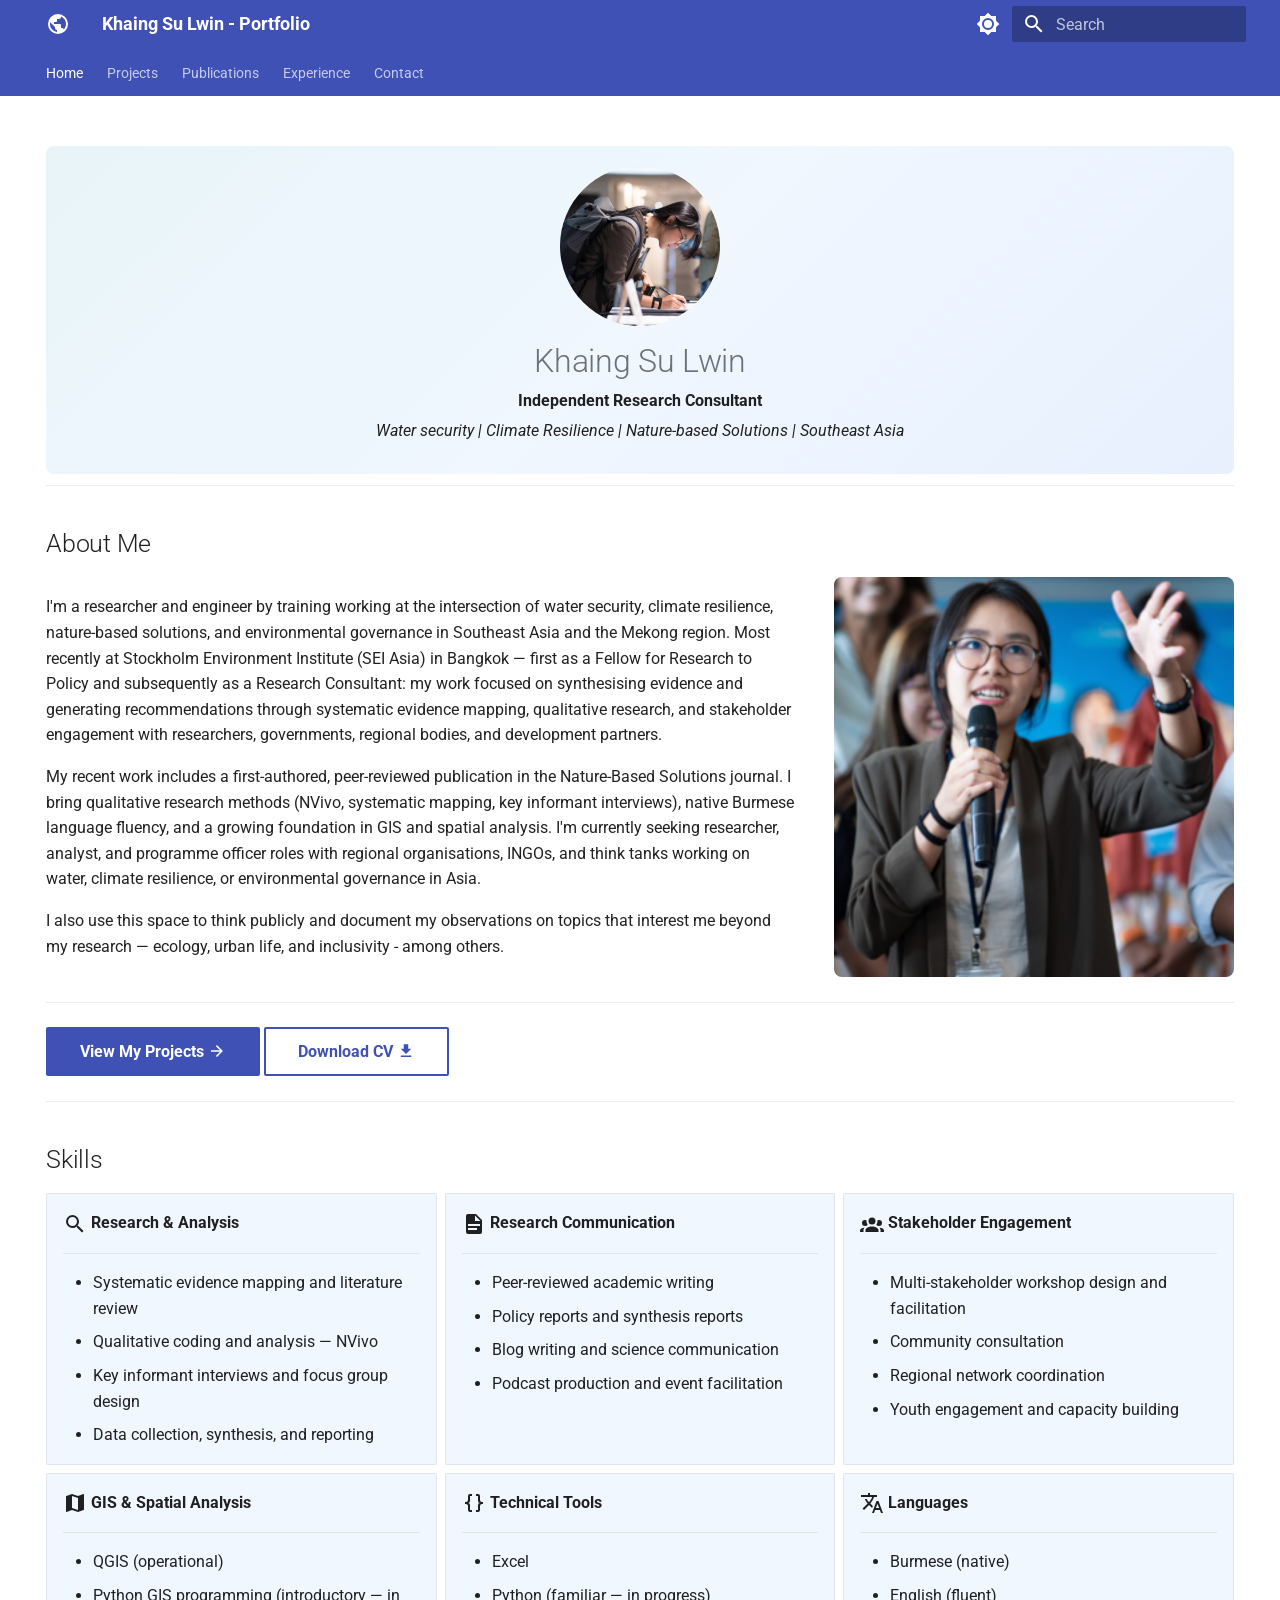
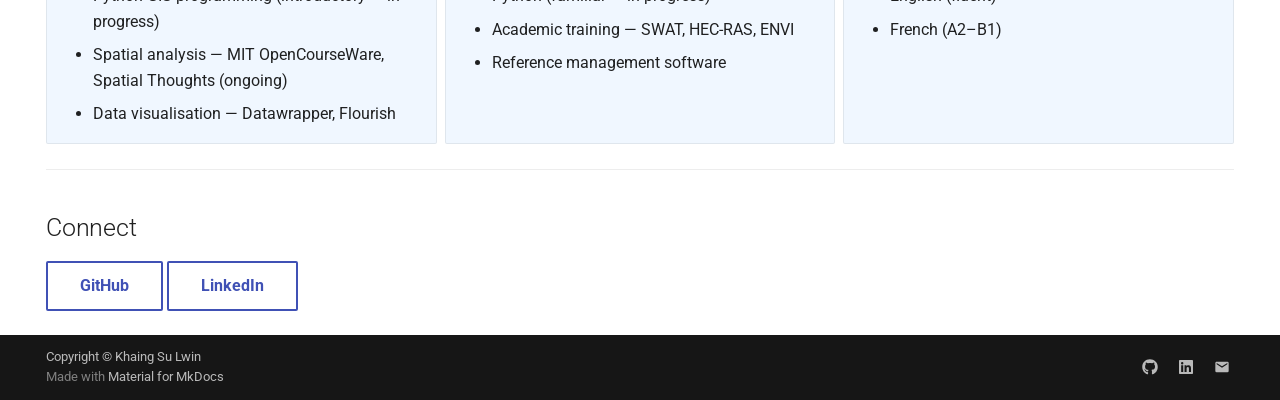
==== index.html @ aa9172c3 "Deployed 5aaf630 with MkDocs version: 1.6.1" ====
<!doctype html>
<html lang="en" class="no-js">
  <head>
    
      <meta charset="utf-8">
      <meta name="viewport" content="width=device-width,initial-scale=1">
      
        <meta name="description" content="Portfolio of Khaing Su Lwin — GIS, Remote Sensing, and Spatial Data Science">
      
      
        <meta name="author" content="Khaing Su Lwin">
      
      
      
      
        <link rel="next" href="projects/">
      
      
        
      
      
      <link rel="icon" href="assets/images/favicon.png">
      <meta name="generator" content="mkdocs-1.6.1, mkdocs-material-9.7.6">
    
    
      
        <title>Khaing Su Lwin - Portfolio</title>
      
    
    
      <link rel="stylesheet" href="assets/stylesheets/main.484c7ddc.min.css">
      
        
        <link rel="stylesheet" href="assets/stylesheets/palette.ab4e12ef.min.css">
      
      


    
    
      
    
    
      
        
        
        <link rel="preconnect" href="https://fonts.gstatic.com" crossorigin>
        <link rel="stylesheet" href="https://fonts.googleapis.com/css?family=Roboto:300,300i,400,400i,700,700i%7CRoboto+Mono:400,400i,700,700i&display=fallback">
        <style>:root{--md-text-font:"Roboto";--md-code-font:"Roboto Mono"}</style>
      
    
    
      <link rel="stylesheet" href="assets/css/extra.css">
    
    <script>__md_scope=new URL(".",location),__md_hash=e=>[...e].reduce(((e,_)=>(e<<5)-e+_.charCodeAt(0)),0),__md_get=(e,_=localStorage,t=__md_scope)=>JSON.parse(_.getItem(t.pathname+"."+e)),__md_set=(e,_,t=localStorage,a=__md_scope)=>{try{t.setItem(a.pathname+"."+e,JSON.stringify(_))}catch(e){}}</script>
    
      

    
    
  </head>
  
  
    
    
      
    
    
    
    
    <body dir="ltr" data-md-color-scheme="default" data-md-color-primary="indigo" data-md-color-accent="blue">
  
    
    <input class="md-toggle" data-md-toggle="drawer" type="checkbox" id="__drawer" autocomplete="off">
    <input class="md-toggle" data-md-toggle="search" type="checkbox" id="__search" autocomplete="off">
    <label class="md-overlay" for="__drawer"></label>
    <div data-md-component="skip">
      
        
        <a href="#about-me" class="md-skip">
          Skip to content
        </a>
      
    </div>
    <div data-md-component="announce">
      
    </div>
    
    
      

<header class="md-header" data-md-component="header">
  <nav class="md-header__inner md-grid" aria-label="Header">
    <a href="." title="Khaing Su Lwin - Portfolio" class="md-header__button md-logo" aria-label="Khaing Su Lwin - Portfolio" data-md-component="logo">
      
  
  <svg xmlns="http://www.w3.org/2000/svg" viewBox="0 0 24 24"><path d="M17.9 17.39c-.26-.8-1.01-1.39-1.9-1.39h-1v-3a1 1 0 0 0-1-1H8v-2h2a1 1 0 0 0 1-1V7h2a2 2 0 0 0 2-2v-.41a7.984 7.984 0 0 1 2.9 12.8M11 19.93c-3.95-.49-7-3.85-7-7.93 0-.62.08-1.22.21-1.79L9 15v1a2 2 0 0 0 2 2m1-16A10 10 0 0 0 2 12a10 10 0 0 0 10 10 10 10 0 0 0 10-10A10 10 0 0 0 12 2"/></svg>

    </a>
    <label class="md-header__button md-icon" for="__drawer">
      
      <svg xmlns="http://www.w3.org/2000/svg" viewBox="0 0 24 24"><path d="M3 6h18v2H3zm0 5h18v2H3zm0 5h18v2H3z"/></svg>
    </label>
    <div class="md-header__title" data-md-component="header-title">
      <div class="md-header__ellipsis">
        <div class="md-header__topic">
          <span class="md-ellipsis">
            Khaing Su Lwin - Portfolio
          </span>
        </div>
        <div class="md-header__topic" data-md-component="header-topic">
          <span class="md-ellipsis">
            
              Home
            
          </span>
        </div>
      </div>
    </div>
    
      
        <form class="md-header__option" data-md-component="palette">
  
    
    
    
    <input class="md-option" data-md-color-media="" data-md-color-scheme="default" data-md-color-primary="indigo" data-md-color-accent="blue"  aria-label="Switch to dark mode"  type="radio" name="__palette" id="__palette_0">
    
      <label class="md-header__button md-icon" title="Switch to dark mode" for="__palette_1" hidden>
        <svg xmlns="http://www.w3.org/2000/svg" viewBox="0 0 24 24"><path d="M12 8a4 4 0 0 0-4 4 4 4 0 0 0 4 4 4 4 0 0 0 4-4 4 4 0 0 0-4-4m0 10a6 6 0 0 1-6-6 6 6 0 0 1 6-6 6 6 0 0 1 6 6 6 6 0 0 1-6 6m8-9.31V4h-4.69L12 .69 8.69 4H4v4.69L.69 12 4 15.31V20h4.69L12 23.31 15.31 20H20v-4.69L23.31 12z"/></svg>
      </label>
    
  
    
    
    
    <input class="md-option" data-md-color-media="" data-md-color-scheme="slate" data-md-color-primary="indigo" data-md-color-accent="blue"  aria-label="Switch to light mode"  type="radio" name="__palette" id="__palette_1">
    
      <label class="md-header__button md-icon" title="Switch to light mode" for="__palette_0" hidden>
        <svg xmlns="http://www.w3.org/2000/svg" viewBox="0 0 24 24"><path d="M12 18c-.89 0-1.74-.2-2.5-.55C11.56 16.5 13 14.42 13 12s-1.44-4.5-3.5-5.45C10.26 6.2 11.11 6 12 6a6 6 0 0 1 6 6 6 6 0 0 1-6 6m8-9.31V4h-4.69L12 .69 8.69 4H4v4.69L.69 12 4 15.31V20h4.69L12 23.31 15.31 20H20v-4.69L23.31 12z"/></svg>
      </label>
    
  
</form>
      
    
    
      <script>var palette=__md_get("__palette");if(palette&&palette.color){if("(prefers-color-scheme)"===palette.color.media){var media=matchMedia("(prefers-color-scheme: light)"),input=document.querySelector(media.matches?"[data-md-color-media='(prefers-color-scheme: light)']":"[data-md-color-media='(prefers-color-scheme: dark)']");palette.color.media=input.getAttribute("data-md-color-media"),palette.color.scheme=input.getAttribute("data-md-color-scheme"),palette.color.primary=input.getAttribute("data-md-color-primary"),palette.color.accent=input.getAttribute("data-md-color-accent")}for(var[key,value]of Object.entries(palette.color))document.body.setAttribute("data-md-color-"+key,value)}</script>
    
    
    
      
      
        <label class="md-header__button md-icon" for="__search">
          
          <svg xmlns="http://www.w3.org/2000/svg" viewBox="0 0 24 24"><path d="M9.5 3A6.5 6.5 0 0 1 16 9.5c0 1.61-.59 3.09-1.56 4.23l.27.27h.79l5 5-1.5 1.5-5-5v-.79l-.27-.27A6.52 6.52 0 0 1 9.5 16 6.5 6.5 0 0 1 3 9.5 6.5 6.5 0 0 1 9.5 3m0 2C7 5 5 7 5 9.5S7 14 9.5 14 14 12 14 9.5 12 5 9.5 5"/></svg>
        </label>
        <div class="md-search" data-md-component="search" role="dialog">
  <label class="md-search__overlay" for="__search"></label>
  <div class="md-search__inner" role="search">
    <form class="md-search__form" name="search">
      <input type="text" class="md-search__input" name="query" aria-label="Search" placeholder="Search" autocapitalize="off" autocorrect="off" autocomplete="off" spellcheck="false" data-md-component="search-query" required>
      <label class="md-search__icon md-icon" for="__search">
        
        <svg xmlns="http://www.w3.org/2000/svg" viewBox="0 0 24 24"><path d="M9.5 3A6.5 6.5 0 0 1 16 9.5c0 1.61-.59 3.09-1.56 4.23l.27.27h.79l5 5-1.5 1.5-5-5v-.79l-.27-.27A6.52 6.52 0 0 1 9.5 16 6.5 6.5 0 0 1 3 9.5 6.5 6.5 0 0 1 9.5 3m0 2C7 5 5 7 5 9.5S7 14 9.5 14 14 12 14 9.5 12 5 9.5 5"/></svg>
        
        <svg xmlns="http://www.w3.org/2000/svg" viewBox="0 0 24 24"><path d="M20 11v2H8l5.5 5.5-1.42 1.42L4.16 12l7.92-7.92L13.5 5.5 8 11z"/></svg>
      </label>
      <nav class="md-search__options" aria-label="Search">
        
        <button type="reset" class="md-search__icon md-icon" title="Clear" aria-label="Clear" tabindex="-1">
          
          <svg xmlns="http://www.w3.org/2000/svg" viewBox="0 0 24 24"><path d="M19 6.41 17.59 5 12 10.59 6.41 5 5 6.41 10.59 12 5 17.59 6.41 19 12 13.41 17.59 19 19 17.59 13.41 12z"/></svg>
        </button>
      </nav>
      
    </form>
    <div class="md-search__output">
      <div class="md-search__scrollwrap" tabindex="0" data-md-scrollfix>
        <div class="md-search-result" data-md-component="search-result">
          <div class="md-search-result__meta">
            Initializing search
          </div>
          <ol class="md-search-result__list" role="presentation"></ol>
        </div>
      </div>
    </div>
  </div>
</div>
      
    
    
  </nav>
  
</header>
    
    <div class="md-container" data-md-component="container">
      
      
        
          
            
<nav class="md-tabs" aria-label="Tabs" data-md-component="tabs">
  <div class="md-grid">
    <ul class="md-tabs__list">
      
        
  
  
  
    
  
  
    <li class="md-tabs__item md-tabs__item--active">
      <a href="." class="md-tabs__link">
        
  
  
    
  
  Home

      </a>
    </li>
  

      
        
  
  
  
  
    
    
      <li class="md-tabs__item">
        <a href="projects/" class="md-tabs__link">
          
  
  
  Projects

        </a>
      </li>
    
  

      
        
  
  
  
  
    <li class="md-tabs__item">
      <a href="publications/" class="md-tabs__link">
        
  
  
    
  
  Publications

      </a>
    </li>
  

      
        
  
  
  
  
    <li class="md-tabs__item">
      <a href="experience/" class="md-tabs__link">
        
  
  
    
  
  Experience

      </a>
    </li>
  

      
        
  
  
  
  
    <li class="md-tabs__item">
      <a href="contact/" class="md-tabs__link">
        
  
  
    
  
  Contact

      </a>
    </li>
  

      
    </ul>
  </div>
</nav>
          
        
      
      <main class="md-main" data-md-component="main">
        <div class="md-main__inner md-grid">
          
            
              
                
              
              <div class="md-sidebar md-sidebar--primary" data-md-component="sidebar" data-md-type="navigation" hidden>
                <div class="md-sidebar__scrollwrap">
                  <div class="md-sidebar__inner">
                    


  


<nav class="md-nav md-nav--primary md-nav--lifted" aria-label="Navigation" data-md-level="0">
  <label class="md-nav__title" for="__drawer">
    <a href="." title="Khaing Su Lwin - Portfolio" class="md-nav__button md-logo" aria-label="Khaing Su Lwin - Portfolio" data-md-component="logo">
      
  
  <svg xmlns="http://www.w3.org/2000/svg" viewBox="0 0 24 24"><path d="M17.9 17.39c-.26-.8-1.01-1.39-1.9-1.39h-1v-3a1 1 0 0 0-1-1H8v-2h2a1 1 0 0 0 1-1V7h2a2 2 0 0 0 2-2v-.41a7.984 7.984 0 0 1 2.9 12.8M11 19.93c-3.95-.49-7-3.85-7-7.93 0-.62.08-1.22.21-1.79L9 15v1a2 2 0 0 0 2 2m1-16A10 10 0 0 0 2 12a10 10 0 0 0 10 10 10 10 0 0 0 10-10A10 10 0 0 0 12 2"/></svg>

    </a>
    Khaing Su Lwin - Portfolio
  </label>
  
  <ul class="md-nav__list" data-md-scrollfix>
    
      
      
  
  
    
  
  
  
    <li class="md-nav__item md-nav__item--active">
      
      <input class="md-nav__toggle md-toggle" type="checkbox" id="__toc">
      
      
      
        <label class="md-nav__link md-nav__link--active" for="__toc">
          
  
  
  <span class="md-ellipsis">
    
  
    Home
  

    
  </span>
  
  

          <span class="md-nav__icon md-icon"></span>
        </label>
      
      <a href="." class="md-nav__link md-nav__link--active">
        
  
  
  <span class="md-ellipsis">
    
  
    Home
  

    
  </span>
  
  

      </a>
      
        

<nav class="md-nav md-nav--secondary" aria-label="Table of contents">
  
  
  
  
    <label class="md-nav__title" for="__toc">
      <span class="md-nav__icon md-icon"></span>
      Table of contents
    </label>
    <ul class="md-nav__list" data-md-component="toc" data-md-scrollfix>
      
        <li class="md-nav__item">
  <a href="#about-me" class="md-nav__link">
    <span class="md-ellipsis">
      
        About Me
      
    </span>
  </a>
  
</li>
      
        <li class="md-nav__item">
  <a href="#skills" class="md-nav__link">
    <span class="md-ellipsis">
      
        Skills
      
    </span>
  </a>
  
</li>
      
        <li class="md-nav__item">
  <a href="#connect" class="md-nav__link">
    <span class="md-ellipsis">
      
        Connect
      
    </span>
  </a>
  
</li>
      
    </ul>
  
</nav>
      
    </li>
  

    
      
      
  
  
  
  
    
    
    
    
      
      
    
    
    <li class="md-nav__item md-nav__item--nested">
      
        
        
        <input class="md-nav__toggle md-toggle " type="checkbox" id="__nav_2" >
        
          
          <label class="md-nav__link" for="__nav_2" id="__nav_2_label" tabindex="0">
            
  
  
  <span class="md-ellipsis">
    
  
    Projects
  

    
  </span>
  
  

            <span class="md-nav__icon md-icon"></span>
          </label>
        
        <nav class="md-nav" data-md-level="1" aria-labelledby="__nav_2_label" aria-expanded="false">
          <label class="md-nav__title" for="__nav_2">
            <span class="md-nav__icon md-icon"></span>
            
  
    Projects
  

          </label>
          <ul class="md-nav__list" data-md-scrollfix>
            
              
                
  
  
  
  
    <li class="md-nav__item">
      <a href="projects/" class="md-nav__link">
        
  
  
  <span class="md-ellipsis">
    
  
    All Projects
  

    
  </span>
  
  

      </a>
    </li>
  

              
            
              
                
  
  
  
  
    <li class="md-nav__item">
      <a href="projects/sample-project/" class="md-nav__link">
        
  
  
  <span class="md-ellipsis">
    
  
    Sample Project
  

    
  </span>
  
  

      </a>
    </li>
  

              
            
              
                
  
  
  
  
    <li class="md-nav__item">
      <a href="projects/sample-notebook/" class="md-nav__link">
        
  
  
  <span class="md-ellipsis">
    
  
    Sample Notebook
  

    
  </span>
  
  

      </a>
    </li>
  

              
            
          </ul>
        </nav>
      
    </li>
  

    
      
      
  
  
  
  
    <li class="md-nav__item">
      <a href="publications/" class="md-nav__link">
        
  
  
  <span class="md-ellipsis">
    
  
    Publications
  

    
  </span>
  
  

      </a>
    </li>
  

    
      
      
  
  
  
  
    <li class="md-nav__item">
      <a href="experience/" class="md-nav__link">
        
  
  
  <span class="md-ellipsis">
    
  
    Experience
  

    
  </span>
  
  

      </a>
    </li>
  

    
      
      
  
  
  
  
    <li class="md-nav__item">
      <a href="contact/" class="md-nav__link">
        
  
  
  <span class="md-ellipsis">
    
  
    Contact
  

    
  </span>
  
  

      </a>
    </li>
  

    
  </ul>
</nav>
                  </div>
                </div>
              </div>
            
            
              
                
              
              <div class="md-sidebar md-sidebar--secondary" data-md-component="sidebar" data-md-type="toc" hidden>
                <div class="md-sidebar__scrollwrap">
                  <div class="md-sidebar__inner">
                    

<nav class="md-nav md-nav--secondary" aria-label="Table of contents">
  
  
  
  
    <label class="md-nav__title" for="__toc">
      <span class="md-nav__icon md-icon"></span>
      Table of contents
    </label>
    <ul class="md-nav__list" data-md-component="toc" data-md-scrollfix>
      
        <li class="md-nav__item">
  <a href="#about-me" class="md-nav__link">
    <span class="md-ellipsis">
      
        About Me
      
    </span>
  </a>
  
</li>
      
        <li class="md-nav__item">
  <a href="#skills" class="md-nav__link">
    <span class="md-ellipsis">
      
        Skills
      
    </span>
  </a>
  
</li>
      
        <li class="md-nav__item">
  <a href="#connect" class="md-nav__link">
    <span class="md-ellipsis">
      
        Connect
      
    </span>
  </a>
  
</li>
      
    </ul>
  
</nav>
                  </div>
                </div>
              </div>
            
          
          
            <div class="md-content" data-md-component="content">
              
              <article class="md-content__inner md-typeset">
                
                  
  




<!--
CHECKLIST FOR THIS PAGE:
- [ ] Replace [YOUR NAME] with your full name (3 places)
- [ ] Replace [YOUR JOB TITLE] with your current or target role
- [ ] Replace [YOUR TAGLINE] with a short phrase describing your focus
- [ ] Rewrite the About Me paragraph with your own words
- [ ] Replace assets/images/profile.png with your actual photo (keep the filename or update it below)
- [ ] Replace assets/images/about.png with your own image (a field photo, map, or workspace shot)
- [ ] Edit the skill cards to match your actual skills (add, remove, or rename cards as needed)
- [ ] Update GitHub and LinkedIn links in the Connect section
- [ ] Add your CV PDF to docs/assets/ and update the filename in the Download CV button
-->

<div class="hero">
  <img src="assets/images/profile.png" alt="Khaing Su Lwin" class="profile-photo">
  <h1>Khaing Su Lwin</h1>
  <p><strong>Independent Research Consultant</strong></p>
  <p><em>Water security | Climate Resilience | Nature-based Solutions | Southeast Asia</em></p>
</div>

<hr />
<h2 id="about-me">About Me</h2>
<div class="about-section">
<div class="about-text">
<p>I'm a researcher and engineer by training working at the intersection of water security, climate resilience, nature-based solutions, and environmental governance in Southeast Asia and the Mekong region.
Most recently at Stockholm Environment Institute (SEI Asia) in Bangkok — first as a Fellow for Research to Policy and subsequently as a Research Consultant: my work focused on synthesising evidence and generating recommendations through systematic evidence mapping, qualitative research, and stakeholder engagement with researchers, governments, regional bodies, and development partners.</p>
<p>My recent work includes a first-authored, peer-reviewed publication in the Nature-Based Solutions journal. I bring qualitative research methods (NVivo, systematic mapping, key informant interviews), native Burmese language fluency, and a growing foundation in GIS and spatial analysis. I'm currently seeking researcher, analyst, and programme officer roles with regional organisations, INGOs, and think tanks working on water, climate resilience, or environmental governance in Asia.</p>
<p>I also use this space to think publicly and document my observations on topics that interest me beyond my research — ecology, urban life, and inclusivity - among others.</p>
</div>
<div class="about-image">
  <img src="assets/images/about.png" alt="About">
</div>
</div>
<hr />
<p><a class="md-button md-button--primary" href="projects/">View My Projects <span class="twemoji"><svg xmlns="http://www.w3.org/2000/svg" viewBox="0 0 24 24"><path d="M4 11v2h12l-5.5 5.5 1.42 1.42L19.84 12l-7.92-7.92L10.5 5.5 16 11z"/></svg></span></a>
<a class="md-button" href="assets/khaing-su-lwin-CV.pdf">Download CV <span class="twemoji"><svg xmlns="http://www.w3.org/2000/svg" viewBox="0 0 24 24"><path d="M5 20h14v-2H5m14-9h-4V3H9v6H5l7 7z"/></svg></span></a></p>
<hr />
<h2 id="skills">Skills</h2>
<div class="grid cards">
<ul>
<li>
<p><span class="twemoji lg middle"><svg xmlns="http://www.w3.org/2000/svg" viewBox="0 0 24 24"><path d="M9.5 3A6.5 6.5 0 0 1 16 9.5c0 1.61-.59 3.09-1.56 4.23l.27.27h.79l5 5-1.5 1.5-5-5v-.79l-.27-.27A6.52 6.52 0 0 1 9.5 16 6.5 6.5 0 0 1 3 9.5 6.5 6.5 0 0 1 9.5 3m0 2C7 5 5 7 5 9.5S7 14 9.5 14 14 12 14 9.5 12 5 9.5 5"/></svg></span> <strong>Research &amp; Analysis</strong></p>
<hr />
<ul>
<li>Systematic evidence mapping and literature review</li>
<li>Qualitative coding and analysis — NVivo</li>
<li>Key informant interviews and focus group design</li>
<li>Data collection, synthesis, and reporting</li>
</ul>
</li>
<li>
<p><span class="twemoji lg middle"><svg xmlns="http://www.w3.org/2000/svg" viewBox="0 0 24 24"><path d="M13 9h5.5L13 3.5zM6 2h8l6 6v12a2 2 0 0 1-2 2H6a2 2 0 0 1-2-2V4c0-1.11.89-2 2-2m9 16v-2H6v2zm3-4v-2H6v2z"/></svg></span> <strong>Research Communication</strong></p>
<hr />
<ul>
<li>Peer-reviewed academic writing</li>
<li>Policy reports and synthesis reports</li>
<li>Blog writing and science communication</li>
<li>Podcast production and event facilitation</li>
</ul>
</li>
<li>
<p><span class="twemoji lg middle"><svg xmlns="http://www.w3.org/2000/svg" viewBox="0 0 24 24"><path d="M12 5.5A3.5 3.5 0 0 1 15.5 9a3.5 3.5 0 0 1-3.5 3.5A3.5 3.5 0 0 1 8.5 9 3.5 3.5 0 0 1 12 5.5M5 8c.56 0 1.08.15 1.53.42-.15 1.43.27 2.85 1.13 3.96C7.16 13.34 6.16 14 5 14a3 3 0 0 1-3-3 3 3 0 0 1 3-3m14 0a3 3 0 0 1 3 3 3 3 0 0 1-3 3c-1.16 0-2.16-.66-2.66-1.62a5.54 5.54 0 0 0 1.13-3.96c.45-.27.97-.42 1.53-.42M5.5 18.25c0-2.07 2.91-3.75 6.5-3.75s6.5 1.68 6.5 3.75V20h-13zM0 20v-1.5c0-1.39 1.89-2.56 4.45-2.9-.59.68-.95 1.62-.95 2.65V20zm24 0h-3.5v-1.75c0-1.03-.36-1.97-.95-2.65 2.56.34 4.45 1.51 4.45 2.9z"/></svg></span> <strong>Stakeholder Engagement</strong></p>
<hr />
<ul>
<li>Multi-stakeholder workshop design and facilitation</li>
<li>Community consultation</li>
<li>Regional network coordination</li>
<li>Youth engagement and capacity building</li>
</ul>
</li>
<li>
<p><span class="twemoji lg middle"><svg xmlns="http://www.w3.org/2000/svg" viewBox="0 0 24 24"><path d="m15 19-6-2.11V5l6 2.11M20.5 3h-.16L15 5.1 9 3 3.36 4.9c-.21.07-.36.25-.36.48V20.5a.5.5 0 0 0 .5.5c.05 0 .11 0 .16-.03L9 18.9l6 2.1 5.64-1.9c.21-.1.36-.25.36-.48V3.5a.5.5 0 0 0-.5-.5"/></svg></span> <strong>GIS &amp; Spatial Analysis</strong></p>
<hr />
<ul>
<li>QGIS (operational)</li>
<li>Python GIS programming (introductory — in progress)</li>
<li>Spatial analysis — MIT OpenCourseWare, Spatial Thoughts (ongoing)</li>
<li>Data visualisation — Datawrapper, Flourish</li>
</ul>
</li>
<li>
<p><span class="twemoji lg middle"><svg xmlns="http://www.w3.org/2000/svg" viewBox="0 0 24 24"><path d="M8 3a2 2 0 0 0-2 2v4a2 2 0 0 1-2 2H3v2h1a2 2 0 0 1 2 2v4a2 2 0 0 0 2 2h2v-2H8v-5a2 2 0 0 0-2-2 2 2 0 0 0 2-2V5h2V3m6 0a2 2 0 0 1 2 2v4a2 2 0 0 0 2 2h1v2h-1a2 2 0 0 0-2 2v4a2 2 0 0 1-2 2h-2v-2h2v-5a2 2 0 0 1 2-2 2 2 0 0 1-2-2V5h-2V3z"/></svg></span> <strong>Technical Tools</strong></p>
<hr />
<ul>
<li>Excel</li>
<li>Python (familiar — in progress)</li>
<li>Academic training — SWAT, HEC-RAS, ENVI</li>
<li>Reference management software</li>
</ul>
</li>
<li>
<p><span class="twemoji lg middle"><svg xmlns="http://www.w3.org/2000/svg" viewBox="0 0 24 24"><path d="m12.87 15.07-2.54-2.51.03-.03A17.5 17.5 0 0 0 14.07 6H17V4h-7V2H8v2H1v2h11.17C11.5 7.92 10.44 9.75 9 11.35 8.07 10.32 7.3 9.19 6.69 8h-2c.73 1.63 1.73 3.17 2.98 4.56l-5.09 5.02L4 19l5-5 3.11 3.11zM18.5 10h-2L12 22h2l1.12-3h4.75L21 22h2zm-2.62 7 1.62-4.33L19.12 17z"/></svg></span> <strong>Languages</strong></p>
<hr />
<ul>
<li>Burmese (native)</li>
<li>English (fluent)</li>
<li>French (A2–B1)</li>
</ul>
</li>
</ul>
</div>
<hr />
<h2 id="connect">Connect</h2>
<p><a class="md-button" href="https://github.com/khaingsulwin">GitHub</a>
<a class="md-button" href="https://linkedin.com/in/khaing-su-lwin">LinkedIn</a></p>







  
  




  



                
              </article>
            </div>
          
          
<script>var target=document.getElementById(location.hash.slice(1));target&&target.name&&(target.checked=target.name.startsWith("__tabbed_"))</script>
        </div>
        
          <button type="button" class="md-top md-icon" data-md-component="top" hidden>
  
  <svg xmlns="http://www.w3.org/2000/svg" viewBox="0 0 24 24"><path d="M13 20h-2V8l-5.5 5.5-1.42-1.42L12 4.16l7.92 7.92-1.42 1.42L13 8z"/></svg>
  Back to top
</button>
        
      </main>
      
        <footer class="md-footer">
  
  <div class="md-footer-meta md-typeset">
    <div class="md-footer-meta__inner md-grid">
      <div class="md-copyright">
  
    <div class="md-copyright__highlight">
      Copyright &copy; Khaing Su Lwin
    </div>
  
  
    Made with
    <a href="https://squidfunk.github.io/mkdocs-material/" target="_blank" rel="noopener">
      Material for MkDocs
    </a>
  
</div>
      
        
<div class="md-social">
  
    
    
    
    
      
      
    
    <a href="https://github.com/khaingsulwin" target="_blank" rel="noopener" title="github.com" class="md-social__link">
      <svg xmlns="http://www.w3.org/2000/svg" viewBox="0 0 512 512"><!--! Font Awesome Free 7.1.0 by @fontawesome - https://fontawesome.com License - https://fontawesome.com/license/free (Icons: CC BY 4.0, Fonts: SIL OFL 1.1, Code: MIT License) Copyright 2025 Fonticons, Inc.--><path d="M173.9 397.4c0 2-2.3 3.6-5.2 3.6-3.3.3-5.6-1.3-5.6-3.6 0-2 2.3-3.6 5.2-3.6 3-.3 5.6 1.3 5.6 3.6m-31.1-4.5c-.7 2 1.3 4.3 4.3 4.9 2.6 1 5.6 0 6.2-2s-1.3-4.3-4.3-5.2c-2.6-.7-5.5.3-6.2 2.3m44.2-1.7c-2.9.7-4.9 2.6-4.6 4.9.3 2 2.9 3.3 5.9 2.6 2.9-.7 4.9-2.6 4.6-4.6-.3-1.9-3-3.2-5.9-2.9M252.8 8C114.1 8 8 113.3 8 252c0 110.9 69.8 205.8 169.5 239.2 12.8 2.3 17.3-5.6 17.3-12.1 0-6.2-.3-40.4-.3-61.4 0 0-70 15-84.7-29.8 0 0-11.4-29.1-27.8-36.6 0 0-22.9-15.7 1.6-15.4 0 0 24.9 2 38.6 25.8 21.9 38.6 58.6 27.5 72.9 20.9 2.3-16 8.8-27.1 16-33.7-55.9-6.2-112.3-14.3-112.3-110.5 0-27.5 7.6-41.3 23.6-58.9-2.6-6.5-11.1-33.3 2.6-67.9 20.9-6.5 69 27 69 27 20-5.6 41.5-8.5 62.8-8.5s42.8 2.9 62.8 8.5c0 0 48.1-33.6 69-27 13.7 34.7 5.2 61.4 2.6 67.9 16 17.7 25.8 31.5 25.8 58.9 0 96.5-58.9 104.2-114.8 110.5 9.2 7.9 17 22.9 17 46.4 0 33.7-.3 75.4-.3 83.6 0 6.5 4.6 14.4 17.3 12.1C436.2 457.8 504 362.9 504 252 504 113.3 391.5 8 252.8 8M105.2 352.9c-1.3 1-1 3.3.7 5.2 1.6 1.6 3.9 2.3 5.2 1 1.3-1 1-3.3-.7-5.2-1.6-1.6-3.9-2.3-5.2-1m-10.8-8.1c-.7 1.3.3 2.9 2.3 3.9 1.6 1 3.6.7 4.3-.7.7-1.3-.3-2.9-2.3-3.9-2-.6-3.6-.3-4.3.7m32.4 35.6c-1.6 1.3-1 4.3 1.3 6.2 2.3 2.3 5.2 2.6 6.5 1 1.3-1.3.7-4.3-1.3-6.2-2.2-2.3-5.2-2.6-6.5-1m-11.4-14.7c-1.6 1-1.6 3.6 0 5.9s4.3 3.3 5.6 2.3c1.6-1.3 1.6-3.9 0-6.2-1.4-2.3-4-3.3-5.6-2"/></svg>
    </a>
  
    
    
    
    
      
      
    
    <a href="https://linkedin.com/in/khaing-su-lwin" target="_blank" rel="noopener" title="linkedin.com" class="md-social__link">
      <svg xmlns="http://www.w3.org/2000/svg" viewBox="0 0 448 512"><!--! Font Awesome Free 7.1.0 by @fontawesome - https://fontawesome.com License - https://fontawesome.com/license/free (Icons: CC BY 4.0, Fonts: SIL OFL 1.1, Code: MIT License) Copyright 2025 Fonticons, Inc.--><path d="M416 32H31.9C14.3 32 0 46.5 0 64.3v383.4C0 465.5 14.3 480 31.9 480H416c17.6 0 32-14.5 32-32.3V64.3c0-17.8-14.4-32.3-32-32.3M135.4 416H69V202.2h66.5V416zM102.2 96a38.5 38.5 0 1 1 0 77 38.5 38.5 0 1 1 0-77m282.1 320h-66.4V312c0-24.8-.5-56.7-34.5-56.7-34.6 0-39.9 27-39.9 54.9V416h-66.4V202.2h63.7v29.2h.9c8.9-16.8 30.6-34.5 62.9-34.5 67.2 0 79.7 44.3 79.7 101.9z"/></svg>
    </a>
  
    
    
    
    
    <a href="mailto:khaingsulwin.lu@gmail.com" target="_blank" rel="noopener" title="" class="md-social__link">
      <svg xmlns="http://www.w3.org/2000/svg" viewBox="0 0 24 24"><path d="m20 8-8 5-8-5V6l8 5 8-5m0-2H4c-1.11 0-2 .89-2 2v12a2 2 0 0 0 2 2h16a2 2 0 0 0 2-2V6a2 2 0 0 0-2-2"/></svg>
    </a>
  
</div>
      
    </div>
  </div>
</footer>
      
    </div>
    <div class="md-dialog" data-md-component="dialog">
      <div class="md-dialog__inner md-typeset"></div>
    </div>
    
    
    
      
      
      <script id="__config" type="application/json">{"annotate": null, "base": ".", "features": ["navigation.tabs", "navigation.top", "content.code.copy"], "search": "assets/javascripts/workers/search.2c215733.min.js", "tags": null, "translations": {"clipboard.copied": "Copied to clipboard", "clipboard.copy": "Copy to clipboard", "search.result.more.one": "1 more on this page", "search.result.more.other": "# more on this page", "search.result.none": "No matching documents", "search.result.one": "1 matching document", "search.result.other": "# matching documents", "search.result.placeholder": "Type to start searching", "search.result.term.missing": "Missing", "select.version": "Select version"}, "version": null}</script>
    
    
      <script src="assets/javascripts/bundle.79ae519e.min.js"></script>
      
    
  </body>
</html>
---- assets/stylesheets/main.484c7ddc.min.css ----
@charset "UTF-8";html{-webkit-text-size-adjust:none;-moz-text-size-adjust:none;text-size-adjust:none;box-sizing:border-box}*,:after,:before{box-sizing:inherit}@media (prefers-reduced-motion){*,:after,:before{transition:none!important}}body{margin:0}a,button,input,label{-webkit-tap-highlight-color:transparent}a{color:inherit;text-decoration:none}hr{border:0;box-sizing:initial;display:block;height:.05rem;overflow:visible;padding:0}small{font-size:80%}sub,sup{line-height:1em}img{border-style:none}table{border-collapse:initial;border-spacing:0}td,th{font-weight:400;vertical-align:top}button{background:#0000;border:0;font-family:inherit;font-size:inherit;margin:0;padding:0}input{border:0;outline:none}:root{--md-primary-fg-color:#4051b5;--md-primary-fg-color--light:#5d6cc0;--md-primary-fg-color--dark:#303fa1;--md-primary-bg-color:#fff;--md-primary-bg-color--light:#ffffffb3;--md-accent-fg-color:#526cfe;--md-accent-fg-color--transparent:#526cfe1a;--md-accent-bg-color:#fff;--md-accent-bg-color--light:#ffffffb3}[data-md-color-scheme=default]{color-scheme:light}[data-md-color-scheme=default] img[src$="#gh-dark-mode-only"],[data-md-color-scheme=default] img[src$="#only-dark"]{display:none}:root,[data-md-color-scheme=default]{--md-hue:225deg;--md-default-fg-color:#000000de;--md-default-fg-color--light:#0000008a;--md-default-fg-color--lighter:#00000052;--md-default-fg-color--lightest:#00000012;--md-default-bg-color:#fff;--md-default-bg-color--light:#ffffffb3;--md-default-bg-color--lighter:#ffffff4d;--md-default-bg-color--lightest:#ffffff1f;--md-code-fg-color:#36464e;--md-code-bg-color:#f5f5f5;--md-code-bg-color--light:#f5f5f5b3;--md-code-bg-color--lighter:#f5f5f54d;--md-code-hl-color:#4287ff;--md-code-hl-color--light:#4287ff1a;--md-code-hl-number-color:#d52a2a;--md-code-hl-special-color:#db1457;--md-code-hl-function-color:#a846b9;--md-code-hl-constant-color:#6e59d9;--md-code-hl-keyword-color:#3f6ec6;--md-code-hl-string-color:#1c7d4d;--md-code-hl-name-color:var(--md-code-fg-color);--md-code-hl-operator-color:var(--md-default-fg-color--light);--md-code-hl-punctuation-color:var(--md-default-fg-color--light);--md-code-hl-comment-color:var(--md-default-fg-color--light);--md-code-hl-generic-color:var(--md-default-fg-color--light);--md-code-hl-variable-color:var(--md-default-fg-color--light);--md-typeset-color:var(--md-default-fg-color);--md-typeset-a-color:var(--md-primary-fg-color);--md-typeset-del-color:#f5503d26;--md-typeset-ins-color:#0bd57026;--md-typeset-kbd-color:#fafafa;--md-typeset-kbd-accent-color:#fff;--md-typeset-kbd-border-color:#b8b8b8;--md-typeset-mark-color:#ffff0080;--md-typeset-table-color:#0000001f;--md-typeset-table-color--light:rgba(0,0,0,.035);--md-admonition-fg-color:var(--md-default-fg-color);--md-admonition-bg-color:var(--md-default-bg-color);--md-warning-fg-color:#000000de;--md-warning-bg-color:#ff9;--md-footer-fg-color:#fff;--md-footer-fg-color--light:#ffffffb3;--md-footer-fg-color--lighter:#ffffff73;--md-footer-bg-color:#000000de;--md-footer-bg-color--dark:#00000052;--md-shadow-z1:0 0.2rem 0.5rem #0000000d,0 0 0.05rem #0000001a;--md-shadow-z2:0 0.2rem 0.5rem #0000001a,0 0 0.05rem #00000040;--md-shadow-z3:0 0.2rem 0.5rem #0003,0 0 0.05rem #00000059}.md-icon svg{fill:currentcolor;display:block;height:1.2rem;width:1.2rem}body{-webkit-font-smoothing:antialiased;-moz-osx-font-smoothing:grayscale;--md-text-font-family:var(--md-text-font,_),-apple-system,BlinkMacSystemFont,Helvetica,Arial,sans-serif;--md-code-font-family:var(--md-code-font,_),SFMono-Regular,Consolas,Menlo,monospace}aside,body,input{font-feature-settings:"kern","liga";color:var(--md-typeset-color);font-family:var(--md-text-font-family)}code,kbd,pre{font-feature-settings:"kern";font-family:var(--md-code-font-family)}:root{--md-typeset-table-sort-icon:url('data:image/svg+xml;charset=utf-8,<svg xmlns="http://www.w3.org/2000/svg" viewBox="0 0 24 24"><path d="m18 21-4-4h3V7h-3l4-4 4 4h-3v10h3M2 19v-2h10v2M2 13v-2h7v2M2 7V5h4v2z"/></svg>');--md-typeset-table-sort-icon--asc:url('data:image/svg+xml;charset=utf-8,<svg xmlns="http://www.w3.org/2000/svg" viewBox="0 0 24 24"><path d="M19 17h3l-4 4-4-4h3V3h2M2 17h10v2H2M6 5v2H2V5m0 6h7v2H2z"/></svg>');--md-typeset-table-sort-icon--desc:url('data:image/svg+xml;charset=utf-8,<svg xmlns="http://www.w3.org/2000/svg" viewBox="0 0 24 24"><path d="M19 7h3l-4-4-4 4h3v14h2M2 17h10v2H2M6 5v2H2V5m0 6h7v2H2z"/></svg>')}.md-typeset{-webkit-print-color-adjust:exact;color-adjust:exact;font-size:.8rem;line-height:1.6;overflow-wrap:break-word}@media print{.md-typeset{font-size:.68rem}}.md-typeset blockquote,.md-typeset dl,.md-typeset figure,.md-typeset ol,.md-typeset pre,.md-typeset ul{margin-bottom:1em;margin-top:1em}.md-typeset h1{color:var(--md-default-fg-color--light);font-size:2em;line-height:1.3;margin:0 0 1.25em}.md-typeset h1,.md-typeset h2{font-weight:300;letter-spacing:-.01em}.md-typeset h2{font-size:1.5625em;line-height:1.4;margin:1.6em 0 .64em}.md-typeset h3{font-size:1.25em;font-weight:400;letter-spacing:-.01em;line-height:1.5;margin:1.6em 0 .8em}.md-typeset h2+h3{margin-top:.8em}.md-typeset h4{font-weight:700;letter-spacing:-.01em;margin:1em 0}.md-typeset h5,.md-typeset h6{color:var(--md-default-fg-color--light);font-size:.8em;font-weight:700;letter-spacing:-.01em;margin:1.25em 0}.md-typeset h5{text-transform:uppercase}.md-typeset h5 code{text-transform:none}.md-typeset hr{border-bottom:.05rem solid var(--md-default-fg-color--lightest);display:flow-root;margin:1.5em 0}.md-typeset a{color:var(--md-typeset-a-color);word-break:break-word}.md-typeset a,.md-typeset a:before{transition:color 125ms}.md-typeset a:focus,.md-typeset a:hover{color:var(--md-accent-fg-color)}.md-typeset a:focus code,.md-typeset a:hover code{background-color:var(--md-accent-fg-color--transparent);color:var(--md-accent-fg-color)}.md-typeset a code{color:var(--md-typeset-a-color)}.md-typeset a.focus-visible{outline-color:var(--md-accent-fg-color);outline-offset:.2rem}.md-typeset code,.md-typeset kbd,.md-typeset pre{color:var(--md-code-fg-color);direction:ltr;font-variant-ligatures:none;transition:background-color 125ms}@media print{.md-typeset code,.md-typeset kbd,.md-typeset pre{white-space:pre-wrap}}.md-typeset code{background-color:var(--md-code-bg-color);border-radius:.1rem;-webkit-box-decoration-break:clone;box-decoration-break:clone;font-size:.85em;padding:0 .2941176471em;transition:color 125ms,background-color 125ms;word-break:break-word}.md-typeset code:not(.focus-visible){-webkit-tap-highlight-color:transparent;outline:none}.md-typeset pre{display:flow-root;line-height:1.4;position:relative}.md-typeset pre>code{-webkit-box-decoration-break:slice;box-decoration-break:slice;box-shadow:none;display:block;margin:0;outline-color:var(--md-accent-fg-color);overflow:auto;padding:.7720588235em 1.1764705882em;scrollbar-color:var(--md-default-fg-color--lighter) #0000;scrollbar-width:thin;touch-action:auto;word-break:normal}.md-typeset pre>code:hover{scrollbar-color:var(--md-accent-fg-color) #0000}.md-typeset pre>code::-webkit-scrollbar{height:.2rem;width:.2rem}.md-typeset pre>code::-webkit-scrollbar-thumb{background-color:var(--md-default-fg-color--lighter)}.md-typeset pre>code::-webkit-scrollbar-thumb:hover{background-color:var(--md-accent-fg-color)}.md-typeset kbd{background-color:var(--md-typeset-kbd-color);border-radius:.1rem;box-shadow:0 .1rem 0 .05rem var(--md-typeset-kbd-border-color),0 .1rem 0 var(--md-typeset-kbd-border-color),0 -.1rem .2rem var(--md-typeset-kbd-accent-color) inset;color:var(--md-default-fg-color);display:inline-block;font-size:.75em;padding:0 .6666666667em;vertical-align:text-top;word-break:break-word}.md-typeset mark{background-color:var(--md-typeset-mark-color);-webkit-box-decoration-break:clone;box-decoration-break:clone;color:inherit;word-break:break-word}.md-typeset abbr{cursor:help;text-decoration:none}.md-typeset [data-preview],.md-typeset abbr{border-bottom:.05rem dotted var(--md-default-fg-color--light)}.md-typeset small{opacity:.75}[dir=ltr] .md-typeset sub,[dir=ltr] .md-typeset sup{margin-left:.078125em}[dir=rtl] .md-typeset sub,[dir=rtl] .md-typeset sup{margin-right:.078125em}[dir=ltr] .md-typeset blockquote{padding-left:.6rem}[dir=rtl] .md-typeset blockquote{padding-right:.6rem}[dir=ltr] .md-typeset blockquote{border-left:.2rem solid var(--md-default-fg-color--lighter)}[dir=rtl] .md-typeset blockquote{border-right:.2rem solid var(--md-default-fg-color--lighter)}.md-typeset blockquote{color:var(--md-default-fg-color--light);margin-left:0;margin-right:0}.md-typeset ul{list-style-type:disc}.md-typeset ul[type]{list-style-type:revert-layer}[dir=ltr] .md-typeset ol,[dir=ltr] .md-typeset ul{margin-left:.625em}[dir=rtl] .md-typeset ol,[dir=rtl] .md-typeset ul{margin-right:.625em}.md-typeset ol,.md-typeset ul{padding:0}.md-typeset ol:not([hidden]),.md-typeset ul:not([hidden]){display:flow-root}.md-typeset ol ol,.md-typeset ul ol{list-style-type:lower-alpha}.md-typeset ol ol ol,.md-typeset ul ol ol{list-style-type:lower-roman}.md-typeset ol ol ol ol,.md-typeset ul ol ol ol{list-style-type:upper-alpha}.md-typeset ol ol ol ol ol,.md-typeset ul ol ol ol ol{list-style-type:upper-roman}.md-typeset ol[type],.md-typeset ul[type]{list-style-type:revert-layer}[dir=ltr] .md-typeset ol li,[dir=ltr] .md-typeset ul li{margin-left:1.25em}[dir=rtl] .md-typeset ol li,[dir=rtl] .md-typeset ul li{margin-right:1.25em}.md-typeset ol li,.md-typeset ul li{margin-bottom:.5em}.md-typeset ol li blockquote,.md-typeset ol li p,.md-typeset ul li blockquote,.md-typeset ul li p{margin:.5em 0}.md-typeset ol li:last-child,.md-typeset ul li:last-child{margin-bottom:0}[dir=ltr] .md-typeset ol li ol,[dir=ltr] .md-typeset ol li ul,[dir=ltr] .md-typeset ul li ol,[dir=ltr] .md-typeset ul li ul{margin-left:.625em}[dir=rtl] .md-typeset ol li ol,[dir=rtl] .md-typeset ol li ul,[dir=rtl] .md-typeset ul li ol,[dir=rtl] .md-typeset ul li ul{margin-right:.625em}.md-typeset ol li ol,.md-typeset ol li ul,.md-typeset ul li ol,.md-typeset ul li ul{margin-bottom:.5em;margin-top:.5em}[dir=ltr] .md-typeset dd{margin-left:1.875em}[dir=rtl] .md-typeset dd{margin-right:1.875em}.md-typeset dd{margin-bottom:1.5em;margin-top:1em}.md-typeset img,.md-typeset svg,.md-typeset video{height:auto;max-width:100%}.md-typeset img[align=left]{margin:1em 1em 1em 0}.md-typeset img[align=right]{margin:1em 0 1em 1em}.md-typeset img[align]:only-child{margin-top:0}.md-typeset figure{display:flow-root;margin:1em auto;max-width:100%;text-align:center;width:fit-content}.md-typeset figure img{display:block;margin:0 auto}.md-typeset figcaption{font-style:italic;margin:1em auto;max-width:24rem}.md-typeset iframe{max-width:100%}.md-typeset table:not([class]){background-color:var(--md-default-bg-color);border:.05rem solid var(--md-typeset-table-color);border-radius:.1rem;display:inline-block;font-size:.64rem;max-width:100%;overflow:auto;touch-action:auto}@media print{.md-typeset table:not([class]){display:table}}.md-typeset table:not([class])+*{margin-top:1.5em}.md-typeset table:not([class]) td>:first-child,.md-typeset table:not([class]) th>:first-child{margin-top:0}.md-typeset table:not([class]) td>:last-child,.md-typeset table:not([class]) th>:last-child{margin-bottom:0}.md-typeset table:not([class]) td:not([align]),.md-typeset table:not([class]) th:not([align]){text-align:left}[dir=rtl] .md-typeset table:not([class]) td:not([align]),[dir=rtl] .md-typeset table:not([class]) th:not([align]){text-align:right}.md-typeset table:not([class]) th{font-weight:700;min-width:5rem;padding:.9375em 1.25em;vertical-align:top}.md-typeset table:not([class]) td{border-top:.05rem solid var(--md-typeset-table-color);padding:.9375em 1.25em;vertical-align:top}.md-typeset table:not([class]) tbody tr{transition:background-color 125ms}.md-typeset table:not([class]) tbody tr:hover{background-color:var(--md-typeset-table-color--light);box-shadow:0 .05rem 0 var(--md-default-bg-color) inset}.md-typeset table:not([class]) a{word-break:normal}.md-typeset table th[role=columnheader]{cursor:pointer}[dir=ltr] .md-typeset table th[role=columnheader]:after{margin-left:.5em}[dir=rtl] .md-typeset table th[role=columnheader]:after{margin-right:.5em}.md-typeset table th[role=columnheader]:after{content:"";display:inline-block;height:1.2em;-webkit-mask-image:var(--md-typeset-table-sort-icon);mask-image:var(--md-typeset-table-sort-icon);-webkit-mask-repeat:no-repeat;mask-repeat:no-repeat;-webkit-mask-size:contain;mask-size:contain;transition:background-color 125ms;vertical-align:text-bottom;width:1.2em}.md-typeset table th[role=columnheader]:hover:after{background-color:var(--md-default-fg-color--lighter)}.md-typeset table th[role=columnheader][aria-sort=ascending]:after{background-color:var(--md-default-fg-color--light);-webkit-mask-image:var(--md-typeset-table-sort-icon--asc);mask-image:var(--md-typeset-table-sort-icon--asc)}.md-typeset table th[role=columnheader][aria-sort=descending]:after{background-color:var(--md-default-fg-color--light);-webkit-mask-image:var(--md-typeset-table-sort-icon--desc);mask-image:var(--md-typeset-table-sort-icon--desc)}.md-typeset__scrollwrap{margin:1em -.8rem;overflow-x:auto;touch-action:auto}.md-typeset__table{display:inline-block;margin-bottom:.5em;padding:0 .8rem}@media print{.md-typeset__table{display:block}}html .md-typeset__table table{display:table;margin:0;overflow:hidden;width:100%}@media screen and (max-width:44.984375em){.md-content__inner>pre{margin:1em -.8rem}.md-content__inner>pre code{border-radius:0}}.md-typeset .md-author{border-radius:100%;display:block;flex-shrink:0;height:1.6rem;overflow:hidden;position:relative;transition:color 125ms,transform 125ms;width:1.6rem}.md-typeset .md-author img{display:block}.md-typeset .md-author--more{background:var(--md-default-fg-color--lightest);color:var(--md-default-fg-color--lighter);font-size:.6rem;font-weight:700;line-height:1.6rem;text-align:center}.md-typeset .md-author--long{height:2.4rem;width:2.4rem}.md-typeset a.md-author{transform:scale(1)}.md-typeset a.md-author img{border-radius:100%;filter:grayscale(100%) opacity(75%);transition:filter 125ms}.md-typeset a.md-author:focus,.md-typeset a.md-author:hover{transform:scale(1.1);z-index:1}.md-typeset a.md-author:focus img,.md-typeset a.md-author:hover img{filter:grayscale(0)}.md-banner{background-color:var(--md-footer-bg-color);color:var(--md-footer-fg-color);overflow:auto}@media print{.md-banner{display:none}}.md-banner--warning{background-color:var(--md-warning-bg-color);color:var(--md-warning-fg-color)}.md-banner__inner{font-size:.7rem;margin:.6rem auto;padding:0 .8rem}[dir=ltr] .md-banner__button{float:right}[dir=rtl] .md-banner__button{float:left}.md-banner__button{color:inherit;cursor:pointer;transition:opacity .25s}.no-js .md-banner__button{display:none}.md-banner__button:hover{opacity:.7}html{font-size:125%;height:100%;overflow-x:hidden}@media screen and (min-width:100em){html{font-size:137.5%}}@media screen and (min-width:125em){html{font-size:150%}}body{background-color:var(--md-default-bg-color);display:flex;flex-direction:column;font-size:.5rem;min-height:100%;position:relative;width:100%}@media print{body{display:block}}@media screen and (max-width:59.984375em){body[data-md-scrolllock]{position:fixed}}.md-grid{margin-left:auto;margin-right:auto;max-width:61rem}.md-container{display:flex;flex-direction:column;flex-grow:1}@media print{.md-container{display:block}}.md-main{flex-grow:1}.md-main__inner{display:flex;height:100%;margin-top:1.5rem}.md-ellipsis{overflow:hidden;text-overflow:ellipsis}.md-toggle{display:none}.md-option{height:0;opacity:0;position:absolute;width:0}.md-option:checked+label:not([hidden]){display:block}.md-option.focus-visible+label{outline-color:var(--md-accent-fg-color);outline-style:auto}.md-skip{background-color:var(--md-default-fg-color);border-radius:.1rem;color:var(--md-default-bg-color);font-size:.64rem;margin:.5rem;opacity:0;outline-color:var(--md-accent-fg-color);padding:.3rem .5rem;position:fixed;transform:translateY(.4rem);z-index:-1}.md-skip:focus{opacity:1;transform:translateY(0);transition:transform .25s cubic-bezier(.4,0,.2,1),opacity 175ms 75ms;z-index:10}@page{margin:25mm}:root{--md-clipboard-icon:url('data:image/svg+xml;charset=utf-8,<svg xmlns="http://www.w3.org/2000/svg" viewBox="0 0 24 24"><path d="M19 21H8V7h11m0-2H8a2 2 0 0 0-2 2v14a2 2 0 0 0 2 2h11a2 2 0 0 0 2-2V7a2 2 0 0 0-2-2m-3-4H4a2 2 0 0 0-2 2v14h2V3h12z"/></svg>')}.md-clipboard{border-radius:.1rem;color:var(--md-default-fg-color--lightest);cursor:pointer;height:1.5em;outline-color:var(--md-accent-fg-color);outline-offset:.1rem;transition:color .25s;width:1.5em;z-index:1}@media print{.md-clipboard{display:none}}.md-clipboard:not(.focus-visible){-webkit-tap-highlight-color:transparent;outline:none}:hover>.md-clipboard{color:var(--md-default-fg-color--light)}.md-clipboard:focus,.md-clipboard:hover{color:var(--md-accent-fg-color)}.md-clipboard:after{background-color:currentcolor;content:"";display:block;height:1.125em;margin:0 auto;-webkit-mask-image:var(--md-clipboard-icon);mask-image:var(--md-clipboard-icon);-webkit-mask-position:center;mask-position:center;-webkit-mask-repeat:no-repeat;mask-repeat:no-repeat;-webkit-mask-size:contain;mask-size:contain;width:1.125em}.md-clipboard--inline{cursor:pointer}.md-clipboard--inline code{transition:color .25s,background-color .25s}.md-clipboard--inline:focus code,.md-clipboard--inline:hover code{background-color:var(--md-accent-fg-color--transparent);color:var(--md-accent-fg-color)}:root{--md-code-select-icon:url('data:image/svg+xml;charset=utf-8,<svg xmlns="http://www.w3.org/2000/svg" viewBox="0 0 24 24"><path d="M19 19h-4v2h4c1.1 0 2-.9 2-2v-4h-2m0-12h-4v2h4v4h2V5c0-1.1-.9-2-2-2M5 5h4V3H5c-1.1 0-2 .9-2 2v4h2m0 6H3v4c0 1.1.9 2 2 2h4v-2H5zm2-4h2v2H7zm4 0h2v2h-2zm4 0h2v2h-2zM7 7h2v2H7zm4 0h2v2h-2zm4 0h2v2h-2zm-8 8h2v2H7zm4 0h2v2h-2zm4 0h2v2h-2z"/></svg>');--md-code-copy-icon:url('data:image/svg+xml;charset=utf-8,<svg xmlns="http://www.w3.org/2000/svg" viewBox="0 0 24 24"><path d="M19 21H8V7h11m0-2H8a2 2 0 0 0-2 2v14a2 2 0 0 0 2 2h11a2 2 0 0 0 2-2V7a2 2 0 0 0-2-2m-3-4H4a2 2 0 0 0-2 2v14h2V3h12z"/></svg>')}.md-typeset .md-code__content{display:grid}.md-code__nav{background-color:var(--md-code-bg-color--lighter);border-radius:.1rem;display:flex;gap:.2rem;padding:.2rem;position:absolute;right:.25em;top:.25em;transition:background-color .25s;z-index:1}:hover>.md-code__nav{background-color:var(--md-code-bg-color--light)}.md-code__button{color:var(--md-default-fg-color--lightest);cursor:pointer;display:block;height:1.5em;outline-color:var(--md-accent-fg-color);outline-offset:.1rem;transition:color .25s;width:1.5em}:hover>*>.md-code__button{color:var(--md-default-fg-color--light)}.md-code__button.focus-visible,.md-code__button:hover{color:var(--md-accent-fg-color)}.md-code__button--active{color:var(--md-default-fg-color)!important}.md-code__button:after{background-color:currentcolor;content:"";display:block;height:1.125em;margin:0 auto;-webkit-mask-position:center;mask-position:center;-webkit-mask-repeat:no-repeat;mask-repeat:no-repeat;-webkit-mask-size:contain;mask-size:contain;width:1.125em}.md-code__button[data-md-type=select]:after{-webkit-mask-image:var(--md-code-select-icon);mask-image:var(--md-code-select-icon)}.md-code__button[data-md-type=copy]:after{-webkit-mask-image:var(--md-code-copy-icon);mask-image:var(--md-code-copy-icon)}@keyframes consent{0%{opacity:0;transform:translateY(100%)}to{opacity:1;transform:translateY(0)}}@keyframes overlay{0%{opacity:0}to{opacity:1}}.md-consent__overlay{animation:overlay .25s both;-webkit-backdrop-filter:blur(.1rem);backdrop-filter:blur(.1rem);background-color:#0000008a;height:100%;opacity:1;position:fixed;top:0;width:100%;z-index:5}.md-consent__inner{animation:consent .5s cubic-bezier(.1,.7,.1,1) both;background-color:var(--md-default-bg-color);border:0;border-radius:.1rem;bottom:0;box-shadow:0 0 .2rem #0000001a,0 .2rem .4rem #0003;max-height:100%;overflow:auto;padding:0;position:fixed;width:100%;z-index:5}.md-consent__form{padding:.8rem}.md-consent__settings{display:none;margin:1em 0}input:checked+.md-consent__settings{display:block}.md-consent__controls{margin-bottom:.8rem}.md-typeset .md-consent__controls .md-button{display:inline}@media screen and (max-width:44.984375em){.md-typeset .md-consent__controls .md-button{display:block;margin-top:.4rem;text-align:center;width:100%}}.md-consent label{cursor:pointer}.md-content{flex-grow:1;min-width:0}.md-content__inner{margin:0 .8rem 1.2rem;padding-top:.6rem}@media screen and (min-width:76.25em){[dir=ltr] .md-sidebar--primary:not([hidden])~.md-content>.md-content__inner{margin-left:1.2rem}[dir=ltr] .md-sidebar--secondary:not([hidden])~.md-content>.md-content__inner,[dir=rtl] .md-sidebar--primary:not([hidden])~.md-content>.md-content__inner{margin-right:1.2rem}[dir=rtl] .md-sidebar--secondary:not([hidden])~.md-content>.md-content__inner{margin-left:1.2rem}}.md-content__inner:before{content:"";display:block;height:.4rem}.md-content__inner>:last-child{margin-bottom:0}[dir=ltr] .md-content__button{float:right}[dir=rtl] .md-content__button{float:left}[dir=ltr] .md-content__button{margin-left:.4rem}[dir=rtl] .md-content__button{margin-right:.4rem}.md-content__button{margin:.4rem 0;padding:0}@media print{.md-content__button{display:none}}.md-typeset .md-content__button{color:var(--md-default-fg-color--lighter)}.md-content__button svg{display:inline;vertical-align:top}[dir=rtl] .md-content__button svg{transform:scaleX(-1)}[dir=ltr] .md-dialog{right:.8rem}[dir=rtl] .md-dialog{left:.8rem}.md-dialog{background-color:var(--md-default-fg-color);border-radius:.1rem;bottom:.8rem;box-shadow:var(--md-shadow-z3);min-width:11.1rem;opacity:0;padding:.4rem .6rem;pointer-events:none;position:fixed;transform:translateY(100%);transition:transform 0ms .4s,opacity .4s;z-index:4}@media print{.md-dialog{display:none}}.md-dialog--active{opacity:1;pointer-events:auto;transform:translateY(0);transition:transform .4s cubic-bezier(.075,.85,.175,1),opacity .4s}.md-dialog__inner{color:var(--md-default-bg-color);font-size:.7rem}.md-feedback{margin:2em 0 1em;text-align:center}.md-feedback fieldset{border:none;margin:0;padding:0}.md-feedback__title{font-weight:700;margin:1em auto}.md-feedback__inner{position:relative}.md-feedback__list{display:flex;flex-wrap:wrap;place-content:baseline center;position:relative}.md-feedback__list:hover .md-icon:not(:disabled){color:var(--md-default-fg-color--lighter)}:disabled .md-feedback__list{min-height:1.8rem}.md-feedback__icon{color:var(--md-default-fg-color--light);cursor:pointer;flex-shrink:0;margin:0 .1rem;transition:color 125ms}.md-feedback__icon:not(:disabled).md-icon:hover{color:var(--md-accent-fg-color)}.md-feedback__icon:disabled{color:var(--md-default-fg-color--lightest);pointer-events:none}.md-feedback__note{opacity:0;position:relative;transform:translateY(.4rem);transition:transform .4s cubic-bezier(.1,.7,.1,1),opacity .15s}.md-feedback__note>*{margin:0 auto;max-width:16rem}:disabled .md-feedback__note{opacity:1;transform:translateY(0)}@media print{.md-feedback{display:none}}.md-footer{background-color:var(--md-footer-bg-color);color:var(--md-footer-fg-color)}@media print{.md-footer{display:none}}.md-footer__inner{justify-content:space-between;overflow:auto;padding:.2rem}.md-footer__inner:not([hidden]){display:flex}.md-footer__link{align-items:end;display:flex;flex-grow:0.01;margin-bottom:.4rem;margin-top:1rem;max-width:100%;outline-color:var(--md-accent-fg-color);overflow:hidden;transition:opacity .25s}.md-footer__link:focus,.md-footer__link:hover{opacity:.7}[dir=rtl] .md-footer__link svg{transform:scaleX(-1)}@media screen and (max-width:44.984375em){.md-footer__link--prev{flex-shrink:0}.md-footer__link--prev .md-footer__title{display:none}}[dir=ltr] .md-footer__link--next{margin-left:auto}[dir=rtl] .md-footer__link--next{margin-right:auto}.md-footer__link--next{text-align:right}[dir=rtl] .md-footer__link--next{text-align:left}.md-footer__title{flex-grow:1;font-size:.9rem;margin-bottom:.7rem;max-width:calc(100% - 2.4rem);padding:0 1rem;white-space:nowrap}.md-footer__button{margin:.2rem;padding:.4rem}.md-footer__direction{font-size:.64rem;opacity:.7}.md-footer-meta{background-color:var(--md-footer-bg-color--dark)}.md-footer-meta__inner{display:flex;flex-wrap:wrap;justify-content:space-between;padding:.2rem}html .md-footer-meta.md-typeset a{color:var(--md-footer-fg-color--light)}html .md-footer-meta.md-typeset a:focus,html .md-footer-meta.md-typeset a:hover{color:var(--md-footer-fg-color)}.md-copyright{color:var(--md-footer-fg-color--lighter);font-size:.64rem;margin:auto .6rem;padding:.4rem 0;width:100%}@media screen and (min-width:45em){.md-copyright{width:auto}}.md-copyright__highlight{color:var(--md-footer-fg-color--light)}.md-social{display:inline-flex;gap:.2rem;margin:0 .4rem;padding:.2rem 0 .6rem}@media screen and (min-width:45em){.md-social{padding:.6rem 0}}.md-social__link{display:inline-block;height:1.6rem;text-align:center;width:1.6rem}.md-social__link:before{line-height:1.9}.md-social__link svg{fill:currentcolor;max-height:.8rem;vertical-align:-25%}.md-typeset .md-button{border:.1rem solid;border-radius:.1rem;color:var(--md-primary-fg-color);cursor:pointer;display:inline-block;font-weight:700;padding:.625em 2em;transition:color 125ms,background-color 125ms,border-color 125ms}.md-typeset .md-button--primary{background-color:var(--md-primary-fg-color);border-color:var(--md-primary-fg-color);color:var(--md-primary-bg-color)}.md-typeset .md-button:focus,.md-typeset .md-button:hover{background-color:var(--md-accent-fg-color);border-color:var(--md-accent-fg-color);color:var(--md-accent-bg-color)}[dir=ltr] .md-typeset .md-input{border-top-left-radius:.1rem}[dir=ltr] .md-typeset .md-input,[dir=rtl] .md-typeset .md-input{border-top-right-radius:.1rem}[dir=rtl] .md-typeset .md-input{border-top-left-radius:.1rem}.md-typeset .md-input{border-bottom:.1rem solid var(--md-default-fg-color--lighter);box-shadow:var(--md-shadow-z1);font-size:.8rem;height:1.8rem;padding:0 .6rem;transition:border .25s,box-shadow .25s}.md-typeset .md-input:focus,.md-typeset .md-input:hover{border-bottom-color:var(--md-accent-fg-color);box-shadow:var(--md-shadow-z2)}.md-typeset .md-input--stretch{width:100%}.md-header{background-color:var(--md-primary-fg-color);box-shadow:0 0 .2rem #0000,0 .2rem .4rem #0000;color:var(--md-primary-bg-color);display:block;left:0;position:sticky;right:0;top:0;z-index:4}@media print{.md-header{display:none}}.md-header[hidden]{transform:translateY(-100%);transition:transform .25s cubic-bezier(.8,0,.6,1),box-shadow .25s}.md-header--shadow{box-shadow:0 0 .2rem #0000001a,0 .2rem .4rem #0003;transition:transform .25s cubic-bezier(.1,.7,.1,1),box-shadow .25s}.md-header__inner{align-items:center;display:flex;padding:0 .2rem}.md-header__button{color:currentcolor;cursor:pointer;margin:.2rem;outline-color:var(--md-accent-fg-color);padding:.4rem;position:relative;transition:opacity .25s;vertical-align:middle;z-index:1}.md-header__button:hover{opacity:.7}.md-header__button:not([hidden]){display:inline-block}.md-header__button:not(.focus-visible){-webkit-tap-highlight-color:transparent;outline:none}.md-header__button.md-logo{margin:.2rem;padding:.4rem}@media screen and (max-width:76.234375em){.md-header__button.md-logo{display:none}}.md-header__button.md-logo img,.md-header__button.md-logo svg{fill:currentcolor;display:block;height:1.2rem;width:auto}@media screen and (min-width:60em){.md-header__button[for=__search]{display:none}}.no-js .md-header__button[for=__search]{display:none}[dir=rtl] .md-header__button[for=__search] svg{transform:scaleX(-1)}@media screen and (min-width:76.25em){.md-header__button[for=__drawer]{display:none}}.md-header__topic{display:flex;max-width:100%;position:absolute;transition:transform .4s cubic-bezier(.1,.7,.1,1),opacity .15s;white-space:nowrap}.md-header__topic+.md-header__topic{opacity:0;pointer-events:none;transform:translateX(1.25rem);transition:transform .4s cubic-bezier(1,.7,.1,.1),opacity .15s;z-index:-1}[dir=rtl] .md-header__topic+.md-header__topic{transform:translateX(-1.25rem)}.md-header__topic:first-child{font-weight:700}[dir=ltr] .md-header__title{margin-left:1rem;margin-right:.4rem}[dir=rtl] .md-header__title{margin-left:.4rem;margin-right:1rem}.md-header__title{flex-grow:1;font-size:.9rem;height:2.4rem;line-height:2.4rem}.md-header__title--active .md-header__topic{opacity:0;pointer-events:none;transform:translateX(-1.25rem);transition:transform .4s cubic-bezier(1,.7,.1,.1),opacity .15s;z-index:-1}[dir=rtl] .md-header__title--active .md-header__topic{transform:translateX(1.25rem)}.md-header__title--active .md-header__topic+.md-header__topic{opacity:1;pointer-events:auto;transform:translateX(0);transition:transform .4s cubic-bezier(.1,.7,.1,1),opacity .15s;z-index:0}.md-header__title>.md-header__ellipsis{height:100%;position:relative;width:100%}.md-header__option{display:flex;flex-shrink:0;max-width:100%;transition:max-width 0ms .25s,opacity .25s .25s;white-space:nowrap}[data-md-toggle=search]:checked~.md-header .md-header__option{max-width:0;opacity:0;transition:max-width 0ms,opacity 0ms}.md-header__option>input{bottom:0}.md-header__source{display:none}@media screen and (min-width:60em){[dir=ltr] .md-header__source{margin-left:1rem}[dir=rtl] .md-header__source{margin-right:1rem}.md-header__source{display:block;max-width:11.7rem;width:11.7rem}}@media screen and (min-width:76.25em){[dir=ltr] .md-header__source{margin-left:1.4rem}[dir=rtl] .md-header__source{margin-right:1.4rem}}.md-meta{color:var(--md-default-fg-color--light);font-size:.7rem;line-height:1.3}.md-meta__list{display:inline-flex;flex-wrap:wrap;list-style:none;margin:0;padding:0}.md-meta__item:not(:last-child):after{content:"·";margin-left:.2rem;margin-right:.2rem}.md-meta__link{color:var(--md-typeset-a-color)}.md-meta__link:focus,.md-meta__link:hover{color:var(--md-accent-fg-color)}.md-draft{background-color:#ff1744;border-radius:.125em;color:#fff;display:inline-block;font-weight:700;padding-left:.5714285714em;padding-right:.5714285714em}:root{--md-nav-icon--prev:url('data:image/svg+xml;charset=utf-8,<svg xmlns="http://www.w3.org/2000/svg" viewBox="0 0 24 24"><path d="M20 11v2H8l5.5 5.5-1.42 1.42L4.16 12l7.92-7.92L13.5 5.5 8 11z"/></svg>');--md-nav-icon--next:url('data:image/svg+xml;charset=utf-8,<svg xmlns="http://www.w3.org/2000/svg" viewBox="0 0 24 24"><path d="M8.59 16.58 13.17 12 8.59 7.41 10 6l6 6-6 6z"/></svg>');--md-toc-icon:url('data:image/svg+xml;charset=utf-8,<svg xmlns="http://www.w3.org/2000/svg" viewBox="0 0 24 24"><path d="M3 9h14V7H3zm0 4h14v-2H3zm0 4h14v-2H3zm16 0h2v-2h-2zm0-10v2h2V7zm0 6h2v-2h-2z"/></svg>')}.md-nav{font-size:.7rem;line-height:1.3}.md-nav__title{color:var(--md-default-fg-color--light);display:block;font-weight:700;overflow:hidden;padding:0 .6rem;text-overflow:ellipsis}.md-nav__title .md-nav__button{display:none}.md-nav__title .md-nav__button img{height:100%;width:auto}.md-nav__title .md-nav__button.md-logo img,.md-nav__title .md-nav__button.md-logo svg{fill:currentcolor;display:block;height:2.4rem;max-width:100%;object-fit:contain;width:auto}.md-nav__list{list-style:none;margin:0;padding:0}.md-nav__link{align-items:flex-start;display:flex;gap:.4rem;margin-top:.625em;scroll-snap-align:start;transition:color 125ms}.md-nav__link--passed,.md-nav__link--passed code{color:var(--md-default-fg-color--light)}.md-nav__item .md-nav__link--active,.md-nav__item .md-nav__link--active code{color:var(--md-typeset-a-color)}.md-nav__link .md-ellipsis{position:relative}.md-nav__link .md-ellipsis code{word-break:normal}[dir=ltr] .md-nav__link .md-icon:last-child{margin-left:auto}[dir=rtl] .md-nav__link .md-icon:last-child{margin-right:auto}.md-nav__link .md-typeset{font-size:.7rem;line-height:1.3}.md-nav__link svg{fill:currentcolor;flex-shrink:0;height:1.3em;position:relative}.md-nav__link[for]:focus,.md-nav__link[for]:hover,.md-nav__link[href]:focus,.md-nav__link[href]:hover{color:var(--md-accent-fg-color);cursor:pointer}.md-nav__link[for]:focus code,.md-nav__link[for]:hover code,.md-nav__link[href]:focus code,.md-nav__link[href]:hover code{background-color:var(--md-accent-fg-color--transparent);color:var(--md-accent-fg-color)}.md-nav__link.focus-visible{outline-color:var(--md-accent-fg-color);outline-offset:.2rem}.md-nav--primary .md-nav__link[for=__toc]{display:none}.md-nav--primary .md-nav__link[for=__toc] .md-icon:after{background-color:currentcolor;display:block;height:100%;-webkit-mask-image:var(--md-toc-icon);mask-image:var(--md-toc-icon);width:100%}.md-nav--primary .md-nav__link[for=__toc]~.md-nav{display:none}.md-nav__container>.md-nav__link{margin-top:0}.md-nav__container>.md-nav__link:first-child{flex-grow:1;min-width:0}.md-nav__icon{flex-shrink:0}.md-nav__source{display:none}@media screen and (max-width:76.234375em){.md-nav--primary,.md-nav--primary .md-nav{background-color:var(--md-default-bg-color);display:flex;flex-direction:column;height:100%;left:0;position:absolute;right:0;top:0;z-index:1}.md-nav--primary .md-nav__item,.md-nav--primary .md-nav__title{font-size:.8rem;line-height:1.5}.md-nav--primary .md-nav__title{background-color:var(--md-default-fg-color--lightest);color:var(--md-default-fg-color--light);cursor:pointer;height:5.6rem;line-height:2.4rem;padding:3rem .8rem .2rem;position:relative;white-space:nowrap}[dir=ltr] .md-nav--primary .md-nav__title .md-nav__icon{left:.4rem}[dir=rtl] .md-nav--primary .md-nav__title .md-nav__icon{right:.4rem}.md-nav--primary .md-nav__title .md-nav__icon{display:block;height:1.2rem;margin:.2rem;position:absolute;top:.4rem;width:1.2rem}.md-nav--primary .md-nav__title .md-nav__icon:after{background-color:currentcolor;content:"";display:block;height:100%;-webkit-mask-image:var(--md-nav-icon--prev);mask-image:var(--md-nav-icon--prev);-webkit-mask-position:center;mask-position:center;-webkit-mask-repeat:no-repeat;mask-repeat:no-repeat;-webkit-mask-size:contain;mask-size:contain;width:100%}.md-nav--primary .md-nav__title~.md-nav__list{background-color:var(--md-default-bg-color);box-shadow:0 .05rem 0 var(--md-default-fg-color--lightest) inset;overflow-y:auto;scroll-snap-type:y mandatory;touch-action:pan-y}.md-nav--primary .md-nav__title~.md-nav__list>:first-child{border-top:0}.md-nav--primary .md-nav__title[for=__drawer]{background-color:var(--md-primary-fg-color);color:var(--md-primary-bg-color);font-weight:700}.md-nav--primary .md-nav__title .md-logo{display:block;left:.2rem;margin:.2rem;padding:.4rem;position:absolute;right:.2rem;top:.2rem}.md-nav--primary .md-nav__list{flex:1}.md-nav--primary .md-nav__item{border-top:.05rem solid var(--md-default-fg-color--lightest)}.md-nav--primary .md-nav__item--active>.md-nav__link{color:var(--md-typeset-a-color)}.md-nav--primary .md-nav__item--active>.md-nav__link:focus,.md-nav--primary .md-nav__item--active>.md-nav__link:hover{color:var(--md-accent-fg-color)}.md-nav--primary .md-nav__link{margin-top:0;padding:.6rem .8rem}.md-nav--primary .md-nav__link svg{margin-top:.1em}.md-nav--primary .md-nav__link>.md-nav__link{padding:0}[dir=ltr] .md-nav--primary .md-nav__link .md-nav__icon{margin-right:-.2rem}[dir=rtl] .md-nav--primary .md-nav__link .md-nav__icon{margin-left:-.2rem}.md-nav--primary .md-nav__link .md-nav__icon{font-size:1.2rem;height:1.2rem;width:1.2rem}.md-nav--primary .md-nav__link .md-nav__icon:after{background-color:currentcolor;content:"";display:block;height:100%;-webkit-mask-image:var(--md-nav-icon--next);mask-image:var(--md-nav-icon--next);-webkit-mask-position:center;mask-position:center;-webkit-mask-repeat:no-repeat;mask-repeat:no-repeat;-webkit-mask-size:contain;mask-size:contain;width:100%}[dir=rtl] .md-nav--primary .md-nav__icon:after{transform:scale(-1)}.md-nav--primary .md-nav--secondary .md-nav{background-color:initial;position:static}[dir=ltr] .md-nav--primary .md-nav--secondary .md-nav .md-nav__link{padding-left:1.4rem}[dir=rtl] .md-nav--primary .md-nav--secondary .md-nav .md-nav__link{padding-right:1.4rem}[dir=ltr] .md-nav--primary .md-nav--secondary .md-nav .md-nav .md-nav__link{padding-left:2rem}[dir=rtl] .md-nav--primary .md-nav--secondary .md-nav .md-nav .md-nav__link{padding-right:2rem}[dir=ltr] .md-nav--primary .md-nav--secondary .md-nav .md-nav .md-nav .md-nav__link{padding-left:2.6rem}[dir=rtl] .md-nav--primary .md-nav--secondary .md-nav .md-nav .md-nav .md-nav__link{padding-right:2.6rem}[dir=ltr] .md-nav--primary .md-nav--secondary .md-nav .md-nav .md-nav .md-nav .md-nav__link{padding-left:3.2rem}[dir=rtl] .md-nav--primary .md-nav--secondary .md-nav .md-nav .md-nav .md-nav .md-nav__link{padding-right:3.2rem}.md-nav--secondary{background-color:initial}.md-nav__toggle~.md-nav{display:flex;opacity:0;transform:translateX(100%);transition:transform .25s cubic-bezier(.8,0,.6,1),opacity 125ms 50ms}[dir=rtl] .md-nav__toggle~.md-nav{transform:translateX(-100%)}.md-nav__toggle:checked~.md-nav{opacity:1;transform:translateX(0);transition:transform .25s cubic-bezier(.4,0,.2,1),opacity 125ms 125ms}.md-nav__toggle:checked~.md-nav>.md-nav__list{backface-visibility:hidden}}@media screen and (max-width:59.984375em){.md-nav--primary .md-nav__link[for=__toc]{display:flex}.md-nav--primary .md-nav__link[for=__toc] .md-icon:after{content:""}.md-nav--primary .md-nav__link[for=__toc]+.md-nav__link{display:none}.md-nav--primary .md-nav__link[for=__toc]~.md-nav{display:flex}.md-nav__source{background-color:var(--md-primary-fg-color--dark);color:var(--md-primary-bg-color);display:block;padding:0 .2rem}}@media screen and (min-width:60em) and (max-width:76.234375em){.md-nav--integrated .md-nav__link[for=__toc]{display:flex}.md-nav--integrated .md-nav__link[for=__toc] .md-icon:after{content:""}.md-nav--integrated .md-nav__link[for=__toc]+.md-nav__link{display:none}.md-nav--integrated .md-nav__link[for=__toc]~.md-nav{display:flex}}@media screen and (min-width:60em){.md-nav{margin-bottom:-.4rem}.md-nav--secondary .md-nav__title{background:var(--md-default-bg-color);box-shadow:0 0 .4rem .4rem var(--md-default-bg-color);position:sticky;top:0;z-index:1}.md-nav--secondary .md-nav__title[for=__toc]{scroll-snap-align:start}.md-nav--secondary .md-nav__title .md-nav__icon{display:none}[dir=ltr] .md-nav--secondary .md-nav__list{padding-left:.6rem}[dir=rtl] .md-nav--secondary .md-nav__list{padding-right:.6rem}.md-nav--secondary .md-nav__list{padding-bottom:.4rem}[dir=ltr] .md-nav--secondary .md-nav__item>.md-nav__link{margin-right:.4rem}[dir=rtl] .md-nav--secondary .md-nav__item>.md-nav__link{margin-left:.4rem}}@media screen and (min-width:76.25em){.md-nav{margin-bottom:-.4rem;transition:max-height .25s cubic-bezier(.86,0,.07,1)}.md-nav--primary .md-nav__title{background:var(--md-default-bg-color);box-shadow:0 0 .4rem .4rem var(--md-default-bg-color);position:sticky;top:0;z-index:1}.md-nav--primary .md-nav__title[for=__drawer]{scroll-snap-align:start}.md-nav--primary .md-nav__title .md-nav__icon{display:none}[dir=ltr] .md-nav--primary .md-nav__list{padding-left:.6rem}[dir=rtl] .md-nav--primary .md-nav__list{padding-right:.6rem}.md-nav--primary .md-nav__list{padding-bottom:.4rem}[dir=ltr] .md-nav--primary .md-nav__item>.md-nav__link{margin-right:.4rem}[dir=rtl] .md-nav--primary .md-nav__item>.md-nav__link{margin-left:.4rem}.md-nav__toggle~.md-nav{display:grid;grid-template-rows:minmax(.4rem,0fr);opacity:0;transition:grid-template-rows .25s cubic-bezier(.86,0,.07,1),opacity .25s,visibility 0ms .25s;visibility:collapse}.md-nav__toggle~.md-nav>.md-nav__list{overflow:hidden}.md-nav__toggle.md-toggle--indeterminate~.md-nav,.md-nav__toggle:checked~.md-nav{grid-template-rows:minmax(.4rem,1fr);opacity:1;transition:grid-template-rows .25s cubic-bezier(.86,0,.07,1),opacity .15s .1s,visibility 0ms;visibility:visible}.md-nav__toggle.md-toggle--indeterminate~.md-nav{transition:none}.md-nav__item--nested>.md-nav>.md-nav__title{display:none}.md-nav__item--section{display:block;margin:1.25em 0}.md-nav__item--section:last-child{margin-bottom:0}.md-nav__item--section>.md-nav__link{font-weight:700}.md-nav__item--section>.md-nav__link[for]{color:var(--md-default-fg-color--light)}.md-nav__item--section>.md-nav__link:not(.md-nav__container){pointer-events:none}.md-nav__item--section>.md-nav__link .md-icon,.md-nav__item--section>.md-nav__link>[for]{display:none}[dir=ltr] .md-nav__item--section>.md-nav{margin-left:-.6rem}[dir=rtl] .md-nav__item--section>.md-nav{margin-right:-.6rem}.md-nav__item--section>.md-nav{display:block;opacity:1;visibility:visible}.md-nav__item--section>.md-nav>.md-nav__list>.md-nav__item{padding:0}.md-nav__icon{border-radius:100%;height:.9rem;transition:background-color .25s;width:.9rem}.md-nav__icon:hover{background-color:var(--md-accent-fg-color--transparent)}.md-nav__icon:after{background-color:currentcolor;border-radius:100%;content:"";display:inline-block;height:100%;-webkit-mask-image:var(--md-nav-icon--next);mask-image:var(--md-nav-icon--next);-webkit-mask-position:center;mask-position:center;-webkit-mask-repeat:no-repeat;mask-repeat:no-repeat;-webkit-mask-size:contain;mask-size:contain;transition:transform .25s;vertical-align:-.1rem;width:100%}[dir=rtl] .md-nav__icon:after{transform:rotate(180deg)}.md-nav__item--nested .md-nav__toggle:checked~.md-nav__link .md-nav__icon:after,.md-nav__item--nested .md-toggle--indeterminate~.md-nav__link .md-nav__icon:after{transform:rotate(90deg)}.md-nav--lifted>.md-nav__list>.md-nav__item,.md-nav--lifted>.md-nav__title{display:none}.md-nav--lifted>.md-nav__list>.md-nav__item--active{display:block}.md-nav--lifted>.md-nav__list>.md-nav__item--active>.md-nav__link{background:var(--md-default-bg-color);box-shadow:0 0 .4rem .4rem var(--md-default-bg-color);margin-top:0;position:sticky;top:0;z-index:1}.md-nav--lifted>.md-nav__list>.md-nav__item--active>.md-nav__link:not(.md-nav__container){pointer-events:none}.md-nav--lifted>.md-nav__list>.md-nav__item--active.md-nav__item--section{margin:0}[dir=ltr] .md-nav--lifted>.md-nav__list>.md-nav__item>.md-nav:not(.md-nav--secondary){margin-left:-.6rem}[dir=rtl] .md-nav--lifted>.md-nav__list>.md-nav__item>.md-nav:not(.md-nav--secondary){margin-right:-.6rem}.md-nav--lifted>.md-nav__list>.md-nav__item>[for]{color:var(--md-default-fg-color--light)}.md-nav--lifted .md-nav[data-md-level="1"]{grid-template-rows:minmax(.4rem,1fr);opacity:1;visibility:visible}[dir=ltr] .md-nav--integrated>.md-nav__list>.md-nav__item--active .md-nav--secondary{border-left:.05rem solid var(--md-primary-fg-color)}[dir=rtl] .md-nav--integrated>.md-nav__list>.md-nav__item--active .md-nav--secondary{border-right:.05rem solid var(--md-primary-fg-color)}.md-nav--integrated>.md-nav__list>.md-nav__item--active .md-nav--secondary{display:block;margin-bottom:1.25em;opacity:1;visibility:visible}.md-nav--integrated>.md-nav__list>.md-nav__item--active .md-nav--secondary>.md-nav__list{overflow:visible;padding-bottom:0}.md-nav--integrated>.md-nav__list>.md-nav__item--active .md-nav--secondary>.md-nav__title{display:none}}.md-pagination{font-size:.8rem;font-weight:700;gap:.4rem}.md-pagination,.md-pagination>*{align-items:center;display:flex;justify-content:center}.md-pagination>*{border-radius:.2rem;height:1.8rem;min-width:1.8rem;text-align:center}.md-pagination__current{background-color:var(--md-default-fg-color--lightest);color:var(--md-default-fg-color--light)}.md-pagination__link{transition:color 125ms,background-color 125ms}.md-pagination__link:focus,.md-pagination__link:hover{background-color:var(--md-accent-fg-color--transparent);color:var(--md-accent-fg-color)}.md-pagination__link:focus svg,.md-pagination__link:hover svg{color:var(--md-accent-fg-color)}.md-pagination__link.focus-visible{outline-color:var(--md-accent-fg-color);outline-offset:.2rem}.md-pagination__link svg{fill:currentcolor;color:var(--md-default-fg-color--lighter);display:block;max-height:100%;width:1.2rem}:root{--md-path-icon:url('data:image/svg+xml;charset=utf-8,<svg xmlns="http://www.w3.org/2000/svg" viewBox="0 0 24 24"><path d="M8.59 16.58 13.17 12 8.59 7.41 10 6l6 6-6 6z"/></svg>')}.md-path{font-size:.7rem;margin:0 .8rem;overflow:auto;padding-top:1.2rem}.md-path:not([hidden]){display:block}@media screen and (min-width:76.25em){.md-path{margin:0 1.2rem}}.md-path__list{align-items:center;display:flex;gap:.2rem;list-style:none;margin:0;padding:0}.md-path__item:not(:first-child){display:inline-flex;gap:.2rem;white-space:nowrap}.md-path__item:not(:first-child):before{background-color:var(--md-default-fg-color--lighter);content:"";display:inline;height:.8rem;-webkit-mask-image:var(--md-path-icon);mask-image:var(--md-path-icon);width:.8rem}.md-path__link{align-items:center;color:var(--md-default-fg-color--light);display:flex}.md-path__link:focus,.md-path__link:hover{color:var(--md-accent-fg-color)}:root{--md-post-pin-icon:url('data:image/svg+xml;charset=utf-8,<svg xmlns="http://www.w3.org/2000/svg" viewBox="0 0 24 24"><path d="M16 12V4h1V2H7v2h1v8l-2 2v2h5.2v6h1.6v-6H18v-2z"/></svg>')}.md-post__back{border-bottom:.05rem solid var(--md-default-fg-color--lightest);margin-bottom:1.2rem;padding-bottom:1.2rem}@media screen and (max-width:76.234375em){.md-post__back{display:none}}[dir=rtl] .md-post__back svg{transform:scaleX(-1)}.md-post__authors{display:flex;flex-direction:column;gap:.6rem;margin:0 .6rem 1.2rem}.md-post .md-post__meta a{transition:color 125ms}.md-post .md-post__meta a:focus,.md-post .md-post__meta a:hover{color:var(--md-accent-fg-color)}.md-post__title{color:var(--md-default-fg-color--light);font-weight:700}.md-post--excerpt{margin-bottom:3.2rem}.md-post--excerpt .md-post__header{align-items:center;display:flex;gap:.6rem;min-height:1.6rem}.md-post--excerpt .md-post__authors{align-items:center;display:inline-flex;flex-direction:row;gap:.2rem;margin:0;min-height:2.4rem}[dir=ltr] .md-post--excerpt .md-post__meta .md-meta__list{margin-right:.4rem}[dir=rtl] .md-post--excerpt .md-post__meta .md-meta__list{margin-left:.4rem}.md-post--excerpt .md-post__content>:first-child{--md-scroll-margin:6rem;margin-top:0}.md-post>.md-nav--secondary{margin:1em 0}.md-pin{background:var(--md-default-fg-color--lightest);border-radius:1rem;margin-top:-.05rem;padding:.2rem}.md-pin:after{background-color:currentcolor;content:"";display:block;height:.6rem;margin:0 auto;-webkit-mask-image:var(--md-post-pin-icon);mask-image:var(--md-post-pin-icon);-webkit-mask-position:center;mask-position:center;-webkit-mask-repeat:no-repeat;mask-repeat:no-repeat;-webkit-mask-size:contain;mask-size:contain;width:.6rem}.md-profile{align-items:center;display:flex;font-size:.7rem;gap:.6rem;line-height:1.4;width:100%}.md-profile__description{flex-grow:1}.md-content--post{display:flex}@media screen and (max-width:76.234375em){.md-content--post{flex-flow:column-reverse}}.md-content--post>.md-content__inner{flex-grow:1;min-width:0}@media screen and (min-width:76.25em){[dir=ltr] .md-content--post>.md-content__inner{margin-left:1.2rem}[dir=rtl] .md-content--post>.md-content__inner{margin-right:1.2rem}}@media screen and (max-width:76.234375em){.md-sidebar.md-sidebar--post{padding:0;position:static;width:100%}.md-sidebar.md-sidebar--post .md-sidebar__scrollwrap{overflow:visible}.md-sidebar.md-sidebar--post .md-sidebar__inner{padding:0}.md-sidebar.md-sidebar--post .md-post__meta{margin-left:.6rem;margin-right:.6rem}.md-sidebar.md-sidebar--post .md-nav__item{border:none;display:inline}.md-sidebar.md-sidebar--post .md-nav__list{display:inline-flex;flex-wrap:wrap;gap:.6rem;padding-bottom:.6rem;padding-top:.6rem}.md-sidebar.md-sidebar--post .md-nav__link{padding:0}.md-sidebar.md-sidebar--post .md-nav{height:auto;margin-bottom:0;position:static}}:root{--md-progress-value:0;--md-progress-delay:400ms}.md-progress{background:var(--md-primary-bg-color);height:.075rem;opacity:min(clamp(0,var(--md-progress-value),1),clamp(0,100 - var(--md-progress-value),1));position:fixed;top:0;transform:scaleX(calc(var(--md-progress-value)*1%));transform-origin:left;transition:transform .5s cubic-bezier(.19,1,.22,1),opacity .25s var(--md-progress-delay);width:100%;z-index:4}:root{--md-search-result-icon:url('data:image/svg+xml;charset=utf-8,<svg xmlns="http://www.w3.org/2000/svg" viewBox="0 0 24 24"><path d="M14 2H6a2 2 0 0 0-2 2v16a2 2 0 0 0 2 2h7c-.41-.25-.8-.56-1.14-.9-.33-.33-.61-.7-.86-1.1H6V4h7v5h5v1.18c.71.16 1.39.43 2 .82V8zm6.31 16.9c1.33-2.11.69-4.9-1.4-6.22-2.11-1.33-4.91-.68-6.22 1.4-1.34 2.11-.69 4.89 1.4 6.22 1.46.93 3.32.93 4.79.02L22 23.39 23.39 22zm-3.81.1a2.5 2.5 0 0 1-2.5-2.5 2.5 2.5 0 0 1 2.5-2.5 2.5 2.5 0 0 1 2.5 2.5 2.5 2.5 0 0 1-2.5 2.5"/></svg>')}.md-search{position:relative}@media screen and (min-width:60em){.md-search{padding:.2rem 0}}.no-js .md-search{display:none}.md-search__overlay{opacity:0;z-index:1}@media screen and (max-width:59.984375em){[dir=ltr] .md-search__overlay{left:-2.2rem}[dir=rtl] .md-search__overlay{right:-2.2rem}.md-search__overlay{background-color:var(--md-default-bg-color);border-radius:1rem;height:2rem;overflow:hidden;pointer-events:none;position:absolute;top:-1rem;transform-origin:center;transition:transform .3s .1s,opacity .2s .2s;width:2rem}[data-md-toggle=search]:checked~.md-header .md-search__overlay{opacity:1;transition:transform .4s,opacity .1s}}@media screen and (min-width:60em){[dir=ltr] .md-search__overlay{left:0}[dir=rtl] .md-search__overlay{right:0}.md-search__overlay{background-color:#0000008a;cursor:pointer;height:0;position:fixed;top:0;transition:width 0ms .25s,height 0ms .25s,opacity .25s;width:0}[data-md-toggle=search]:checked~.md-header .md-search__overlay{height:200vh;opacity:1;transition:width 0ms,height 0ms,opacity .25s;width:100%}}@media screen and (max-width:29.984375em){[data-md-toggle=search]:checked~.md-header .md-search__overlay{transform:scale(45)}}@media screen and (min-width:30em) and (max-width:44.984375em){[data-md-toggle=search]:checked~.md-header .md-search__overlay{transform:scale(60)}}@media screen and (min-width:45em) and (max-width:59.984375em){[data-md-toggle=search]:checked~.md-header .md-search__overlay{transform:scale(75)}}.md-search__inner{backface-visibility:hidden}@media screen and (max-width:59.984375em){[dir=ltr] .md-search__inner{left:0}[dir=rtl] .md-search__inner{right:0}.md-search__inner{height:0;opacity:0;overflow:hidden;position:fixed;top:0;transform:translateX(5%);transition:width 0ms .3s,height 0ms .3s,transform .15s cubic-bezier(.4,0,.2,1) .15s,opacity .15s .15s;width:0;z-index:2}[dir=rtl] .md-search__inner{transform:translateX(-5%)}[data-md-toggle=search]:checked~.md-header .md-search__inner{height:100%;opacity:1;transform:translateX(0);transition:width 0ms 0ms,height 0ms 0ms,transform .15s cubic-bezier(.1,.7,.1,1) .15s,opacity .15s .15s;width:100%}}@media screen and (min-width:60em){[dir=ltr] .md-search__inner{float:right}[dir=rtl] .md-search__inner{float:left}.md-search__inner{padding:.1rem 0;position:relative;transition:width .25s cubic-bezier(.1,.7,.1,1);width:11.7rem}}@media screen and (min-width:60em) and (max-width:76.234375em){[data-md-toggle=search]:checked~.md-header .md-search__inner{width:23.4rem}}@media screen and (min-width:76.25em){[data-md-toggle=search]:checked~.md-header .md-search__inner{width:34.4rem}}.md-search__form{background-color:var(--md-default-bg-color);box-shadow:0 0 .6rem #0000;height:2.4rem;position:relative;transition:color .25s,background-color .25s;z-index:2}@media screen and (min-width:60em){.md-search__form{background-color:#00000042;border-radius:.1rem;height:1.8rem}.md-search__form:hover{background-color:#ffffff1f}}[data-md-toggle=search]:checked~.md-header .md-search__form{background-color:var(--md-default-bg-color);border-radius:.1rem .1rem 0 0;box-shadow:0 0 .6rem #00000012;color:var(--md-default-fg-color)}[dir=ltr] .md-search__input{padding-left:3.6rem;padding-right:2.2rem}[dir=rtl] .md-search__input{padding-left:2.2rem;padding-right:3.6rem}.md-search__input{background:#0000;font-size:.9rem;height:100%;position:relative;text-overflow:ellipsis;width:100%;z-index:2}.md-search__input::placeholder{transition:color .25s}.md-search__input::placeholder,.md-search__input~.md-search__icon{color:var(--md-default-fg-color--light)}.md-search__input::-ms-clear{display:none}@media screen and (max-width:59.984375em){.md-search__input{font-size:.9rem;height:2.4rem;width:100%}}@media screen and (min-width:60em){[dir=ltr] .md-search__input{padding-left:2.2rem}[dir=rtl] .md-search__input{padding-right:2.2rem}.md-search__input{color:inherit;font-size:.8rem}.md-search__input::placeholder{color:var(--md-primary-bg-color--light)}.md-search__input+.md-search__icon{color:var(--md-primary-bg-color)}[data-md-toggle=search]:checked~.md-header .md-search__input{text-overflow:clip}[data-md-toggle=search]:checked~.md-header .md-search__input+.md-search__icon{color:var(--md-default-fg-color--light)}[data-md-toggle=search]:checked~.md-header .md-search__input::placeholder{color:#0000}}.md-search__icon{cursor:pointer;display:inline-block;height:1.2rem;transition:color .25s,opacity .25s;width:1.2rem}.md-search__icon:hover{opacity:.7}[dir=ltr] .md-search__icon[for=__search]{left:.5rem}[dir=rtl] .md-search__icon[for=__search]{right:.5rem}.md-search__icon[for=__search]{position:absolute;top:.3rem;z-index:2}[dir=rtl] .md-search__icon[for=__search] svg{transform:scaleX(-1)}@media screen and (max-width:59.984375em){[dir=ltr] .md-search__icon[for=__search]{left:.8rem}[dir=rtl] .md-search__icon[for=__search]{right:.8rem}.md-search__icon[for=__search]{top:.6rem}.md-search__icon[for=__search] svg:first-child{display:none}}@media screen and (min-width:60em){.md-search__icon[for=__search]{pointer-events:none}.md-search__icon[for=__search] svg:last-child{display:none}}[dir=ltr] .md-search__options{right:.5rem}[dir=rtl] .md-search__options{left:.5rem}.md-search__options{pointer-events:none;position:absolute;top:.3rem;z-index:2}@media screen and (max-width:59.984375em){[dir=ltr] .md-search__options{right:.8rem}[dir=rtl] .md-search__options{left:.8rem}.md-search__options{top:.6rem}}[dir=ltr] .md-search__options>.md-icon{margin-left:.2rem}[dir=rtl] .md-search__options>.md-icon{margin-right:.2rem}.md-search__options>.md-icon{color:var(--md-default-fg-color--light);opacity:0;transform:scale(.75);transition:transform .15s cubic-bezier(.1,.7,.1,1),opacity .15s}.md-search__options>.md-icon:not(.focus-visible){-webkit-tap-highlight-color:transparent;outline:none}[data-md-toggle=search]:checked~.md-header .md-search__input:valid~.md-search__options>.md-icon{opacity:1;pointer-events:auto;transform:scale(1)}[data-md-toggle=search]:checked~.md-header .md-search__input:valid~.md-search__options>.md-icon:hover{opacity:.7}[dir=ltr] .md-search__suggest{padding-left:3.6rem;padding-right:2.2rem}[dir=rtl] .md-search__suggest{padding-left:2.2rem;padding-right:3.6rem}.md-search__suggest{align-items:center;color:var(--md-default-fg-color--lighter);display:flex;font-size:.9rem;height:100%;opacity:0;position:absolute;top:0;transition:opacity 50ms;white-space:nowrap;width:100%}@media screen and (min-width:60em){[dir=ltr] .md-search__suggest{padding-left:2.2rem}[dir=rtl] .md-search__suggest{padding-right:2.2rem}.md-search__suggest{font-size:.8rem}}[data-md-toggle=search]:checked~.md-header .md-search__suggest{opacity:1;transition:opacity .3s .1s}[dir=ltr] .md-search__output{border-bottom-left-radius:.1rem}[dir=ltr] .md-search__output,[dir=rtl] .md-search__output{border-bottom-right-radius:.1rem}[dir=rtl] .md-search__output{border-bottom-left-radius:.1rem}.md-search__output{overflow:hidden;position:absolute;width:100%;z-index:1}@media screen and (max-width:59.984375em){.md-search__output{bottom:0;top:2.4rem}}@media screen and (min-width:60em){.md-search__output{opacity:0;top:1.9rem;transition:opacity .4s}[data-md-toggle=search]:checked~.md-header .md-search__output{box-shadow:var(--md-shadow-z3);opacity:1}}.md-search__scrollwrap{backface-visibility:hidden;background-color:var(--md-default-bg-color);height:100%;overflow-y:auto;touch-action:pan-y}@media (-webkit-max-device-pixel-ratio:1),(max-resolution:1dppx){.md-search__scrollwrap{transform:translateZ(0)}}@media screen and (min-width:60em) and (max-width:76.234375em){.md-search__scrollwrap{width:23.4rem}}@media screen and (min-width:76.25em){.md-search__scrollwrap{width:34.4rem}}@media screen and (min-width:60em){.md-search__scrollwrap{max-height:0;scrollbar-color:var(--md-default-fg-color--lighter) #0000;scrollbar-width:thin}[data-md-toggle=search]:checked~.md-header .md-search__scrollwrap{max-height:75vh}.md-search__scrollwrap:hover{scrollbar-color:var(--md-accent-fg-color) #0000}.md-search__scrollwrap::-webkit-scrollbar{height:.2rem;width:.2rem}.md-search__scrollwrap::-webkit-scrollbar-thumb{background-color:var(--md-default-fg-color--lighter)}.md-search__scrollwrap::-webkit-scrollbar-thumb:hover{background-color:var(--md-accent-fg-color)}}.md-search-result{color:var(--md-default-fg-color);word-break:break-word}.md-search-result__meta{background-color:var(--md-default-fg-color--lightest);color:var(--md-default-fg-color--light);font-size:.64rem;line-height:1.8rem;padding:0 .8rem;scroll-snap-align:start}@media screen and (min-width:60em){[dir=ltr] .md-search-result__meta{padding-left:2.2rem}[dir=rtl] .md-search-result__meta{padding-right:2.2rem}}.md-search-result__list{list-style:none;margin:0;padding:0;-webkit-user-select:none;user-select:none}.md-search-result__item{box-shadow:0 -.05rem var(--md-default-fg-color--lightest)}.md-search-result__item:first-child{box-shadow:none}.md-search-result__link{display:block;outline:none;scroll-snap-align:start;transition:background-color .25s}.md-search-result__link:focus,.md-search-result__link:hover{background-color:var(--md-accent-fg-color--transparent)}.md-search-result__link:last-child p:last-child{margin-bottom:.6rem}.md-search-result__more>summary{cursor:pointer;display:block;outline:none;position:sticky;scroll-snap-align:start;top:0;z-index:1}.md-search-result__more>summary::marker{display:none}.md-search-result__more>summary::-webkit-details-marker{display:none}.md-search-result__more>summary>div{color:var(--md-typeset-a-color);font-size:.64rem;padding:.75em .8rem;transition:color .25s,background-color .25s}@media screen and (min-width:60em){[dir=ltr] .md-search-result__more>summary>div{padding-left:2.2rem}[dir=rtl] .md-search-result__more>summary>div{padding-right:2.2rem}}.md-search-result__more>summary:focus>div,.md-search-result__more>summary:hover>div{background-color:var(--md-accent-fg-color--transparent);color:var(--md-accent-fg-color)}.md-search-result__more[open]>summary{background-color:var(--md-default-bg-color)}.md-search-result__article{overflow:hidden;padding:0 .8rem;position:relative}@media screen and (min-width:60em){[dir=ltr] .md-search-result__article{padding-left:2.2rem}[dir=rtl] .md-search-result__article{padding-right:2.2rem}}[dir=ltr] .md-search-result__icon{left:0}[dir=rtl] .md-search-result__icon{right:0}.md-search-result__icon{color:var(--md-default-fg-color--light);height:1.2rem;margin:.5rem;position:absolute;width:1.2rem}@media screen and (max-width:59.984375em){.md-search-result__icon{display:none}}.md-search-result__icon:after{background-color:currentcolor;content:"";display:inline-block;height:100%;-webkit-mask-image:var(--md-search-result-icon);mask-image:var(--md-search-result-icon);-webkit-mask-position:center;mask-position:center;-webkit-mask-repeat:no-repeat;mask-repeat:no-repeat;-webkit-mask-size:contain;mask-size:contain;width:100%}[dir=rtl] .md-search-result__icon:after{transform:scaleX(-1)}.md-search-result .md-typeset{color:var(--md-default-fg-color--light);font-size:.64rem;line-height:1.6}.md-search-result .md-typeset h1{color:var(--md-default-fg-color);font-size:.8rem;font-weight:400;line-height:1.4;margin:.55rem 0}.md-search-result .md-typeset h1 mark{text-decoration:none}.md-search-result .md-typeset h2{color:var(--md-default-fg-color);font-size:.64rem;font-weight:700;line-height:1.6;margin:.5em 0}.md-search-result .md-typeset h2 mark{text-decoration:none}.md-search-result__terms{color:var(--md-default-fg-color);display:block;font-size:.64rem;font-style:italic;margin:.5em 0}.md-search-result mark{background-color:initial;color:var(--md-accent-fg-color);text-decoration:underline}.md-select{position:relative;z-index:1}.md-select__inner{background-color:var(--md-default-bg-color);border-radius:.1rem;box-shadow:var(--md-shadow-z2);color:var(--md-default-fg-color);left:50%;margin-top:.2rem;max-height:0;opacity:0;position:absolute;top:calc(100% - .2rem);transform:translate3d(-50%,.3rem,0);transition:transform .25s 375ms,opacity .25s .25s,max-height 0ms .5s}.md-select:focus-within .md-select__inner,.md-select:hover .md-select__inner{max-height:10rem;opacity:1;transform:translate3d(-50%,0,0);transition:transform .25s cubic-bezier(.1,.7,.1,1),opacity .25s,max-height 0ms}.md-select__inner:after{border-bottom:.2rem solid #0000;border-bottom-color:var(--md-default-bg-color);border-left:.2rem solid #0000;border-right:.2rem solid #0000;border-top:0;content:"";height:0;left:50%;margin-left:-.2rem;margin-top:-.2rem;position:absolute;top:0;width:0}.md-select__list{border-radius:.1rem;font-size:.8rem;list-style-type:none;margin:0;max-height:inherit;overflow:auto;padding:0}.md-select__item{line-height:1.8rem}[dir=ltr] .md-select__link{padding-left:.6rem;padding-right:1.2rem}[dir=rtl] .md-select__link{padding-left:1.2rem;padding-right:.6rem}.md-select__link{cursor:pointer;display:block;outline:none;scroll-snap-align:start;transition:background-color .25s,color .25s;width:100%}.md-select__link:focus,.md-select__link:hover{color:var(--md-accent-fg-color)}.md-select__link:focus{background-color:var(--md-default-fg-color--lightest)}.md-sidebar{align-self:flex-start;flex-shrink:0;padding:1.2rem 0;position:sticky;top:2.4rem;width:12.1rem}@media print{.md-sidebar{display:none}}@media screen and (max-width:76.234375em){[dir=ltr] .md-sidebar--primary{left:-12.1rem}[dir=rtl] .md-sidebar--primary{right:-12.1rem}.md-sidebar--primary{background-color:var(--md-default-bg-color);display:block;height:100%;position:fixed;top:0;transform:translateX(0);transition:transform .25s cubic-bezier(.4,0,.2,1),box-shadow .25s;width:12.1rem;z-index:5}[data-md-toggle=drawer]:checked~.md-container .md-sidebar--primary{box-shadow:var(--md-shadow-z3);transform:translateX(12.1rem)}[dir=rtl] [data-md-toggle=drawer]:checked~.md-container .md-sidebar--primary{transform:translateX(-12.1rem)}.md-sidebar--primary .md-sidebar__scrollwrap{bottom:0;left:0;margin:0;overflow:hidden;position:absolute;right:0;scroll-snap-type:none;top:0}}@media screen and (min-width:76.25em){.md-sidebar{height:0}.no-js .md-sidebar{height:auto}.md-header--lifted~.md-container .md-sidebar{top:4.8rem}}.md-sidebar--secondary{display:none;order:2}@media screen and (min-width:60em){.md-sidebar--secondary{height:0}.no-js .md-sidebar--secondary{height:auto}.md-sidebar--secondary:not([hidden]){display:block}.md-sidebar--secondary .md-sidebar__scrollwrap{touch-action:pan-y}}.md-sidebar__scrollwrap{backface-visibility:hidden;margin:0 .2rem;overflow-y:auto;scrollbar-color:var(--md-default-fg-color--lighter) #0000}@media screen and (min-width:60em){.md-sidebar__scrollwrap{scrollbar-gutter:stable;scrollbar-width:thin}}.md-sidebar__scrollwrap::-webkit-scrollbar{height:.2rem;width:.2rem}.md-sidebar__scrollwrap:focus-within,.md-sidebar__scrollwrap:hover{scrollbar-color:var(--md-accent-fg-color) #0000}.md-sidebar__scrollwrap:focus-within::-webkit-scrollbar-thumb,.md-sidebar__scrollwrap:hover::-webkit-scrollbar-thumb{background-color:var(--md-default-fg-color--lighter)}.md-sidebar__scrollwrap:focus-within::-webkit-scrollbar-thumb:hover,.md-sidebar__scrollwrap:hover::-webkit-scrollbar-thumb:hover{background-color:var(--md-accent-fg-color)}@supports selector(::-webkit-scrollbar){.md-sidebar__scrollwrap{scrollbar-gutter:auto}[dir=ltr] .md-sidebar__inner{padding-right:calc(100% - 11.5rem)}[dir=rtl] .md-sidebar__inner{padding-left:calc(100% - 11.5rem)}}@media screen and (max-width:76.234375em){.md-overlay{background-color:#0000008a;height:0;opacity:0;position:fixed;top:0;transition:width 0ms .25s,height 0ms .25s,opacity .25s;width:0;z-index:5}[data-md-toggle=drawer]:checked~.md-overlay{height:100%;opacity:1;transition:width 0ms,height 0ms,opacity .25s;width:100%}}@keyframes facts{0%{height:0}to{height:.65rem}}@keyframes fact{0%{opacity:0;transform:translateY(100%)}50%{opacity:0}to{opacity:1;transform:translateY(0)}}:root{--md-source-forks-icon:url('data:image/svg+xml;charset=utf-8,<svg xmlns="http://www.w3.org/2000/svg" viewBox="0 0 16 16"><path d="M5 5.372v.878c0 .414.336.75.75.75h4.5a.75.75 0 0 0 .75-.75v-.878a2.25 2.25 0 1 1 1.5 0v.878a2.25 2.25 0 0 1-2.25 2.25h-1.5v2.128a2.251 2.251 0 1 1-1.5 0V8.5h-1.5A2.25 2.25 0 0 1 3.5 6.25v-.878a2.25 2.25 0 1 1 1.5 0M5 3.25a.75.75 0 1 0-1.5 0 .75.75 0 0 0 1.5 0m6.75.75a.75.75 0 1 0 0-1.5.75.75 0 0 0 0 1.5m-3 8.75a.75.75 0 1 0-1.5 0 .75.75 0 0 0 1.5 0"/></svg>');--md-source-repositories-icon:url('data:image/svg+xml;charset=utf-8,<svg xmlns="http://www.w3.org/2000/svg" viewBox="0 0 16 16"><path d="M2 2.5A2.5 2.5 0 0 1 4.5 0h8.75a.75.75 0 0 1 .75.75v12.5a.75.75 0 0 1-.75.75h-2.5a.75.75 0 0 1 0-1.5h1.75v-2h-8a1 1 0 0 0-.714 1.7.75.75 0 1 1-1.072 1.05A2.5 2.5 0 0 1 2 11.5Zm10.5-1h-8a1 1 0 0 0-1 1v6.708A2.5 2.5 0 0 1 4.5 9h8ZM5 12.25a.25.25 0 0 1 .25-.25h3.5a.25.25 0 0 1 .25.25v3.25a.25.25 0 0 1-.4.2l-1.45-1.087a.25.25 0 0 0-.3 0L5.4 15.7a.25.25 0 0 1-.4-.2Z"/></svg>');--md-source-stars-icon:url('data:image/svg+xml;charset=utf-8,<svg xmlns="http://www.w3.org/2000/svg" viewBox="0 0 16 16"><path d="M8 .25a.75.75 0 0 1 .673.418l1.882 3.815 4.21.612a.75.75 0 0 1 .416 1.279l-3.046 2.97.719 4.192a.751.751 0 0 1-1.088.791L8 12.347l-3.766 1.98a.75.75 0 0 1-1.088-.79l.72-4.194L.818 6.374a.75.75 0 0 1 .416-1.28l4.21-.611L7.327.668A.75.75 0 0 1 8 .25m0 2.445L6.615 5.5a.75.75 0 0 1-.564.41l-3.097.45 2.24 2.184a.75.75 0 0 1 .216.664l-.528 3.084 2.769-1.456a.75.75 0 0 1 .698 0l2.77 1.456-.53-3.084a.75.75 0 0 1 .216-.664l2.24-2.183-3.096-.45a.75.75 0 0 1-.564-.41z"/></svg>');--md-source-version-icon:url('data:image/svg+xml;charset=utf-8,<svg xmlns="http://www.w3.org/2000/svg" viewBox="0 0 16 16"><path d="M1 7.775V2.75C1 1.784 1.784 1 2.75 1h5.025c.464 0 .91.184 1.238.513l6.25 6.25a1.75 1.75 0 0 1 0 2.474l-5.026 5.026a1.75 1.75 0 0 1-2.474 0l-6.25-6.25A1.75 1.75 0 0 1 1 7.775m1.5 0c0 .066.026.13.073.177l6.25 6.25a.25.25 0 0 0 .354 0l5.025-5.025a.25.25 0 0 0 0-.354l-6.25-6.25a.25.25 0 0 0-.177-.073H2.75a.25.25 0 0 0-.25.25ZM6 5a1 1 0 1 1 0 2 1 1 0 0 1 0-2"/></svg>')}.md-source{backface-visibility:hidden;display:block;font-size:.65rem;line-height:1.2;outline-color:var(--md-accent-fg-color);transition:opacity .25s;white-space:nowrap}.md-source:hover{opacity:.7}.md-source__icon{display:inline-block;height:2.4rem;vertical-align:middle;width:2rem}[dir=ltr] .md-source__icon svg{margin-left:.6rem}[dir=rtl] .md-source__icon svg{margin-right:.6rem}.md-source__icon svg{margin-top:.6rem}[dir=ltr] .md-source__icon+.md-source__repository{padding-left:2rem}[dir=rtl] .md-source__icon+.md-source__repository{padding-right:2rem}[dir=ltr] .md-source__icon+.md-source__repository{margin-left:-2rem}[dir=rtl] .md-source__icon+.md-source__repository{margin-right:-2rem}[dir=ltr] .md-source__repository{margin-left:.6rem}[dir=rtl] .md-source__repository{margin-right:.6rem}.md-source__repository{display:inline-block;max-width:calc(100% - 1.2rem);overflow:hidden;text-overflow:ellipsis;vertical-align:middle}.md-source__facts{display:flex;font-size:.55rem;gap:.4rem;list-style-type:none;margin:.1rem 0 0;opacity:.75;overflow:hidden;padding:0;width:100%}.md-source__repository--active .md-source__facts{animation:facts .25s ease-in}.md-source__fact{overflow:hidden;text-overflow:ellipsis}.md-source__repository--active .md-source__fact{animation:fact .4s ease-out}[dir=ltr] .md-source__fact:before{margin-right:.1rem}[dir=rtl] .md-source__fact:before{margin-left:.1rem}.md-source__fact:before{background-color:currentcolor;content:"";display:inline-block;height:.6rem;-webkit-mask-position:center;mask-position:center;-webkit-mask-repeat:no-repeat;mask-repeat:no-repeat;-webkit-mask-size:contain;mask-size:contain;vertical-align:text-top;width:.6rem}.md-source__fact:nth-child(1n+2){flex-shrink:0}.md-source__fact--version:before{-webkit-mask-image:var(--md-source-version-icon);mask-image:var(--md-source-version-icon)}.md-source__fact--stars:before{-webkit-mask-image:var(--md-source-stars-icon);mask-image:var(--md-source-stars-icon)}.md-source__fact--forks:before{-webkit-mask-image:var(--md-source-forks-icon);mask-image:var(--md-source-forks-icon)}.md-source__fact--repositories:before{-webkit-mask-image:var(--md-source-repositories-icon);mask-image:var(--md-source-repositories-icon)}.md-source-file{margin:1em 0}[dir=ltr] .md-source-file__fact{margin-right:.6rem}[dir=rtl] .md-source-file__fact{margin-left:.6rem}.md-source-file__fact{align-items:center;color:var(--md-default-fg-color--light);display:inline-flex;font-size:.68rem;gap:.3rem}.md-source-file__fact .md-icon{flex-shrink:0;margin-bottom:.05rem}[dir=ltr] .md-source-file__fact .md-author{float:left}[dir=rtl] .md-source-file__fact .md-author{float:right}.md-source-file__fact .md-author{margin-right:.2rem}.md-source-file__fact svg{width:.9rem}:root{--md-status:url('data:image/svg+xml;charset=utf-8,<svg xmlns="http://www.w3.org/2000/svg" viewBox="0 0 24 24"><path d="M11 9h2V7h-2m1 13c-4.41 0-8-3.59-8-8s3.59-8 8-8 8 3.59 8 8-3.59 8-8 8m0-18A10 10 0 0 0 2 12a10 10 0 0 0 10 10 10 10 0 0 0 10-10A10 10 0 0 0 12 2m-1 15h2v-6h-2z"/></svg>');--md-status--new:url('data:image/svg+xml;charset=utf-8,<svg xmlns="http://www.w3.org/2000/svg" viewBox="0 0 24 24"><path d="m23 12-2.44-2.78.34-3.68-3.61-.82-1.89-3.18L12 3 8.6 1.54 6.71 4.72l-3.61.81.34 3.68L1 12l2.44 2.78-.34 3.69 3.61.82 1.89 3.18L12 21l3.4 1.46 1.89-3.18 3.61-.82-.34-3.68zm-10 5h-2v-2h2zm0-4h-2V7h2z"/></svg>');--md-status--deprecated:url('data:image/svg+xml;charset=utf-8,<svg xmlns="http://www.w3.org/2000/svg" viewBox="0 0 24 24"><path d="M9 3v1H4v2h1v13a2 2 0 0 0 2 2h10a2 2 0 0 0 2-2V6h1V4h-5V3zm0 5h2v9H9zm4 0h2v9h-2z"/></svg>');--md-status--encrypted:url('data:image/svg+xml;charset=utf-8,<svg xmlns="http://www.w3.org/2000/svg" viewBox="0 0 24 24"><path d="M12 1 3 5v6c0 5.55 3.84 10.74 9 12 5.16-1.26 9-6.45 9-12V5zm0 6c1.4 0 2.8 1.1 2.8 2.5V11c.6 0 1.2.6 1.2 1.3v3.5c0 .6-.6 1.2-1.3 1.2H9.2c-.6 0-1.2-.6-1.2-1.3v-3.5c0-.6.6-1.2 1.2-1.2V9.5C9.2 8.1 10.6 7 12 7m0 1.2c-.8 0-1.5.5-1.5 1.3V11h3V9.5c0-.8-.7-1.3-1.5-1.3"/></svg>')}.md-status:after{background-color:var(--md-default-fg-color--light);content:"";display:inline-block;height:1.125em;-webkit-mask-image:var(--md-status);mask-image:var(--md-status);-webkit-mask-position:center;mask-position:center;-webkit-mask-repeat:no-repeat;mask-repeat:no-repeat;-webkit-mask-size:contain;mask-size:contain;vertical-align:text-bottom;width:1.125em}.md-status:hover:after{background-color:currentcolor}.md-status--new:after{-webkit-mask-image:var(--md-status--new);mask-image:var(--md-status--new)}.md-status--deprecated:after{-webkit-mask-image:var(--md-status--deprecated);mask-image:var(--md-status--deprecated)}.md-status--encrypted:after{-webkit-mask-image:var(--md-status--encrypted);mask-image:var(--md-status--encrypted)}.md-tabs{background-color:var(--md-primary-fg-color);color:var(--md-primary-bg-color);display:block;line-height:1.3;overflow:auto;width:100%;z-index:3}@media print{.md-tabs{display:none}}@media screen and (max-width:76.234375em){.md-tabs{display:none}}.md-tabs[hidden]{pointer-events:none}[dir=ltr] .md-tabs__list{margin-left:.2rem}[dir=rtl] .md-tabs__list{margin-right:.2rem}.md-tabs__list{contain:content;display:flex;list-style:none;margin:0;overflow:auto;padding:0;scrollbar-width:none;white-space:nowrap}.md-tabs__list::-webkit-scrollbar{display:none}.md-tabs__item{height:2.4rem;padding-left:.6rem;padding-right:.6rem}.md-tabs__item--active .md-tabs__link{color:inherit;opacity:1}.md-tabs__link{backface-visibility:hidden;display:flex;font-size:.7rem;margin-top:.8rem;opacity:.7;outline-color:var(--md-accent-fg-color);outline-offset:.2rem;transition:transform .4s cubic-bezier(.1,.7,.1,1),opacity .25s}.md-tabs__link:focus,.md-tabs__link:hover{color:inherit;opacity:1}[dir=ltr] .md-tabs__link svg{margin-right:.4rem}[dir=rtl] .md-tabs__link svg{margin-left:.4rem}.md-tabs__link svg{fill:currentcolor;height:1.3em}.md-tabs__item:nth-child(2) .md-tabs__link{transition-delay:20ms}.md-tabs__item:nth-child(3) .md-tabs__link{transition-delay:40ms}.md-tabs__item:nth-child(4) .md-tabs__link{transition-delay:60ms}.md-tabs__item:nth-child(5) .md-tabs__link{transition-delay:80ms}.md-tabs__item:nth-child(6) .md-tabs__link{transition-delay:.1s}.md-tabs__item:nth-child(7) .md-tabs__link{transition-delay:.12s}.md-tabs__item:nth-child(8) .md-tabs__link{transition-delay:.14s}.md-tabs__item:nth-child(9) .md-tabs__link{transition-delay:.16s}.md-tabs__item:nth-child(10) .md-tabs__link{transition-delay:.18s}.md-tabs__item:nth-child(11) .md-tabs__link{transition-delay:.2s}.md-tabs__item:nth-child(12) .md-tabs__link{transition-delay:.22s}.md-tabs__item:nth-child(13) .md-tabs__link{transition-delay:.24s}.md-tabs__item:nth-child(14) .md-tabs__link{transition-delay:.26s}.md-tabs__item:nth-child(15) .md-tabs__link{transition-delay:.28s}.md-tabs__item:nth-child(16) .md-tabs__link{transition-delay:.3s}.md-tabs[hidden] .md-tabs__link{opacity:0;transform:translateY(50%);transition:transform 0ms .1s,opacity .1s}:root{--md-tag-icon:url('data:image/svg+xml;charset=utf-8,<svg xmlns="http://www.w3.org/2000/svg" viewBox="0 0 24 24"><path d="m5.41 21 .71-4h-4l.35-2h4l1.06-6h-4l.35-2h4l.71-4h2l-.71 4h6l.71-4h2l-.71 4h4l-.35 2h-4l-1.06 6h4l-.35 2h-4l-.71 4h-2l.71-4h-6l-.71 4zM9.53 9l-1.06 6h6l1.06-6z"/></svg>')}.md-typeset .md-tags:not([hidden]){display:inline-flex;flex-wrap:wrap;gap:.5em;margin-bottom:.75em;margin-top:-.125em}.md-typeset .md-tag{align-items:center;background:var(--md-default-fg-color--lightest);border-radius:2.4rem;display:inline-flex;font-size:.64rem;font-size:min(.8em,.64rem);font-weight:700;gap:.5em;letter-spacing:normal;line-height:1.6;padding:.3125em .78125em}.md-typeset .md-tag[href]{-webkit-tap-highlight-color:transparent;color:inherit;outline:none;transition:color 125ms,background-color 125ms}.md-typeset .md-tag[href]:focus,.md-typeset .md-tag[href]:hover{background-color:var(--md-accent-fg-color);color:var(--md-accent-bg-color)}[id]>.md-typeset .md-tag{vertical-align:text-top}.md-typeset .md-tag-shadow{opacity:.5}.md-typeset .md-tag-icon:before{background-color:var(--md-default-fg-color--lighter);content:"";display:inline-block;height:1.2em;-webkit-mask-image:var(--md-tag-icon);mask-image:var(--md-tag-icon);-webkit-mask-position:center;mask-position:center;-webkit-mask-repeat:no-repeat;mask-repeat:no-repeat;-webkit-mask-size:contain;mask-size:contain;transition:background-color 125ms;vertical-align:text-bottom;width:1.2em}.md-typeset .md-tag-icon[href]:focus:before,.md-typeset .md-tag-icon[href]:hover:before{background-color:var(--md-accent-bg-color)}@keyframes pulse{0%{transform:scale(.95)}75%{transform:scale(1)}to{transform:scale(.95)}}:root{--md-annotation-bg-icon:url('data:image/svg+xml;charset=utf-8,<svg xmlns="http://www.w3.org/2000/svg" viewBox="0 0 24 24"><path d="M12 2A10 10 0 0 0 2 12a10 10 0 0 0 10 10 10 10 0 0 0 10-10A10 10 0 0 0 12 2"/></svg>');--md-annotation-icon:url('data:image/svg+xml;charset=utf-8,<svg xmlns="http://www.w3.org/2000/svg" viewBox="0 0 24 24"><path d="M17 13h-4v4h-2v-4H7v-2h4V7h2v4h4m-5-9A10 10 0 0 0 2 12a10 10 0 0 0 10 10 10 10 0 0 0 10-10A10 10 0 0 0 12 2"/></svg>')}.md-tooltip{backface-visibility:hidden;background-color:var(--md-default-bg-color);border-radius:.1rem;box-shadow:var(--md-shadow-z2);color:var(--md-default-fg-color);font-family:var(--md-text-font-family);left:clamp(var(--md-tooltip-0,0rem) + .8rem,var(--md-tooltip-x),100vw + var(--md-tooltip-0,0rem) + .8rem - var(--md-tooltip-width) - 2 * .8rem);max-width:calc(100vw - 1.6rem);opacity:0;position:absolute;top:var(--md-tooltip-y);transform:translateY(-.4rem);transition:transform 0ms .25s,opacity .25s,z-index .25s;width:var(--md-tooltip-width);z-index:0}.md-tooltip--active{opacity:1;transform:translateY(0);transition:transform .25s cubic-bezier(.1,.7,.1,1),opacity .25s,z-index 0ms;z-index:2}.md-tooltip--inline{font-weight:700;-webkit-user-select:none;user-select:none;width:auto}.md-tooltip--inline:not(.md-tooltip--active){transform:translateY(.2rem) scale(.9)}.md-tooltip--inline .md-tooltip__inner{font-size:.5rem;padding:.2rem .4rem}[hidden]+.md-tooltip--inline{display:none}.focus-visible>.md-tooltip,.md-tooltip:target{outline:var(--md-accent-fg-color) auto}.md-tooltip__inner{font-size:.64rem;padding:.8rem}.md-tooltip__inner.md-typeset>:first-child{margin-top:0}.md-tooltip__inner.md-typeset>:last-child{margin-bottom:0}.md-annotation{font-style:normal;font-weight:400;outline:none;text-align:initial;vertical-align:text-bottom;white-space:normal}[dir=rtl] .md-annotation{direction:rtl}code .md-annotation{font-family:var(--md-code-font-family);font-size:inherit}.md-annotation:not([hidden]){display:inline-block;line-height:1.25}.md-annotation__index{border-radius:.01px;cursor:pointer;display:inline-block;margin-left:.4ch;margin-right:.4ch;outline:none;overflow:hidden;position:relative;-webkit-user-select:none;user-select:none;vertical-align:text-top;z-index:0}.md-annotation .md-annotation__index{transition:z-index .25s}@media screen{.md-annotation__index{width:2.2ch}[data-md-visible]>.md-annotation__index{animation:pulse 2s infinite}.md-annotation__index:before{background:var(--md-default-bg-color);-webkit-mask-image:var(--md-annotation-bg-icon);mask-image:var(--md-annotation-bg-icon)}.md-annotation__index:after,.md-annotation__index:before{content:"";height:2.2ch;-webkit-mask-position:center;mask-position:center;-webkit-mask-repeat:no-repeat;mask-repeat:no-repeat;-webkit-mask-size:contain;mask-size:contain;position:absolute;top:-.1ch;width:2.2ch;z-index:-1}.md-annotation__index:after{background-color:var(--md-default-fg-color--lighter);-webkit-mask-image:var(--md-annotation-icon);mask-image:var(--md-annotation-icon);transform:scale(1.0001);transition:background-color .25s,transform .25s}.md-tooltip--active+.md-annotation__index:after{transform:rotate(45deg)}.md-tooltip--active+.md-annotation__index:after,:hover>.md-annotation__index:after{background-color:var(--md-accent-fg-color)}}.md-tooltip--active+.md-annotation__index{animation-play-state:paused;transition-duration:0ms;z-index:2}.md-annotation__index [data-md-annotation-id]{display:inline-block}@media print{.md-annotation__index [data-md-annotation-id]{background:var(--md-default-fg-color--lighter);border-radius:2ch;color:var(--md-default-bg-color);font-weight:700;padding:0 .6ch;white-space:nowrap}.md-annotation__index [data-md-annotation-id]:after{content:attr(data-md-annotation-id)}}.md-typeset .md-annotation-list{counter-reset:annotation;list-style:none!important}.md-typeset .md-annotation-list li{position:relative}[dir=ltr] .md-typeset .md-annotation-list li:before{left:-2.125em}[dir=rtl] .md-typeset .md-annotation-list li:before{right:-2.125em}.md-typeset .md-annotation-list li:before{background:var(--md-default-fg-color--lighter);border-radius:2ch;color:var(--md-default-bg-color);content:counter(annotation);counter-increment:annotation;font-size:.8875em;font-weight:700;height:2ch;line-height:1.25;min-width:2ch;padding:0 .6ch;position:absolute;text-align:center;top:.25em}:root{--md-tooltip-width:20rem;--md-tooltip-tail:0.3rem}.md-tooltip2{backface-visibility:hidden;color:var(--md-default-fg-color);font-family:var(--md-text-font-family);opacity:0;pointer-events:none;position:absolute;top:calc(var(--md-tooltip-host-y) + var(--md-tooltip-y));transform:translateY(-.4rem);transform-origin:calc(var(--md-tooltip-host-x) + var(--md-tooltip-x)) 0;transition:transform 0ms .25s,opacity .25s,z-index .25s;width:100%;z-index:0}.md-tooltip2:before{border-left:var(--md-tooltip-tail) solid #0000;border-right:var(--md-tooltip-tail) solid #0000;content:"";display:block;left:clamp(1.5 * .8rem,var(--md-tooltip-host-x) + var(--md-tooltip-x) - var(--md-tooltip-tail),100vw - 2 * var(--md-tooltip-tail) - 1.5 * .8rem);position:absolute;z-index:1}.md-tooltip2--top:before{border-top:var(--md-tooltip-tail) solid var(--md-default-bg-color);bottom:calc(var(--md-tooltip-tail)*-1 + .025rem);filter:drop-shadow(0 1px 0 hsla(0,0%,0%,.05))}.md-tooltip2--bottom:before{border-bottom:var(--md-tooltip-tail) solid var(--md-default-bg-color);filter:drop-shadow(0 -1px 0 hsla(0,0%,0%,.05));top:calc(var(--md-tooltip-tail)*-1 + .025rem)}.md-tooltip2--active{opacity:1;transform:translateY(0);transition:transform .4s cubic-bezier(0,1,.5,1),opacity .25s,z-index 0ms;z-index:2}.md-tooltip2__inner{scrollbar-gutter:stable;background-color:var(--md-default-bg-color);border-radius:.1rem;box-shadow:var(--md-shadow-z2);left:clamp(.8rem,var(--md-tooltip-host-x) - .8rem,100vw - var(--md-tooltip-width) - .8rem);max-height:40vh;max-width:calc(100vw - 1.6rem);position:relative;scrollbar-width:thin}.md-tooltip2__inner::-webkit-scrollbar{height:.2rem;width:.2rem}.md-tooltip2__inner::-webkit-scrollbar-thumb{background-color:var(--md-default-fg-color--lighter)}.md-tooltip2__inner::-webkit-scrollbar-thumb:hover{background-color:var(--md-accent-fg-color)}[role=dialog]>.md-tooltip2__inner{font-size:.64rem;overflow:auto;padding:0 .8rem;pointer-events:auto;width:var(--md-tooltip-width)}[role=dialog]>.md-tooltip2__inner:after,[role=dialog]>.md-tooltip2__inner:before{content:"";display:block;height:.8rem;position:sticky;width:100%;z-index:10}[role=dialog]>.md-tooltip2__inner:before{background:linear-gradient(var(--md-default-bg-color),#0000 75%);top:0}[role=dialog]>.md-tooltip2__inner:after{background:linear-gradient(#0000,var(--md-default-bg-color) 75%);bottom:0}[role=tooltip]>.md-tooltip2__inner{font-size:.5rem;font-weight:700;left:clamp(.8rem,var(--md-tooltip-host-x) + var(--md-tooltip-x) - var(--md-tooltip-width)/2,100vw - var(--md-tooltip-width) - .8rem);max-width:min(100vw - 2 * .8rem,400px);padding:.2rem .4rem;-webkit-user-select:none;user-select:none;width:fit-content}.md-tooltip2__inner.md-typeset>:first-child{margin-top:0}.md-tooltip2__inner.md-typeset>:last-child{margin-bottom:0}[dir=ltr] .md-top{margin-left:50%}[dir=rtl] .md-top{margin-right:50%}.md-top{background-color:var(--md-default-bg-color);border-radius:1.6rem;box-shadow:var(--md-shadow-z2);color:var(--md-default-fg-color--light);cursor:pointer;display:block;font-size:.7rem;outline:none;padding:.4rem .8rem;position:fixed;top:3.2rem;transform:translate(-50%);transition:color 125ms,background-color 125ms,transform 125ms cubic-bezier(.4,0,.2,1),opacity 125ms;z-index:2}@media print{.md-top{display:none}}[dir=rtl] .md-top{transform:translate(50%)}.md-top[hidden]{opacity:0;pointer-events:none;transform:translate(-50%,.2rem);transition-duration:0ms}[dir=rtl] .md-top[hidden]{transform:translate(50%,.2rem)}.md-top:focus,.md-top:hover{background-color:var(--md-accent-fg-color);color:var(--md-accent-bg-color)}.md-top svg{display:inline-block;vertical-align:-.5em}@keyframes hoverfix{0%{pointer-events:none}}:root{--md-version-icon:url('data:image/svg+xml;charset=utf-8,<svg xmlns="http://www.w3.org/2000/svg" viewBox="0 0 320 512"><!--! Font Awesome Free 7.1.0 by @fontawesome - https://fontawesome.com License - https://fontawesome.com/license/free (Icons: CC BY 4.0, Fonts: SIL OFL 1.1, Code: MIT License) Copyright 2025 Fonticons, Inc.--><path d="M140.3 376.8c12.6 10.2 31.1 9.5 42.8-2.2l128-128c9.2-9.2 11.9-22.9 6.9-34.9S301.4 192 288.5 192h-256c-12.9 0-24.6 7.8-29.6 19.8s-2.2 25.7 7 34.8l128 128z"/></svg>')}.md-version{flex-shrink:0;font-size:.8rem;height:2.4rem}[dir=ltr] .md-version__current{margin-left:1.4rem;margin-right:.4rem}[dir=rtl] .md-version__current{margin-left:.4rem;margin-right:1.4rem}.md-version__current{color:inherit;cursor:pointer;outline:none;position:relative;top:.05rem}[dir=ltr] .md-version__current:after{margin-left:.4rem}[dir=rtl] .md-version__current:after{margin-right:.4rem}.md-version__current:after{background-color:currentcolor;content:"";display:inline-block;height:.6rem;-webkit-mask-image:var(--md-version-icon);mask-image:var(--md-version-icon);-webkit-mask-position:center;mask-position:center;-webkit-mask-repeat:no-repeat;mask-repeat:no-repeat;-webkit-mask-size:contain;mask-size:contain;width:.4rem}.md-version__alias{margin-left:.3rem;opacity:.7}.md-version__list{background-color:var(--md-default-bg-color);border-radius:.1rem;box-shadow:var(--md-shadow-z2);color:var(--md-default-fg-color);list-style-type:none;margin:.2rem .8rem;max-height:0;opacity:0;overflow:auto;padding:0;position:absolute;scroll-snap-type:y mandatory;top:.15rem;transition:max-height 0ms .5s,opacity .25s .25s;z-index:3}.md-version:focus-within .md-version__list,.md-version:hover .md-version__list{max-height:10rem;opacity:1;transition:max-height 0ms,opacity .25s}@media (hover:none),(pointer:coarse){.md-version:hover .md-version__list{animation:hoverfix .25s forwards}.md-version:focus-within .md-version__list{animation:none}}.md-version__item{line-height:1.8rem}[dir=ltr] .md-version__link{padding-left:.6rem;padding-right:1.2rem}[dir=rtl] .md-version__link{padding-left:1.2rem;padding-right:.6rem}.md-version__link{cursor:pointer;display:block;outline:none;scroll-snap-align:start;transition:color .25s,background-color .25s;white-space:nowrap;width:100%}.md-version__link:focus,.md-version__link:hover{color:var(--md-accent-fg-color)}.md-version__link:focus{background-color:var(--md-default-fg-color--lightest)}:root{--md-admonition-icon--note:url('data:image/svg+xml;charset=utf-8,<svg xmlns="http://www.w3.org/2000/svg" viewBox="0 0 24 24"><path d="M12 2C6.47 2 2 6.47 2 12s4.47 10 10 10 10-4.47 10-10S17.53 2 12 2m3.1 5.07c.14 0 .28.05.4.16l1.27 1.27c.23.22.23.57 0 .78l-1 1-2.05-2.05 1-1c.1-.11.24-.16.38-.16m-1.97 1.74 2.06 2.06-6.06 6.06H7.07v-2.06z"/></svg>');--md-admonition-icon--abstract:url('data:image/svg+xml;charset=utf-8,<svg xmlns="http://www.w3.org/2000/svg" viewBox="0 0 24 24"><path d="M17 9H7V7h10m0 6H7v-2h10m-3 6H7v-2h7M12 3a1 1 0 0 1 1 1 1 1 0 0 1-1 1 1 1 0 0 1-1-1 1 1 0 0 1 1-1m7 0h-4.18C14.4 1.84 13.3 1 12 1s-2.4.84-2.82 2H5a2 2 0 0 0-2 2v14a2 2 0 0 0 2 2h14a2 2 0 0 0 2-2V5a2 2 0 0 0-2-2"/></svg>');--md-admonition-icon--info:url('data:image/svg+xml;charset=utf-8,<svg xmlns="http://www.w3.org/2000/svg" viewBox="0 0 24 24"><path d="M13 9h-2V7h2m0 10h-2v-6h2m-1-9A10 10 0 0 0 2 12a10 10 0 0 0 10 10 10 10 0 0 0 10-10A10 10 0 0 0 12 2"/></svg>');--md-admonition-icon--tip:url('data:image/svg+xml;charset=utf-8,<svg xmlns="http://www.w3.org/2000/svg" viewBox="0 0 24 24"><path d="M17.66 11.2c-.23-.3-.51-.56-.77-.82-.67-.6-1.43-1.03-2.07-1.66C13.33 7.26 13 4.85 13.95 3c-.95.23-1.78.75-2.49 1.32-2.59 2.08-3.61 5.75-2.39 8.9.04.1.08.2.08.33 0 .22-.15.42-.35.5-.23.1-.47.04-.66-.12a.6.6 0 0 1-.14-.17c-1.13-1.43-1.31-3.48-.55-5.12C5.78 10 4.87 12.3 5 14.47c.06.5.12 1 .29 1.5.14.6.41 1.2.71 1.73 1.08 1.73 2.95 2.97 4.96 3.22 2.14.27 4.43-.12 6.07-1.6 1.83-1.66 2.47-4.32 1.53-6.6l-.13-.26c-.21-.46-.77-1.26-.77-1.26m-3.16 6.3c-.28.24-.74.5-1.1.6-1.12.4-2.24-.16-2.9-.82 1.19-.28 1.9-1.16 2.11-2.05.17-.8-.15-1.46-.28-2.23-.12-.74-.1-1.37.17-2.06.19.38.39.76.63 1.06.77 1 1.98 1.44 2.24 2.8.04.14.06.28.06.43.03.82-.33 1.72-.93 2.27"/></svg>');--md-admonition-icon--success:url('data:image/svg+xml;charset=utf-8,<svg xmlns="http://www.w3.org/2000/svg" viewBox="0 0 24 24"><path d="M21 7 9 19l-5.5-5.5 1.41-1.41L9 16.17 19.59 5.59z"/></svg>');--md-admonition-icon--question:url('data:image/svg+xml;charset=utf-8,<svg xmlns="http://www.w3.org/2000/svg" viewBox="0 0 24 24"><path d="m15.07 11.25-.9.92C13.45 12.89 13 13.5 13 15h-2v-.5c0-1.11.45-2.11 1.17-2.83l1.24-1.26c.37-.36.59-.86.59-1.41a2 2 0 0 0-2-2 2 2 0 0 0-2 2H8a4 4 0 0 1 4-4 4 4 0 0 1 4 4 3.2 3.2 0 0 1-.93 2.25M13 19h-2v-2h2M12 2A10 10 0 0 0 2 12a10 10 0 0 0 10 10 10 10 0 0 0 10-10c0-5.53-4.5-10-10-10"/></svg>');--md-admonition-icon--warning:url('data:image/svg+xml;charset=utf-8,<svg xmlns="http://www.w3.org/2000/svg" viewBox="0 0 24 24"><path d="M13 14h-2V9h2m0 9h-2v-2h2M1 21h22L12 2z"/></svg>');--md-admonition-icon--failure:url('data:image/svg+xml;charset=utf-8,<svg xmlns="http://www.w3.org/2000/svg" viewBox="0 0 24 24"><path d="M19 6.41 17.59 5 12 10.59 6.41 5 5 6.41 10.59 12 5 17.59 6.41 19 12 13.41 17.59 19 19 17.59 13.41 12z"/></svg>');--md-admonition-icon--danger:url('data:image/svg+xml;charset=utf-8,<svg xmlns="http://www.w3.org/2000/svg" viewBox="0 0 24 24"><path d="m11.5 20 4.86-9.73H13V4l-5 9.73h3.5zM12 2c2.75 0 5.1 1 7.05 2.95S22 9.25 22 12s-1 5.1-2.95 7.05S14.75 22 12 22s-5.1-1-7.05-2.95S2 14.75 2 12s1-5.1 2.95-7.05S9.25 2 12 2"/></svg>');--md-admonition-icon--bug:url('data:image/svg+xml;charset=utf-8,<svg xmlns="http://www.w3.org/2000/svg" viewBox="0 0 24 24"><path d="M11 13h2v1h-2zm10-8v6c0 5.5-3.8 10.7-9 12-5.2-1.3-9-6.5-9-12V5l9-4zm-4 5h-2.2c-.2-.6-.6-1.1-1.1-1.5l1.2-1.2-.7-.7L12.8 8H12c-.2 0-.5 0-.7.1L9.9 6.6l-.8.8 1.2 1.2c-.5.3-.9.8-1.1 1.4H7v1h2v1H7v1h2v1H7v1h2.2c.4 1.2 1.5 2 2.8 2s2.4-.8 2.8-2H17v-1h-2v-1h2v-1h-2v-1h2zm-6 2h2v-1h-2z"/></svg>');--md-admonition-icon--example:url('data:image/svg+xml;charset=utf-8,<svg xmlns="http://www.w3.org/2000/svg" viewBox="0 0 24 24"><path d="M7 2v2h1v14a4 4 0 0 0 4 4 4 4 0 0 0 4-4V4h1V2zm4 14c-.6 0-1-.4-1-1s.4-1 1-1 1 .4 1 1-.4 1-1 1m2-4c-.6 0-1-.4-1-1s.4-1 1-1 1 .4 1 1-.4 1-1 1m1-5h-4V4h4z"/></svg>');--md-admonition-icon--quote:url('data:image/svg+xml;charset=utf-8,<svg xmlns="http://www.w3.org/2000/svg" viewBox="0 0 24 24"><path d="M14 17h3l2-4V7h-6v6h3M6 17h3l2-4V7H5v6h3z"/></svg>')}.md-typeset .admonition,.md-typeset details{background-color:var(--md-admonition-bg-color);border:.075rem solid #448aff;border-radius:.2rem;box-shadow:var(--md-shadow-z1);color:var(--md-admonition-fg-color);display:flow-root;font-size:.64rem;margin:1.5625em 0;padding:0 .6rem;page-break-inside:avoid;transition:box-shadow 125ms}@media print{.md-typeset .admonition,.md-typeset details{box-shadow:none}}.md-typeset .admonition:focus-within,.md-typeset details:focus-within{box-shadow:0 0 0 .2rem #448aff1a}.md-typeset .admonition>*,.md-typeset details>*{box-sizing:border-box}.md-typeset .admonition .admonition,.md-typeset .admonition details,.md-typeset details .admonition,.md-typeset details details{margin-bottom:1em;margin-top:1em}.md-typeset .admonition .md-typeset__scrollwrap,.md-typeset details .md-typeset__scrollwrap{margin:1em -.6rem}.md-typeset .admonition .md-typeset__table,.md-typeset details .md-typeset__table{padding:0 .6rem}.md-typeset .admonition>.tabbed-set:only-child,.md-typeset details>.tabbed-set:only-child{margin-top:0}html .md-typeset .admonition>:last-child,html .md-typeset details>:last-child{margin-bottom:.6rem}[dir=ltr] .md-typeset .admonition-title,[dir=ltr] .md-typeset summary{padding-left:2rem;padding-right:.6rem}[dir=rtl] .md-typeset .admonition-title,[dir=rtl] .md-typeset summary{padding-left:.6rem;padding-right:2rem}[dir=ltr] .md-typeset .admonition-title,[dir=ltr] .md-typeset summary{border-left-width:.2rem}[dir=rtl] .md-typeset .admonition-title,[dir=rtl] .md-typeset summary{border-right-width:.2rem}[dir=ltr] .md-typeset .admonition-title,[dir=ltr] .md-typeset summary{border-top-left-radius:.1rem}[dir=ltr] .md-typeset .admonition-title,[dir=ltr] .md-typeset summary,[dir=rtl] .md-typeset .admonition-title,[dir=rtl] .md-typeset summary{border-top-right-radius:.1rem}[dir=rtl] .md-typeset .admonition-title,[dir=rtl] .md-typeset summary{border-top-left-radius:.1rem}.md-typeset .admonition-title,.md-typeset summary{background-color:#448aff1a;border:none;font-weight:700;margin:0 -.6rem;padding-bottom:.4rem;padding-top:.4rem;position:relative}html .md-typeset .admonition-title:last-child,html .md-typeset summary:last-child{margin-bottom:0}[dir=ltr] .md-typeset .admonition-title:before,[dir=ltr] .md-typeset summary:before{left:.6rem}[dir=rtl] .md-typeset .admonition-title:before,[dir=rtl] .md-typeset summary:before{right:.6rem}.md-typeset .admonition-title:before,.md-typeset summary:before{background-color:#448aff;content:"";height:1rem;-webkit-mask-image:var(--md-admonition-icon--note);mask-image:var(--md-admonition-icon--note);-webkit-mask-position:center;mask-position:center;-webkit-mask-repeat:no-repeat;mask-repeat:no-repeat;-webkit-mask-size:contain;mask-size:contain;position:absolute;top:.625em;width:1rem}.md-typeset .admonition-title code,.md-typeset summary code{box-shadow:0 0 0 .05rem var(--md-default-fg-color--lightest)}.md-typeset .admonition.note,.md-typeset details.note{border-color:#448aff}.md-typeset .admonition.note:focus-within,.md-typeset details.note:focus-within{box-shadow:0 0 0 .2rem #448aff1a}.md-typeset .note>.admonition-title,.md-typeset .note>summary{background-color:#448aff1a}.md-typeset .note>.admonition-title:before,.md-typeset .note>summary:before{background-color:#448aff;-webkit-mask-image:var(--md-admonition-icon--note);mask-image:var(--md-admonition-icon--note)}.md-typeset .note>.admonition-title:after,.md-typeset .note>summary:after{color:#448aff}.md-typeset .admonition.abstract,.md-typeset details.abstract{border-color:#00b0ff}.md-typeset .admonition.abstract:focus-within,.md-typeset details.abstract:focus-within{box-shadow:0 0 0 .2rem #00b0ff1a}.md-typeset .abstract>.admonition-title,.md-typeset .abstract>summary{background-color:#00b0ff1a}.md-typeset .abstract>.admonition-title:before,.md-typeset .abstract>summary:before{background-color:#00b0ff;-webkit-mask-image:var(--md-admonition-icon--abstract);mask-image:var(--md-admonition-icon--abstract)}.md-typeset .abstract>.admonition-title:after,.md-typeset .abstract>summary:after{color:#00b0ff}.md-typeset .admonition.info,.md-typeset details.info{border-color:#00b8d4}.md-typeset .admonition.info:focus-within,.md-typeset details.info:focus-within{box-shadow:0 0 0 .2rem #00b8d41a}.md-typeset .info>.admonition-title,.md-typeset .info>summary{background-color:#00b8d41a}.md-typeset .info>.admonition-title:before,.md-typeset .info>summary:before{background-color:#00b8d4;-webkit-mask-image:var(--md-admonition-icon--info);mask-image:var(--md-admonition-icon--info)}.md-typeset .info>.admonition-title:after,.md-typeset .info>summary:after{color:#00b8d4}.md-typeset .admonition.tip,.md-typeset details.tip{border-color:#00bfa5}.md-typeset .admonition.tip:focus-within,.md-typeset details.tip:focus-within{box-shadow:0 0 0 .2rem #00bfa51a}.md-typeset .tip>.admonition-title,.md-typeset .tip>summary{background-color:#00bfa51a}.md-typeset .tip>.admonition-title:before,.md-typeset .tip>summary:before{background-color:#00bfa5;-webkit-mask-image:var(--md-admonition-icon--tip);mask-image:var(--md-admonition-icon--tip)}.md-typeset .tip>.admonition-title:after,.md-typeset .tip>summary:after{color:#00bfa5}.md-typeset .admonition.success,.md-typeset details.success{border-color:#00c853}.md-typeset .admonition.success:focus-within,.md-typeset details.success:focus-within{box-shadow:0 0 0 .2rem #00c8531a}.md-typeset .success>.admonition-title,.md-typeset .success>summary{background-color:#00c8531a}.md-typeset .success>.admonition-title:before,.md-typeset .success>summary:before{background-color:#00c853;-webkit-mask-image:var(--md-admonition-icon--success);mask-image:var(--md-admonition-icon--success)}.md-typeset .success>.admonition-title:after,.md-typeset .success>summary:after{color:#00c853}.md-typeset .admonition.question,.md-typeset details.question{border-color:#64dd17}.md-typeset .admonition.question:focus-within,.md-typeset details.question:focus-within{box-shadow:0 0 0 .2rem #64dd171a}.md-typeset .question>.admonition-title,.md-typeset .question>summary{background-color:#64dd171a}.md-typeset .question>.admonition-title:before,.md-typeset .question>summary:before{background-color:#64dd17;-webkit-mask-image:var(--md-admonition-icon--question);mask-image:var(--md-admonition-icon--question)}.md-typeset .question>.admonition-title:after,.md-typeset .question>summary:after{color:#64dd17}.md-typeset .admonition.warning,.md-typeset details.warning{border-color:#ff9100}.md-typeset .admonition.warning:focus-within,.md-typeset details.warning:focus-within{box-shadow:0 0 0 .2rem #ff91001a}.md-typeset .warning>.admonition-title,.md-typeset .warning>summary{background-color:#ff91001a}.md-typeset .warning>.admonition-title:before,.md-typeset .warning>summary:before{background-color:#ff9100;-webkit-mask-image:var(--md-admonition-icon--warning);mask-image:var(--md-admonition-icon--warning)}.md-typeset .warning>.admonition-title:after,.md-typeset .warning>summary:after{color:#ff9100}.md-typeset .admonition.failure,.md-typeset details.failure{border-color:#ff5252}.md-typeset .admonition.failure:focus-within,.md-typeset details.failure:focus-within{box-shadow:0 0 0 .2rem #ff52521a}.md-typeset .failure>.admonition-title,.md-typeset .failure>summary{background-color:#ff52521a}.md-typeset .failure>.admonition-title:before,.md-typeset .failure>summary:before{background-color:#ff5252;-webkit-mask-image:var(--md-admonition-icon--failure);mask-image:var(--md-admonition-icon--failure)}.md-typeset .failure>.admonition-title:after,.md-typeset .failure>summary:after{color:#ff5252}.md-typeset .admonition.danger,.md-typeset details.danger{border-color:#ff1744}.md-typeset .admonition.danger:focus-within,.md-typeset details.danger:focus-within{box-shadow:0 0 0 .2rem #ff17441a}.md-typeset .danger>.admonition-title,.md-typeset .danger>summary{background-color:#ff17441a}.md-typeset .danger>.admonition-title:before,.md-typeset .danger>summary:before{background-color:#ff1744;-webkit-mask-image:var(--md-admonition-icon--danger);mask-image:var(--md-admonition-icon--danger)}.md-typeset .danger>.admonition-title:after,.md-typeset .danger>summary:after{color:#ff1744}.md-typeset .admonition.bug,.md-typeset details.bug{border-color:#f50057}.md-typeset .admonition.bug:focus-within,.md-typeset details.bug:focus-within{box-shadow:0 0 0 .2rem #f500571a}.md-typeset .bug>.admonition-title,.md-typeset .bug>summary{background-color:#f500571a}.md-typeset .bug>.admonition-title:before,.md-typeset .bug>summary:before{background-color:#f50057;-webkit-mask-image:var(--md-admonition-icon--bug);mask-image:var(--md-admonition-icon--bug)}.md-typeset .bug>.admonition-title:after,.md-typeset .bug>summary:after{color:#f50057}.md-typeset .admonition.example,.md-typeset details.example{border-color:#7c4dff}.md-typeset .admonition.example:focus-within,.md-typeset details.example:focus-within{box-shadow:0 0 0 .2rem #7c4dff1a}.md-typeset .example>.admonition-title,.md-typeset .example>summary{background-color:#7c4dff1a}.md-typeset .example>.admonition-title:before,.md-typeset .example>summary:before{background-color:#7c4dff;-webkit-mask-image:var(--md-admonition-icon--example);mask-image:var(--md-admonition-icon--example)}.md-typeset .example>.admonition-title:after,.md-typeset .example>summary:after{color:#7c4dff}.md-typeset .admonition.quote,.md-typeset details.quote{border-color:#9e9e9e}.md-typeset .admonition.quote:focus-within,.md-typeset details.quote:focus-within{box-shadow:0 0 0 .2rem #9e9e9e1a}.md-typeset .quote>.admonition-title,.md-typeset .quote>summary{background-color:#9e9e9e1a}.md-typeset .quote>.admonition-title:before,.md-typeset .quote>summary:before{background-color:#9e9e9e;-webkit-mask-image:var(--md-admonition-icon--quote);mask-image:var(--md-admonition-icon--quote)}.md-typeset .quote>.admonition-title:after,.md-typeset .quote>summary:after{color:#9e9e9e}:root{--md-footnotes-icon:url('data:image/svg+xml;charset=utf-8,<svg xmlns="http://www.w3.org/2000/svg" viewBox="0 0 24 24"><path d="M19 7v4H5.83l3.58-3.59L8 6l-6 6 6 6 1.41-1.42L5.83 13H21V7z"/></svg>')}.md-typeset .footnote{color:var(--md-default-fg-color--light);font-size:.64rem}[dir=ltr] .md-typeset .footnote>ol{margin-left:0}[dir=rtl] .md-typeset .footnote>ol{margin-right:0}.md-typeset .footnote>ol>li{transition:color 125ms}.md-typeset .footnote>ol>li:target{color:var(--md-default-fg-color)}.md-typeset .footnote>ol>li:focus-within .footnote-backref{opacity:1;transform:translateX(0);transition:none}.md-typeset .footnote>ol>li:hover .footnote-backref,.md-typeset .footnote>ol>li:target .footnote-backref{opacity:1;transform:translateX(0)}.md-typeset .footnote>ol>li>:first-child{margin-top:0}.md-typeset .footnote-ref{font-size:.75em;font-weight:700}html .md-typeset .footnote-ref{outline-offset:.1rem}.md-typeset [id^="fnref:"]:target>.footnote-ref{outline:auto}.md-typeset .footnote-backref{color:var(--md-typeset-a-color);display:inline-block;font-size:0;opacity:0;transform:translateX(.25rem);transition:color .25s,transform .25s .25s,opacity 125ms .25s;vertical-align:text-bottom}@media print{.md-typeset .footnote-backref{color:var(--md-typeset-a-color);opacity:1;transform:translateX(0)}}[dir=rtl] .md-typeset .footnote-backref{transform:translateX(-.25rem)}.md-typeset .footnote-backref:hover{color:var(--md-accent-fg-color)}.md-typeset .footnote-backref:before{background-color:currentcolor;content:"";display:inline-block;height:.8rem;-webkit-mask-image:var(--md-footnotes-icon);mask-image:var(--md-footnotes-icon);-webkit-mask-position:center;mask-position:center;-webkit-mask-repeat:no-repeat;mask-repeat:no-repeat;-webkit-mask-size:contain;mask-size:contain;width:.8rem}[dir=rtl] .md-typeset .footnote-backref:before{transform:scaleX(-1)}[dir=ltr] .md-typeset .headerlink{margin-left:.5rem}[dir=rtl] .md-typeset .headerlink{margin-right:.5rem}.md-typeset .headerlink{color:var(--md-default-fg-color--lighter);display:inline-block;opacity:0;transition:color .25s,opacity 125ms}@media print{.md-typeset .headerlink{display:none}}.md-typeset .headerlink:focus,.md-typeset :hover>.headerlink,.md-typeset :target>.headerlink{opacity:1;transition:color .25s,opacity 125ms}.md-typeset .headerlink:focus,.md-typeset .headerlink:hover,.md-typeset :target>.headerlink{color:var(--md-accent-fg-color)}.md-typeset :target{--md-scroll-margin:3.6rem;--md-scroll-offset:0rem;scroll-margin-top:calc(var(--md-scroll-margin) - var(--md-scroll-offset))}@media screen and (min-width:76.25em){.md-header--lifted~.md-container .md-typeset :target{--md-scroll-margin:6rem}}.md-typeset h1:target,.md-typeset h2:target,.md-typeset h3:target{--md-scroll-offset:0.2rem}.md-typeset h4:target{--md-scroll-offset:0.15rem}.md-typeset div.arithmatex{overflow:auto}@media screen and (max-width:44.984375em){.md-typeset div.arithmatex{margin:0 -.8rem}.md-typeset div.arithmatex>*{width:min-content}}.md-typeset div.arithmatex>*{margin-left:auto!important;margin-right:auto!important;padding:0 .8rem;touch-action:auto}.md-typeset div.arithmatex>* mjx-container{margin:0!important}.md-typeset div.arithmatex mjx-assistive-mml{height:0}.md-typeset .katex-html svg{max-width:revert}.md-typeset del.critic{background-color:var(--md-typeset-del-color)}.md-typeset del.critic,.md-typeset ins.critic{-webkit-box-decoration-break:clone;box-decoration-break:clone}.md-typeset ins.critic{background-color:var(--md-typeset-ins-color)}.md-typeset .critic.comment{-webkit-box-decoration-break:clone;box-decoration-break:clone;color:var(--md-code-hl-comment-color)}.md-typeset .critic.comment:before{content:"/* "}.md-typeset .critic.comment:after{content:" */"}.md-typeset .critic.block{box-shadow:none;display:block;margin:1em 0;overflow:auto;padding-left:.8rem;padding-right:.8rem}.md-typeset .critic.block>:first-child{margin-top:.5em}.md-typeset .critic.block>:last-child{margin-bottom:.5em}:root{--md-details-icon:url('data:image/svg+xml;charset=utf-8,<svg xmlns="http://www.w3.org/2000/svg" viewBox="0 0 24 24"><path d="M8.59 16.58 13.17 12 8.59 7.41 10 6l6 6-6 6z"/></svg>')}.md-typeset details{display:flow-root;overflow:visible;padding-top:0}.md-typeset details[open]>summary:after{transform:rotate(90deg)}.md-typeset details:not([open]){box-shadow:none;padding-bottom:0}.md-typeset details:not([open])>summary{border-radius:.1rem}[dir=ltr] .md-typeset summary{padding-right:1.8rem}[dir=rtl] .md-typeset summary{padding-left:1.8rem}[dir=ltr] .md-typeset summary{border-top-left-radius:.1rem}[dir=ltr] .md-typeset summary,[dir=rtl] .md-typeset summary{border-top-right-radius:.1rem}[dir=rtl] .md-typeset summary{border-top-left-radius:.1rem}.md-typeset summary{cursor:pointer;display:block;min-height:1rem;overflow:hidden}.md-typeset summary.focus-visible{outline-color:var(--md-accent-fg-color);outline-offset:.2rem}.md-typeset summary:not(.focus-visible){-webkit-tap-highlight-color:transparent;outline:none}[dir=ltr] .md-typeset summary:after{right:.4rem}[dir=rtl] .md-typeset summary:after{left:.4rem}.md-typeset summary:after{background-color:currentcolor;content:"";height:1rem;-webkit-mask-image:var(--md-details-icon);mask-image:var(--md-details-icon);-webkit-mask-position:center;mask-position:center;-webkit-mask-repeat:no-repeat;mask-repeat:no-repeat;-webkit-mask-size:contain;mask-size:contain;position:absolute;top:.625em;transform:rotate(0deg);transition:transform .25s;width:1rem}[dir=rtl] .md-typeset summary:after{transform:rotate(180deg)}.md-typeset summary::marker{display:none}.md-typeset summary::-webkit-details-marker{display:none}.md-typeset .emojione,.md-typeset .gemoji,.md-typeset .twemoji{--md-icon-size:1.125em;display:inline-flex;height:var(--md-icon-size);vertical-align:text-top}.md-typeset .emojione svg,.md-typeset .gemoji svg,.md-typeset .twemoji svg{fill:currentcolor;max-height:100%;width:var(--md-icon-size)}.md-typeset .lg,.md-typeset .xl,.md-typeset .xxl,.md-typeset .xxxl{vertical-align:text-bottom}.md-typeset .middle{vertical-align:middle}.md-typeset .lg{--md-icon-size:1.5em}.md-typeset .xl{--md-icon-size:2.25em}.md-typeset .xxl{--md-icon-size:3em}.md-typeset .xxxl{--md-icon-size:4em}.highlight .o,.highlight .ow{color:var(--md-code-hl-operator-color)}.highlight .p{color:var(--md-code-hl-punctuation-color)}.highlight .cpf,.highlight .l,.highlight .s,.highlight .s1,.highlight .s2,.highlight .sb,.highlight .sc,.highlight .si,.highlight .ss{color:var(--md-code-hl-string-color)}.highlight .cp,.highlight .se,.highlight .sh,.highlight .sr,.highlight .sx{color:var(--md-code-hl-special-color)}.highlight .il,.highlight .m,.highlight .mb,.highlight .mf,.highlight .mh,.highlight .mi,.highlight .mo{color:var(--md-code-hl-number-color)}.highlight .k,.highlight .kd,.highlight .kn,.highlight .kp,.highlight .kr,.highlight .kt{color:var(--md-code-hl-keyword-color)}.highlight .kc,.highlight .n{color:var(--md-code-hl-name-color)}.highlight .bp,.highlight .nb,.highlight .no{color:var(--md-code-hl-constant-color)}.highlight .nc,.highlight .ne,.highlight .nf,.highlight .nn{color:var(--md-code-hl-function-color)}.highlight .nd,.highlight .ni,.highlight .nl,.highlight .nt{color:var(--md-code-hl-keyword-color)}.highlight .c,.highlight .c1,.highlight .ch,.highlight .cm,.highlight .cs,.highlight .sd{color:var(--md-code-hl-comment-color)}.highlight .na,.highlight .nv,.highlight .vc,.highlight .vg,.highlight .vi{color:var(--md-code-hl-variable-color)}.highlight .ge,.highlight .gh,.highlight .go,.highlight .gp,.highlight .gr,.highlight .gs,.highlight .gt,.highlight .gu{color:var(--md-code-hl-generic-color)}.highlight .gd,.highlight .gi{border-radius:.1rem;margin:0 -.125em;padding:0 .125em}.highlight .gd{background-color:var(--md-typeset-del-color)}.highlight .gi{background-color:var(--md-typeset-ins-color)}.highlight .hll{background-color:var(--md-code-hl-color--light);box-shadow:2px 0 0 0 var(--md-code-hl-color) inset;display:block;margin:0 -1.1764705882em;padding:0 1.1764705882em}.highlight span.filename{background-color:var(--md-code-bg-color);border-bottom:.05rem solid var(--md-default-fg-color--lightest);border-top-left-radius:.1rem;border-top-right-radius:.1rem;display:flow-root;font-size:.85em;font-weight:700;margin-top:1em;padding:.6617647059em 1.1764705882em;position:relative}.highlight span.filename+pre{margin-top:0}.highlight span.filename+pre>code{border-top-left-radius:0;border-top-right-radius:0}.highlight [data-linenos]:before{background-color:var(--md-code-bg-color);box-shadow:-.05rem 0 var(--md-default-fg-color--lightest) inset;color:var(--md-default-fg-color--light);content:attr(data-linenos);float:left;left:-1.1764705882em;margin-left:-1.1764705882em;margin-right:1.1764705882em;padding-left:1.1764705882em;position:sticky;-webkit-user-select:none;user-select:none;z-index:3}.highlight code a[id]{position:absolute;visibility:hidden}.highlight code[data-md-copying]{display:initial}.highlight code[data-md-copying] .hll{display:contents}.highlight code[data-md-copying] .md-annotation{display:none}.highlighttable{display:flow-root}.highlighttable tbody,.highlighttable td{display:block;padding:0}.highlighttable tr{display:flex}.highlighttable pre{margin:0}.highlighttable th.filename{flex-grow:1;padding:0;text-align:left}.highlighttable th.filename span.filename{margin-top:0}.highlighttable .linenos{background-color:var(--md-code-bg-color);border-bottom-left-radius:.1rem;border-top-left-radius:.1rem;font-size:.85em;padding:.7720588235em 0 .7720588235em 1.1764705882em;-webkit-user-select:none;user-select:none}.highlighttable .linenodiv{box-shadow:-.05rem 0 var(--md-default-fg-color--lightest) inset}.highlighttable .linenodiv pre{color:var(--md-default-fg-color--light);text-align:right}.highlighttable .linenodiv span[class]{padding-right:.5882352941em}.highlighttable .code{flex:1;min-width:0}.linenodiv a{color:inherit}.md-typeset .highlighttable{direction:ltr;margin:1em 0}.md-typeset .highlighttable>tbody>tr>.code>div>pre>code{border-bottom-left-radius:0;border-top-left-radius:0}.md-typeset .highlight+.result{border:.05rem solid var(--md-code-bg-color);border-bottom-left-radius:.1rem;border-bottom-right-radius:.1rem;border-top-width:.1rem;margin-top:-1.125em;overflow:visible;padding:0 1em}.md-typeset .highlight+.result:after{clear:both;content:"";display:block}@media screen and (max-width:44.984375em){.md-content__inner>.highlight{margin:1em -.8rem}.md-content__inner>.highlight>.filename,.md-content__inner>.highlight>.highlighttable>tbody>tr>.code>div>pre>code,.md-content__inner>.highlight>.highlighttable>tbody>tr>.filename span.filename,.md-content__inner>.highlight>.highlighttable>tbody>tr>.linenos,.md-content__inner>.highlight>pre>code{border-radius:0}.md-content__inner>.highlight+.result{border-left-width:0;border-radius:0;border-right-width:0;margin-left:-.8rem;margin-right:-.8rem}}.md-typeset .keys kbd:after,.md-typeset .keys kbd:before{-moz-osx-font-smoothing:initial;-webkit-font-smoothing:initial;color:inherit;margin:0;position:relative}.md-typeset .keys span{color:var(--md-default-fg-color--light);padding:0 .2em}.md-typeset .keys .key-alt:before,.md-typeset .keys .key-left-alt:before,.md-typeset .keys .key-right-alt:before{content:"⎇";padding-right:.4em}.md-typeset .keys .key-command:before,.md-typeset .keys .key-left-command:before,.md-typeset .keys .key-right-command:before{content:"⌘";padding-right:.4em}.md-typeset .keys .key-control:before,.md-typeset .keys .key-left-control:before,.md-typeset .keys .key-right-control:before{content:"⌃";padding-right:.4em}.md-typeset .keys .key-left-meta:before,.md-typeset .keys .key-meta:before,.md-typeset .keys .key-right-meta:before{content:"◆";padding-right:.4em}.md-typeset .keys .key-left-option:before,.md-typeset .keys .key-option:before,.md-typeset .keys .key-right-option:before{content:"⌥";padding-right:.4em}.md-typeset .keys .key-left-shift:before,.md-typeset .keys .key-right-shift:before,.md-typeset .keys .key-shift:before{content:"⇧";padding-right:.4em}.md-typeset .keys .key-left-super:before,.md-typeset .keys .key-right-super:before,.md-typeset .keys .key-super:before{content:"❖";padding-right:.4em}.md-typeset .keys .key-left-windows:before,.md-typeset .keys .key-right-windows:before,.md-typeset .keys .key-windows:before{content:"⊞";padding-right:.4em}.md-typeset .keys .key-arrow-down:before{content:"↓";padding-right:.4em}.md-typeset .keys .key-arrow-left:before{content:"←";padding-right:.4em}.md-typeset .keys .key-arrow-right:before{content:"→";padding-right:.4em}.md-typeset .keys .key-arrow-up:before{content:"↑";padding-right:.4em}.md-typeset .keys .key-backspace:before{content:"⌫";padding-right:.4em}.md-typeset .keys .key-backtab:before{content:"⇤";padding-right:.4em}.md-typeset .keys .key-caps-lock:before{content:"⇪";padding-right:.4em}.md-typeset .keys .key-clear:before{content:"⌧";padding-right:.4em}.md-typeset .keys .key-context-menu:before{content:"☰";padding-right:.4em}.md-typeset .keys .key-delete:before{content:"⌦";padding-right:.4em}.md-typeset .keys .key-eject:before{content:"⏏";padding-right:.4em}.md-typeset .keys .key-end:before{content:"⤓";padding-right:.4em}.md-typeset .keys .key-escape:before{content:"⎋";padding-right:.4em}.md-typeset .keys .key-home:before{content:"⤒";padding-right:.4em}.md-typeset .keys .key-insert:before{content:"⎀";padding-right:.4em}.md-typeset .keys .key-page-down:before{content:"⇟";padding-right:.4em}.md-typeset .keys .key-page-up:before{content:"⇞";padding-right:.4em}.md-typeset .keys .key-print-screen:before{content:"⎙";padding-right:.4em}.md-typeset .keys .key-tab:after{content:"⇥";padding-left:.4em}.md-typeset .keys .key-num-enter:after{content:"⌤";padding-left:.4em}.md-typeset .keys .key-enter:after{content:"⏎";padding-left:.4em}:root{--md-tabbed-icon--prev:url('data:image/svg+xml;charset=utf-8,<svg xmlns="http://www.w3.org/2000/svg" viewBox="0 0 24 24"><path d="M15.41 16.58 10.83 12l4.58-4.59L14 6l-6 6 6 6z"/></svg>');--md-tabbed-icon--next:url('data:image/svg+xml;charset=utf-8,<svg xmlns="http://www.w3.org/2000/svg" viewBox="0 0 24 24"><path d="M8.59 16.58 13.17 12 8.59 7.41 10 6l6 6-6 6z"/></svg>')}.md-typeset .tabbed-set{border-radius:.1rem;display:flex;flex-flow:column wrap;margin:1em 0;position:relative}.md-typeset .tabbed-set>input{height:0;opacity:0;position:absolute;width:0}.md-typeset .tabbed-set>input:target{--md-scroll-offset:0.625em}.md-typeset .tabbed-set>input.focus-visible~.tabbed-labels:before{background-color:var(--md-accent-fg-color)}.md-typeset .tabbed-labels{-ms-overflow-style:none;box-shadow:0 -.05rem var(--md-default-fg-color--lightest) inset;display:flex;max-width:100%;overflow:auto;scrollbar-width:none}@media print{.md-typeset .tabbed-labels{display:contents}}@media screen{.js .md-typeset .tabbed-labels{position:relative}.js .md-typeset .tabbed-labels:before{background:var(--md-default-fg-color);bottom:0;content:"";display:block;height:2px;left:0;position:absolute;transform:translateX(var(--md-indicator-x));transition:width 225ms,background-color .25s,transform .25s;transition-timing-function:cubic-bezier(.4,0,.2,1);width:var(--md-indicator-width)}}.md-typeset .tabbed-labels::-webkit-scrollbar{display:none}.md-typeset .tabbed-labels>label{border-bottom:.1rem solid #0000;border-radius:.1rem .1rem 0 0;color:var(--md-default-fg-color--light);cursor:pointer;flex-shrink:0;font-size:.64rem;font-weight:700;padding:.78125em 1.25em .625em;scroll-margin-inline-start:1rem;transition:background-color .25s,color .25s;white-space:nowrap;width:auto}@media print{.md-typeset .tabbed-labels>label:first-child{order:1}.md-typeset .tabbed-labels>label:nth-child(2){order:2}.md-typeset .tabbed-labels>label:nth-child(3){order:3}.md-typeset .tabbed-labels>label:nth-child(4){order:4}.md-typeset .tabbed-labels>label:nth-child(5){order:5}.md-typeset .tabbed-labels>label:nth-child(6){order:6}.md-typeset .tabbed-labels>label:nth-child(7){order:7}.md-typeset .tabbed-labels>label:nth-child(8){order:8}.md-typeset .tabbed-labels>label:nth-child(9){order:9}.md-typeset .tabbed-labels>label:nth-child(10){order:10}.md-typeset .tabbed-labels>label:nth-child(11){order:11}.md-typeset .tabbed-labels>label:nth-child(12){order:12}.md-typeset .tabbed-labels>label:nth-child(13){order:13}.md-typeset .tabbed-labels>label:nth-child(14){order:14}.md-typeset .tabbed-labels>label:nth-child(15){order:15}.md-typeset .tabbed-labels>label:nth-child(16){order:16}.md-typeset .tabbed-labels>label:nth-child(17){order:17}.md-typeset .tabbed-labels>label:nth-child(18){order:18}.md-typeset .tabbed-labels>label:nth-child(19){order:19}.md-typeset .tabbed-labels>label:nth-child(20){order:20}}.md-typeset .tabbed-labels>label:hover{color:var(--md-default-fg-color)}.md-typeset .tabbed-labels>label>[href]:first-child{color:inherit}.md-typeset .tabbed-labels--linked>label{padding:0}.md-typeset .tabbed-labels--linked>label>a{display:block;padding:.78125em 1.25em .625em}.md-typeset .tabbed-content{width:100%}@media print{.md-typeset .tabbed-content{display:contents}}.md-typeset .tabbed-block{display:none}@media print{.md-typeset .tabbed-block{display:block}.md-typeset .tabbed-block:first-child{order:1}.md-typeset .tabbed-block:nth-child(2){order:2}.md-typeset .tabbed-block:nth-child(3){order:3}.md-typeset .tabbed-block:nth-child(4){order:4}.md-typeset .tabbed-block:nth-child(5){order:5}.md-typeset .tabbed-block:nth-child(6){order:6}.md-typeset .tabbed-block:nth-child(7){order:7}.md-typeset .tabbed-block:nth-child(8){order:8}.md-typeset .tabbed-block:nth-child(9){order:9}.md-typeset .tabbed-block:nth-child(10){order:10}.md-typeset .tabbed-block:nth-child(11){order:11}.md-typeset .tabbed-block:nth-child(12){order:12}.md-typeset .tabbed-block:nth-child(13){order:13}.md-typeset .tabbed-block:nth-child(14){order:14}.md-typeset .tabbed-block:nth-child(15){order:15}.md-typeset .tabbed-block:nth-child(16){order:16}.md-typeset .tabbed-block:nth-child(17){order:17}.md-typeset .tabbed-block:nth-child(18){order:18}.md-typeset .tabbed-block:nth-child(19){order:19}.md-typeset .tabbed-block:nth-child(20){order:20}}.md-typeset .tabbed-block>.highlight:first-child>pre,.md-typeset .tabbed-block>pre:first-child{margin:0}.md-typeset .tabbed-block>.highlight:first-child>pre>code,.md-typeset .tabbed-block>pre:first-child>code{border-top-left-radius:0;border-top-right-radius:0}.md-typeset .tabbed-block>.highlight:first-child>.filename{border-top-left-radius:0;border-top-right-radius:0;margin:0}.md-typeset .tabbed-block>.highlight:first-child>.highlighttable{margin:0}.md-typeset .tabbed-block>.highlight:first-child>.highlighttable>tbody>tr>.filename span.filename,.md-typeset .tabbed-block>.highlight:first-child>.highlighttable>tbody>tr>.linenos{border-top-left-radius:0;border-top-right-radius:0;margin:0}.md-typeset .tabbed-block>.highlight:first-child>.highlighttable>tbody>tr>.code>div>pre>code{border-top-left-radius:0;border-top-right-radius:0}.md-typeset .tabbed-block>.highlight:first-child+.result{margin-top:-.125em}.md-typeset .tabbed-block>.tabbed-set{margin:0}.md-typeset .tabbed-button{align-self:center;border-radius:100%;color:var(--md-default-fg-color--light);cursor:pointer;display:block;height:.9rem;margin-top:.1rem;pointer-events:auto;transition:background-color .25s;width:.9rem}.md-typeset .tabbed-button:hover{background-color:var(--md-accent-fg-color--transparent);color:var(--md-accent-fg-color)}.md-typeset .tabbed-button:after{background-color:currentcolor;content:"";display:block;height:100%;-webkit-mask-image:var(--md-tabbed-icon--prev);mask-image:var(--md-tabbed-icon--prev);-webkit-mask-position:center;mask-position:center;-webkit-mask-repeat:no-repeat;mask-repeat:no-repeat;-webkit-mask-size:contain;mask-size:contain;transition:background-color .25s,transform .25s;width:100%}.md-typeset .tabbed-control{background:linear-gradient(to right,var(--md-default-bg-color) 60%,#0000);display:flex;height:1.9rem;justify-content:start;pointer-events:none;position:absolute;transition:opacity 125ms;width:1.2rem}[dir=rtl] .md-typeset .tabbed-control{transform:rotate(180deg)}.md-typeset .tabbed-control[hidden]{opacity:0}.md-typeset .tabbed-control--next{background:linear-gradient(to left,var(--md-default-bg-color) 60%,#0000);justify-content:end;right:0}.md-typeset .tabbed-control--next .tabbed-button:after{-webkit-mask-image:var(--md-tabbed-icon--next);mask-image:var(--md-tabbed-icon--next)}@media screen and (max-width:44.984375em){[dir=ltr] .md-content__inner>.tabbed-set .tabbed-labels{padding-left:.8rem}[dir=rtl] .md-content__inner>.tabbed-set .tabbed-labels{padding-right:.8rem}.md-content__inner>.tabbed-set .tabbed-labels{margin:0 -.8rem;max-width:100vw;scroll-padding-inline-start:.8rem}[dir=ltr] .md-content__inner>.tabbed-set .tabbed-labels:after{padding-right:.8rem}[dir=rtl] .md-content__inner>.tabbed-set .tabbed-labels:after{padding-left:.8rem}.md-content__inner>.tabbed-set .tabbed-labels:after{content:""}[dir=ltr] .md-content__inner>.tabbed-set .tabbed-labels~.tabbed-control--prev{padding-left:.8rem}[dir=rtl] .md-content__inner>.tabbed-set .tabbed-labels~.tabbed-control--prev{padding-right:.8rem}[dir=ltr] .md-content__inner>.tabbed-set .tabbed-labels~.tabbed-control--prev{margin-left:-.8rem}[dir=rtl] .md-content__inner>.tabbed-set .tabbed-labels~.tabbed-control--prev{margin-right:-.8rem}.md-content__inner>.tabbed-set .tabbed-labels~.tabbed-control--prev{width:2rem}[dir=ltr] .md-content__inner>.tabbed-set .tabbed-labels~.tabbed-control--next{padding-right:.8rem}[dir=rtl] .md-content__inner>.tabbed-set .tabbed-labels~.tabbed-control--next{padding-left:.8rem}[dir=ltr] .md-content__inner>.tabbed-set .tabbed-labels~.tabbed-control--next{margin-right:-.8rem}[dir=rtl] .md-content__inner>.tabbed-set .tabbed-labels~.tabbed-control--next{margin-left:-.8rem}.md-content__inner>.tabbed-set .tabbed-labels~.tabbed-control--next{width:2rem}}@media screen{.md-typeset .tabbed-set>input:first-child:checked~.tabbed-labels>:first-child,.md-typeset .tabbed-set>input:nth-child(10):checked~.tabbed-labels>:nth-child(10),.md-typeset .tabbed-set>input:nth-child(11):checked~.tabbed-labels>:nth-child(11),.md-typeset .tabbed-set>input:nth-child(12):checked~.tabbed-labels>:nth-child(12),.md-typeset .tabbed-set>input:nth-child(13):checked~.tabbed-labels>:nth-child(13),.md-typeset .tabbed-set>input:nth-child(14):checked~.tabbed-labels>:nth-child(14),.md-typeset .tabbed-set>input:nth-child(15):checked~.tabbed-labels>:nth-child(15),.md-typeset .tabbed-set>input:nth-child(16):checked~.tabbed-labels>:nth-child(16),.md-typeset .tabbed-set>input:nth-child(17):checked~.tabbed-labels>:nth-child(17),.md-typeset .tabbed-set>input:nth-child(18):checked~.tabbed-labels>:nth-child(18),.md-typeset .tabbed-set>input:nth-child(19):checked~.tabbed-labels>:nth-child(19),.md-typeset .tabbed-set>input:nth-child(2):checked~.tabbed-labels>:nth-child(2),.md-typeset .tabbed-set>input:nth-child(20):checked~.tabbed-labels>:nth-child(20),.md-typeset .tabbed-set>input:nth-child(3):checked~.tabbed-labels>:nth-child(3),.md-typeset .tabbed-set>input:nth-child(4):checked~.tabbed-labels>:nth-child(4),.md-typeset .tabbed-set>input:nth-child(5):checked~.tabbed-labels>:nth-child(5),.md-typeset .tabbed-set>input:nth-child(6):checked~.tabbed-labels>:nth-child(6),.md-typeset .tabbed-set>input:nth-child(7):checked~.tabbed-labels>:nth-child(7),.md-typeset .tabbed-set>input:nth-child(8):checked~.tabbed-labels>:nth-child(8),.md-typeset .tabbed-set>input:nth-child(9):checked~.tabbed-labels>:nth-child(9){color:var(--md-default-fg-color)}.md-typeset .no-js .tabbed-set>input:first-child:checked~.tabbed-labels>:first-child,.md-typeset .no-js .tabbed-set>input:nth-child(10):checked~.tabbed-labels>:nth-child(10),.md-typeset .no-js .tabbed-set>input:nth-child(11):checked~.tabbed-labels>:nth-child(11),.md-typeset .no-js .tabbed-set>input:nth-child(12):checked~.tabbed-labels>:nth-child(12),.md-typeset .no-js .tabbed-set>input:nth-child(13):checked~.tabbed-labels>:nth-child(13),.md-typeset .no-js .tabbed-set>input:nth-child(14):checked~.tabbed-labels>:nth-child(14),.md-typeset .no-js .tabbed-set>input:nth-child(15):checked~.tabbed-labels>:nth-child(15),.md-typeset .no-js .tabbed-set>input:nth-child(16):checked~.tabbed-labels>:nth-child(16),.md-typeset .no-js .tabbed-set>input:nth-child(17):checked~.tabbed-labels>:nth-child(17),.md-typeset .no-js .tabbed-set>input:nth-child(18):checked~.tabbed-labels>:nth-child(18),.md-typeset .no-js .tabbed-set>input:nth-child(19):checked~.tabbed-labels>:nth-child(19),.md-typeset .no-js .tabbed-set>input:nth-child(2):checked~.tabbed-labels>:nth-child(2),.md-typeset .no-js .tabbed-set>input:nth-child(20):checked~.tabbed-labels>:nth-child(20),.md-typeset .no-js .tabbed-set>input:nth-child(3):checked~.tabbed-labels>:nth-child(3),.md-typeset .no-js .tabbed-set>input:nth-child(4):checked~.tabbed-labels>:nth-child(4),.md-typeset .no-js .tabbed-set>input:nth-child(5):checked~.tabbed-labels>:nth-child(5),.md-typeset .no-js .tabbed-set>input:nth-child(6):checked~.tabbed-labels>:nth-child(6),.md-typeset .no-js .tabbed-set>input:nth-child(7):checked~.tabbed-labels>:nth-child(7),.md-typeset .no-js .tabbed-set>input:nth-child(8):checked~.tabbed-labels>:nth-child(8),.md-typeset .no-js .tabbed-set>input:nth-child(9):checked~.tabbed-labels>:nth-child(9),.md-typeset [role=dialog] .tabbed-set>input:first-child:checked~.tabbed-labels>:first-child,.md-typeset [role=dialog] .tabbed-set>input:nth-child(10):checked~.tabbed-labels>:nth-child(10),.md-typeset [role=dialog] .tabbed-set>input:nth-child(11):checked~.tabbed-labels>:nth-child(11),.md-typeset [role=dialog] .tabbed-set>input:nth-child(12):checked~.tabbed-labels>:nth-child(12),.md-typeset [role=dialog] .tabbed-set>input:nth-child(13):checked~.tabbed-labels>:nth-child(13),.md-typeset [role=dialog] .tabbed-set>input:nth-child(14):checked~.tabbed-labels>:nth-child(14),.md-typeset [role=dialog] .tabbed-set>input:nth-child(15):checked~.tabbed-labels>:nth-child(15),.md-typeset [role=dialog] .tabbed-set>input:nth-child(16):checked~.tabbed-labels>:nth-child(16),.md-typeset [role=dialog] .tabbed-set>input:nth-child(17):checked~.tabbed-labels>:nth-child(17),.md-typeset [role=dialog] .tabbed-set>input:nth-child(18):checked~.tabbed-labels>:nth-child(18),.md-typeset [role=dialog] .tabbed-set>input:nth-child(19):checked~.tabbed-labels>:nth-child(19),.md-typeset [role=dialog] .tabbed-set>input:nth-child(2):checked~.tabbed-labels>:nth-child(2),.md-typeset [role=dialog] .tabbed-set>input:nth-child(20):checked~.tabbed-labels>:nth-child(20),.md-typeset [role=dialog] .tabbed-set>input:nth-child(3):checked~.tabbed-labels>:nth-child(3),.md-typeset [role=dialog] .tabbed-set>input:nth-child(4):checked~.tabbed-labels>:nth-child(4),.md-typeset [role=dialog] .tabbed-set>input:nth-child(5):checked~.tabbed-labels>:nth-child(5),.md-typeset [role=dialog] .tabbed-set>input:nth-child(6):checked~.tabbed-labels>:nth-child(6),.md-typeset [role=dialog] .tabbed-set>input:nth-child(7):checked~.tabbed-labels>:nth-child(7),.md-typeset [role=dialog] .tabbed-set>input:nth-child(8):checked~.tabbed-labels>:nth-child(8),.md-typeset [role=dialog] .tabbed-set>input:nth-child(9):checked~.tabbed-labels>:nth-child(9),.no-js .md-typeset .tabbed-set>input:first-child:checked~.tabbed-labels>:first-child,.no-js .md-typeset .tabbed-set>input:nth-child(10):checked~.tabbed-labels>:nth-child(10),.no-js .md-typeset .tabbed-set>input:nth-child(11):checked~.tabbed-labels>:nth-child(11),.no-js .md-typeset .tabbed-set>input:nth-child(12):checked~.tabbed-labels>:nth-child(12),.no-js .md-typeset .tabbed-set>input:nth-child(13):checked~.tabbed-labels>:nth-child(13),.no-js .md-typeset .tabbed-set>input:nth-child(14):checked~.tabbed-labels>:nth-child(14),.no-js .md-typeset .tabbed-set>input:nth-child(15):checked~.tabbed-labels>:nth-child(15),.no-js .md-typeset .tabbed-set>input:nth-child(16):checked~.tabbed-labels>:nth-child(16),.no-js .md-typeset .tabbed-set>input:nth-child(17):checked~.tabbed-labels>:nth-child(17),.no-js .md-typeset .tabbed-set>input:nth-child(18):checked~.tabbed-labels>:nth-child(18),.no-js .md-typeset .tabbed-set>input:nth-child(19):checked~.tabbed-labels>:nth-child(19),.no-js .md-typeset .tabbed-set>input:nth-child(2):checked~.tabbed-labels>:nth-child(2),.no-js .md-typeset .tabbed-set>input:nth-child(20):checked~.tabbed-labels>:nth-child(20),.no-js .md-typeset .tabbed-set>input:nth-child(3):checked~.tabbed-labels>:nth-child(3),.no-js .md-typeset .tabbed-set>input:nth-child(4):checked~.tabbed-labels>:nth-child(4),.no-js .md-typeset .tabbed-set>input:nth-child(5):checked~.tabbed-labels>:nth-child(5),.no-js .md-typeset .tabbed-set>input:nth-child(6):checked~.tabbed-labels>:nth-child(6),.no-js .md-typeset .tabbed-set>input:nth-child(7):checked~.tabbed-labels>:nth-child(7),.no-js .md-typeset .tabbed-set>input:nth-child(8):checked~.tabbed-labels>:nth-child(8),.no-js .md-typeset .tabbed-set>input:nth-child(9):checked~.tabbed-labels>:nth-child(9),[role=dialog] .md-typeset .tabbed-set>input:first-child:checked~.tabbed-labels>:first-child,[role=dialog] .md-typeset .tabbed-set>input:nth-child(10):checked~.tabbed-labels>:nth-child(10),[role=dialog] .md-typeset .tabbed-set>input:nth-child(11):checked~.tabbed-labels>:nth-child(11),[role=dialog] .md-typeset .tabbed-set>input:nth-child(12):checked~.tabbed-labels>:nth-child(12),[role=dialog] .md-typeset .tabbed-set>input:nth-child(13):checked~.tabbed-labels>:nth-child(13),[role=dialog] .md-typeset .tabbed-set>input:nth-child(14):checked~.tabbed-labels>:nth-child(14),[role=dialog] .md-typeset .tabbed-set>input:nth-child(15):checked~.tabbed-labels>:nth-child(15),[role=dialog] .md-typeset .tabbed-set>input:nth-child(16):checked~.tabbed-labels>:nth-child(16),[role=dialog] .md-typeset .tabbed-set>input:nth-child(17):checked~.tabbed-labels>:nth-child(17),[role=dialog] .md-typeset .tabbed-set>input:nth-child(18):checked~.tabbed-labels>:nth-child(18),[role=dialog] .md-typeset .tabbed-set>input:nth-child(19):checked~.tabbed-labels>:nth-child(19),[role=dialog] .md-typeset .tabbed-set>input:nth-child(2):checked~.tabbed-labels>:nth-child(2),[role=dialog] .md-typeset .tabbed-set>input:nth-child(20):checked~.tabbed-labels>:nth-child(20),[role=dialog] .md-typeset .tabbed-set>input:nth-child(3):checked~.tabbed-labels>:nth-child(3),[role=dialog] .md-typeset .tabbed-set>input:nth-child(4):checked~.tabbed-labels>:nth-child(4),[role=dialog] .md-typeset .tabbed-set>input:nth-child(5):checked~.tabbed-labels>:nth-child(5),[role=dialog] .md-typeset .tabbed-set>input:nth-child(6):checked~.tabbed-labels>:nth-child(6),[role=dialog] .md-typeset .tabbed-set>input:nth-child(7):checked~.tabbed-labels>:nth-child(7),[role=dialog] .md-typeset .tabbed-set>input:nth-child(8):checked~.tabbed-labels>:nth-child(8),[role=dialog] .md-typeset .tabbed-set>input:nth-child(9):checked~.tabbed-labels>:nth-child(9){border-color:var(--md-default-fg-color)}}.md-typeset .tabbed-set>input:first-child.focus-visible~.tabbed-labels>:first-child,.md-typeset .tabbed-set>input:nth-child(10).focus-visible~.tabbed-labels>:nth-child(10),.md-typeset .tabbed-set>input:nth-child(11).focus-visible~.tabbed-labels>:nth-child(11),.md-typeset .tabbed-set>input:nth-child(12).focus-visible~.tabbed-labels>:nth-child(12),.md-typeset .tabbed-set>input:nth-child(13).focus-visible~.tabbed-labels>:nth-child(13),.md-typeset .tabbed-set>input:nth-child(14).focus-visible~.tabbed-labels>:nth-child(14),.md-typeset .tabbed-set>input:nth-child(15).focus-visible~.tabbed-labels>:nth-child(15),.md-typeset .tabbed-set>input:nth-child(16).focus-visible~.tabbed-labels>:nth-child(16),.md-typeset .tabbed-set>input:nth-child(17).focus-visible~.tabbed-labels>:nth-child(17),.md-typeset .tabbed-set>input:nth-child(18).focus-visible~.tabbed-labels>:nth-child(18),.md-typeset .tabbed-set>input:nth-child(19).focus-visible~.tabbed-labels>:nth-child(19),.md-typeset .tabbed-set>input:nth-child(2).focus-visible~.tabbed-labels>:nth-child(2),.md-typeset .tabbed-set>input:nth-child(20).focus-visible~.tabbed-labels>:nth-child(20),.md-typeset .tabbed-set>input:nth-child(3).focus-visible~.tabbed-labels>:nth-child(3),.md-typeset .tabbed-set>input:nth-child(4).focus-visible~.tabbed-labels>:nth-child(4),.md-typeset .tabbed-set>input:nth-child(5).focus-visible~.tabbed-labels>:nth-child(5),.md-typeset .tabbed-set>input:nth-child(6).focus-visible~.tabbed-labels>:nth-child(6),.md-typeset .tabbed-set>input:nth-child(7).focus-visible~.tabbed-labels>:nth-child(7),.md-typeset .tabbed-set>input:nth-child(8).focus-visible~.tabbed-labels>:nth-child(8),.md-typeset .tabbed-set>input:nth-child(9).focus-visible~.tabbed-labels>:nth-child(9){color:var(--md-accent-fg-color)}.md-typeset .tabbed-set>input:first-child:checked~.tabbed-content>:first-child,.md-typeset .tabbed-set>input:nth-child(10):checked~.tabbed-content>:nth-child(10),.md-typeset .tabbed-set>input:nth-child(11):checked~.tabbed-content>:nth-child(11),.md-typeset .tabbed-set>input:nth-child(12):checked~.tabbed-content>:nth-child(12),.md-typeset .tabbed-set>input:nth-child(13):checked~.tabbed-content>:nth-child(13),.md-typeset .tabbed-set>input:nth-child(14):checked~.tabbed-content>:nth-child(14),.md-typeset .tabbed-set>input:nth-child(15):checked~.tabbed-content>:nth-child(15),.md-typeset .tabbed-set>input:nth-child(16):checked~.tabbed-content>:nth-child(16),.md-typeset .tabbed-set>input:nth-child(17):checked~.tabbed-content>:nth-child(17),.md-typeset .tabbed-set>input:nth-child(18):checked~.tabbed-content>:nth-child(18),.md-typeset .tabbed-set>input:nth-child(19):checked~.tabbed-content>:nth-child(19),.md-typeset .tabbed-set>input:nth-child(2):checked~.tabbed-content>:nth-child(2),.md-typeset .tabbed-set>input:nth-child(20):checked~.tabbed-content>:nth-child(20),.md-typeset .tabbed-set>input:nth-child(3):checked~.tabbed-content>:nth-child(3),.md-typeset .tabbed-set>input:nth-child(4):checked~.tabbed-content>:nth-child(4),.md-typeset .tabbed-set>input:nth-child(5):checked~.tabbed-content>:nth-child(5),.md-typeset .tabbed-set>input:nth-child(6):checked~.tabbed-content>:nth-child(6),.md-typeset .tabbed-set>input:nth-child(7):checked~.tabbed-content>:nth-child(7),.md-typeset .tabbed-set>input:nth-child(8):checked~.tabbed-content>:nth-child(8),.md-typeset .tabbed-set>input:nth-child(9):checked~.tabbed-content>:nth-child(9){display:block}:root{--md-tasklist-icon:url('data:image/svg+xml;charset=utf-8,<svg xmlns="http://www.w3.org/2000/svg" viewBox="0 0 24 24"><path d="M1 12C1 5.925 5.925 1 12 1s11 4.925 11 11-4.925 11-11 11S1 18.075 1 12m16.28-2.72a.75.75 0 0 0-.018-1.042.75.75 0 0 0-1.042-.018l-5.97 5.97-2.47-2.47a.75.75 0 0 0-1.042.018.75.75 0 0 0-.018 1.042l3 3a.75.75 0 0 0 1.06 0Z"/></svg>');--md-tasklist-icon--checked:url('data:image/svg+xml;charset=utf-8,<svg xmlns="http://www.w3.org/2000/svg" viewBox="0 0 24 24"><path d="M1 12C1 5.925 5.925 1 12 1s11 4.925 11 11-4.925 11-11 11S1 18.075 1 12m16.28-2.72a.75.75 0 0 0-.018-1.042.75.75 0 0 0-1.042-.018l-5.97 5.97-2.47-2.47a.75.75 0 0 0-1.042.018.75.75 0 0 0-.018 1.042l3 3a.75.75 0 0 0 1.06 0Z"/></svg>')}.md-typeset .task-list-item{list-style-type:none;position:relative}[dir=ltr] .md-typeset .task-list-item [type=checkbox]{left:-2em}[dir=rtl] .md-typeset .task-list-item [type=checkbox]{right:-2em}.md-typeset .task-list-item [type=checkbox]{position:absolute;top:.45em}.md-typeset .task-list-control [type=checkbox]{opacity:0;z-index:-1}[dir=ltr] .md-typeset .task-list-indicator:before{left:-1.5em}[dir=rtl] .md-typeset .task-list-indicator:before{right:-1.5em}.md-typeset .task-list-indicator:before{background-color:var(--md-default-fg-color--lightest);content:"";height:1.25em;-webkit-mask-image:var(--md-tasklist-icon);mask-image:var(--md-tasklist-icon);-webkit-mask-position:center;mask-position:center;-webkit-mask-repeat:no-repeat;mask-repeat:no-repeat;-webkit-mask-size:contain;mask-size:contain;position:absolute;top:.15em;width:1.25em}.md-typeset [type=checkbox]:checked+.task-list-indicator:before{background-color:#00e676;-webkit-mask-image:var(--md-tasklist-icon--checked);mask-image:var(--md-tasklist-icon--checked)}@media print{.giscus,[id=__comments]{display:none}}:root>*{--md-mermaid-font-family:var(--md-text-font-family),sans-serif;--md-mermaid-edge-color:var(--md-code-fg-color);--md-mermaid-node-bg-color:var(--md-accent-fg-color--transparent);--md-mermaid-node-fg-color:var(--md-accent-fg-color);--md-mermaid-label-bg-color:var(--md-default-bg-color);--md-mermaid-label-fg-color:var(--md-code-fg-color);--md-mermaid-sequence-actor-bg-color:var(--md-mermaid-label-bg-color);--md-mermaid-sequence-actor-fg-color:var(--md-mermaid-label-fg-color);--md-mermaid-sequence-actor-border-color:var(--md-mermaid-node-fg-color);--md-mermaid-sequence-actor-line-color:var(--md-default-fg-color--lighter);--md-mermaid-sequence-actorman-bg-color:var(--md-mermaid-label-bg-color);--md-mermaid-sequence-actorman-line-color:var(--md-mermaid-node-fg-color);--md-mermaid-sequence-box-bg-color:var(--md-mermaid-node-bg-color);--md-mermaid-sequence-box-fg-color:var(--md-mermaid-edge-color);--md-mermaid-sequence-label-bg-color:var(--md-mermaid-node-bg-color);--md-mermaid-sequence-label-fg-color:var(--md-mermaid-node-fg-color);--md-mermaid-sequence-loop-bg-color:var(--md-mermaid-node-bg-color);--md-mermaid-sequence-loop-fg-color:var(--md-mermaid-edge-color);--md-mermaid-sequence-loop-border-color:var(--md-mermaid-node-fg-color);--md-mermaid-sequence-message-fg-color:var(--md-mermaid-edge-color);--md-mermaid-sequence-message-line-color:var(--md-mermaid-edge-color);--md-mermaid-sequence-note-bg-color:var(--md-mermaid-label-bg-color);--md-mermaid-sequence-note-fg-color:var(--md-mermaid-edge-color);--md-mermaid-sequence-note-border-color:var(--md-mermaid-label-fg-color);--md-mermaid-sequence-number-bg-color:var(--md-mermaid-node-fg-color);--md-mermaid-sequence-number-fg-color:var(--md-accent-bg-color)}.mermaid{line-height:normal;margin:1em 0}.md-typeset .grid{grid-gap:.4rem;display:grid;grid-template-columns:repeat(auto-fit,minmax(min(100%,16rem),1fr));margin:1em 0}.md-typeset .grid.cards>ol,.md-typeset .grid.cards>ul{display:contents}.md-typeset .grid.cards>ol>li,.md-typeset .grid.cards>ul>li,.md-typeset .grid>.card{border:.05rem solid var(--md-default-fg-color--lightest);border-radius:.1rem;display:block;margin:0;padding:.8rem;transition:border .25s,box-shadow .25s}.md-typeset .grid.cards>ol>li:focus-within,.md-typeset .grid.cards>ol>li:hover,.md-typeset .grid.cards>ul>li:focus-within,.md-typeset .grid.cards>ul>li:hover,.md-typeset .grid>.card:focus-within,.md-typeset .grid>.card:hover{border-color:#0000;box-shadow:var(--md-shadow-z2)}.md-typeset .grid.cards>ol>li>hr,.md-typeset .grid.cards>ul>li>hr,.md-typeset .grid>.card>hr{margin-bottom:1em;margin-top:1em}.md-typeset .grid.cards>ol>li>:first-child,.md-typeset .grid.cards>ul>li>:first-child,.md-typeset .grid>.card>:first-child{margin-top:0}.md-typeset .grid.cards>ol>li>:last-child,.md-typeset .grid.cards>ul>li>:last-child,.md-typeset .grid>.card>:last-child{margin-bottom:0}.md-typeset .grid>*,.md-typeset .grid>.admonition,.md-typeset .grid>.highlight>*,.md-typeset .grid>.highlighttable,.md-typeset .grid>.md-typeset details,.md-typeset .grid>details,.md-typeset .grid>pre{margin-bottom:0;margin-top:0}.md-typeset .grid>.highlight>pre:only-child,.md-typeset .grid>.highlight>pre>code,.md-typeset .grid>.highlighttable,.md-typeset .grid>.highlighttable>tbody,.md-typeset .grid>.highlighttable>tbody>tr,.md-typeset .grid>.highlighttable>tbody>tr>.code,.md-typeset .grid>.highlighttable>tbody>tr>.code>.highlight,.md-typeset .grid>.highlighttable>tbody>tr>.code>.highlight>pre,.md-typeset .grid>.highlighttable>tbody>tr>.code>.highlight>pre>code{height:100%}.md-typeset .grid>.tabbed-set{margin-bottom:0;margin-top:0}@media screen and (min-width:45em){[dir=ltr] .md-typeset .inline{float:left}[dir=rtl] .md-typeset .inline{float:right}[dir=ltr] .md-typeset .inline{margin-right:.8rem}[dir=rtl] .md-typeset .inline{margin-left:.8rem}.md-typeset .inline{margin-bottom:.8rem;margin-top:0;width:11.7rem}[dir=ltr] .md-typeset .inline.end{float:right}[dir=rtl] .md-typeset .inline.end{float:left}[dir=ltr] .md-typeset .inline.end{margin-left:.8rem;margin-right:0}[dir=rtl] .md-typeset .inline.end{margin-left:0;margin-right:.8rem}}
---- assets/stylesheets/palette.ab4e12ef.min.css ----
@media screen{[data-md-color-scheme=slate]{--md-default-fg-color:hsla(var(--md-hue),15%,90%,0.82);--md-default-fg-color--light:hsla(var(--md-hue),15%,90%,0.56);--md-default-fg-color--lighter:hsla(var(--md-hue),15%,90%,0.32);--md-default-fg-color--lightest:hsla(var(--md-hue),15%,90%,0.12);--md-default-bg-color:hsla(var(--md-hue),15%,14%,1);--md-default-bg-color--light:hsla(var(--md-hue),15%,14%,0.54);--md-default-bg-color--lighter:hsla(var(--md-hue),15%,14%,0.26);--md-default-bg-color--lightest:hsla(var(--md-hue),15%,14%,0.07);--md-code-fg-color:hsla(var(--md-hue),18%,86%,0.82);--md-code-bg-color:hsla(var(--md-hue),15%,18%,1);--md-code-bg-color--light:hsla(var(--md-hue),15%,18%,0.9);--md-code-bg-color--lighter:hsla(var(--md-hue),15%,18%,0.54);--md-code-hl-color:#2977ff;--md-code-hl-color--light:#2977ff1a;--md-code-hl-number-color:#e6695b;--md-code-hl-special-color:#f06090;--md-code-hl-function-color:#c973d9;--md-code-hl-constant-color:#9383e2;--md-code-hl-keyword-color:#6791e0;--md-code-hl-string-color:#2fb170;--md-code-hl-name-color:var(--md-code-fg-color);--md-code-hl-operator-color:var(--md-default-fg-color--light);--md-code-hl-punctuation-color:var(--md-default-fg-color--light);--md-code-hl-comment-color:var(--md-default-fg-color--light);--md-code-hl-generic-color:var(--md-default-fg-color--light);--md-code-hl-variable-color:var(--md-default-fg-color--light);--md-typeset-color:var(--md-default-fg-color);--md-typeset-a-color:var(--md-primary-fg-color);--md-typeset-kbd-color:hsla(var(--md-hue),15%,90%,0.12);--md-typeset-kbd-accent-color:hsla(var(--md-hue),15%,90%,0.2);--md-typeset-kbd-border-color:hsla(var(--md-hue),15%,14%,1);--md-typeset-mark-color:#4287ff4d;--md-typeset-table-color:hsla(var(--md-hue),15%,95%,0.12);--md-typeset-table-color--light:hsla(var(--md-hue),15%,95%,0.035);--md-admonition-fg-color:var(--md-default-fg-color);--md-admonition-bg-color:var(--md-default-bg-color);--md-footer-bg-color:hsla(var(--md-hue),15%,10%,0.87);--md-footer-bg-color--dark:hsla(var(--md-hue),15%,8%,1);--md-shadow-z1:0 0.2rem 0.5rem #0000000d,0 0 0.05rem #0000001a;--md-shadow-z2:0 0.2rem 0.5rem #00000040,0 0 0.05rem #00000040;--md-shadow-z3:0 0.2rem 0.5rem #0006,0 0 0.05rem #00000059;color-scheme:dark}[data-md-color-scheme=slate] img[src$="#gh-light-mode-only"],[data-md-color-scheme=slate] img[src$="#only-light"]{display:none}[data-md-color-scheme=slate][data-md-color-primary=pink]{--md-typeset-a-color:#ed5487}[data-md-color-scheme=slate][data-md-color-primary=purple]{--md-typeset-a-color:#c46fd3}[data-md-color-scheme=slate][data-md-color-primary=deep-purple]{--md-typeset-a-color:#a47bea}[data-md-color-scheme=slate][data-md-color-primary=indigo]{--md-typeset-a-color:#5488e8}[data-md-color-scheme=slate][data-md-color-primary=teal]{--md-typeset-a-color:#00ccb8}[data-md-color-scheme=slate][data-md-color-primary=green]{--md-typeset-a-color:#71c174}[data-md-color-scheme=slate][data-md-color-primary=deep-orange]{--md-typeset-a-color:#ff764d}[data-md-color-scheme=slate][data-md-color-primary=brown]{--md-typeset-a-color:#c1775c}[data-md-color-scheme=slate][data-md-color-primary=black],[data-md-color-scheme=slate][data-md-color-primary=blue-grey],[data-md-color-scheme=slate][data-md-color-primary=grey],[data-md-color-scheme=slate][data-md-color-primary=white]{--md-typeset-a-color:#5e8bde}[data-md-color-switching] *,[data-md-color-switching] :after,[data-md-color-switching] :before{transition-duration:0ms!important}}[data-md-color-accent=red]{--md-accent-fg-color:#ff1947;--md-accent-fg-color--transparent:#ff19471a;--md-accent-bg-color:#fff;--md-accent-bg-color--light:#ffffffb3}[data-md-color-accent=pink]{--md-accent-fg-color:#f50056;--md-accent-fg-color--transparent:#f500561a;--md-accent-bg-color:#fff;--md-accent-bg-color--light:#ffffffb3}[data-md-color-accent=purple]{--md-accent-fg-color:#df41fb;--md-accent-fg-color--transparent:#df41fb1a;--md-accent-bg-color:#fff;--md-accent-bg-color--light:#ffffffb3}[data-md-color-accent=deep-purple]{--md-accent-fg-color:#7c4dff;--md-accent-fg-color--transparent:#7c4dff1a;--md-accent-bg-color:#fff;--md-accent-bg-color--light:#ffffffb3}[data-md-color-accent=indigo]{--md-accent-fg-color:#526cfe;--md-accent-fg-color--transparent:#526cfe1a;--md-accent-bg-color:#fff;--md-accent-bg-color--light:#ffffffb3}[data-md-color-accent=blue]{--md-accent-fg-color:#4287ff;--md-accent-fg-color--transparent:#4287ff1a;--md-accent-bg-color:#fff;--md-accent-bg-color--light:#ffffffb3}[data-md-color-accent=light-blue]{--md-accent-fg-color:#0091eb;--md-accent-fg-color--transparent:#0091eb1a;--md-accent-bg-color:#fff;--md-accent-bg-color--light:#ffffffb3}[data-md-color-accent=cyan]{--md-accent-fg-color:#00bad6;--md-accent-fg-color--transparent:#00bad61a;--md-accent-bg-color:#fff;--md-accent-bg-color--light:#ffffffb3}[data-md-color-accent=teal]{--md-accent-fg-color:#00bda4;--md-accent-fg-color--transparent:#00bda41a;--md-accent-bg-color:#fff;--md-accent-bg-color--light:#ffffffb3}[data-md-color-accent=green]{--md-accent-fg-color:#00c753;--md-accent-fg-color--transparent:#00c7531a;--md-accent-bg-color:#fff;--md-accent-bg-color--light:#ffffffb3}[data-md-color-accent=light-green]{--md-accent-fg-color:#63de17;--md-accent-fg-color--transparent:#63de171a;--md-accent-bg-color:#fff;--md-accent-bg-color--light:#ffffffb3}[data-md-color-accent=lime]{--md-accent-fg-color:#b0eb00;--md-accent-fg-color--transparent:#b0eb001a;--md-accent-bg-color:#000000de;--md-accent-bg-color--light:#0000008a}[data-md-color-accent=yellow]{--md-accent-fg-color:#ffd500;--md-accent-fg-color--transparent:#ffd5001a;--md-accent-bg-color:#000000de;--md-accent-bg-color--light:#0000008a}[data-md-color-accent=amber]{--md-accent-fg-color:#fa0;--md-accent-fg-color--transparent:#ffaa001a;--md-accent-bg-color:#000000de;--md-accent-bg-color--light:#0000008a}[data-md-color-accent=orange]{--md-accent-fg-color:#ff9100;--md-accent-fg-color--transparent:#ff91001a;--md-accent-bg-color:#000000de;--md-accent-bg-color--light:#0000008a}[data-md-color-accent=deep-orange]{--md-accent-fg-color:#ff6e42;--md-accent-fg-color--transparent:#ff6e421a;--md-accent-bg-color:#fff;--md-accent-bg-color--light:#ffffffb3}[data-md-color-primary=red]{--md-primary-fg-color:#ef5552;--md-primary-fg-color--light:#e57171;--md-primary-fg-color--dark:#e53734;--md-primary-bg-color:#fff;--md-primary-bg-color--light:#ffffffb3}[data-md-color-primary=pink]{--md-primary-fg-color:#e92063;--md-primary-fg-color--light:#ec417a;--md-primary-fg-color--dark:#c3185d;--md-primary-bg-color:#fff;--md-primary-bg-color--light:#ffffffb3}[data-md-color-primary=purple]{--md-primary-fg-color:#ab47bd;--md-primary-fg-color--light:#bb69c9;--md-primary-fg-color--dark:#8c24a8;--md-primary-bg-color:#fff;--md-primary-bg-color--light:#ffffffb3}[data-md-color-primary=deep-purple]{--md-primary-fg-color:#7e56c2;--md-primary-fg-color--light:#9574cd;--md-primary-fg-color--dark:#673ab6;--md-primary-bg-color:#fff;--md-primary-bg-color--light:#ffffffb3}[data-md-color-primary=indigo]{--md-primary-fg-color:#4051b5;--md-primary-fg-color--light:#5d6cc0;--md-primary-fg-color--dark:#303fa1;--md-primary-bg-color:#fff;--md-primary-bg-color--light:#ffffffb3}[data-md-color-primary=blue]{--md-primary-fg-color:#2094f3;--md-primary-fg-color--light:#42a5f5;--md-primary-fg-color--dark:#1975d2;--md-primary-bg-color:#fff;--md-primary-bg-color--light:#ffffffb3}[data-md-color-primary=light-blue]{--md-primary-fg-color:#02a6f2;--md-primary-fg-color--light:#28b5f6;--md-primary-fg-color--dark:#0287cf;--md-primary-bg-color:#fff;--md-primary-bg-color--light:#ffffffb3}[data-md-color-primary=cyan]{--md-primary-fg-color:#00bdd6;--md-primary-fg-color--light:#25c5da;--md-primary-fg-color--dark:#0097a8;--md-primary-bg-color:#fff;--md-primary-bg-color--light:#ffffffb3}[data-md-color-primary=teal]{--md-primary-fg-color:#009485;--md-primary-fg-color--light:#26a699;--md-primary-fg-color--dark:#007a6c;--md-primary-bg-color:#fff;--md-primary-bg-color--light:#ffffffb3}[data-md-color-primary=green]{--md-primary-fg-color:#4cae4f;--md-primary-fg-color--light:#68bb6c;--md-primary-fg-color--dark:#398e3d;--md-primary-bg-color:#fff;--md-primary-bg-color--light:#ffffffb3}[data-md-color-primary=light-green]{--md-primary-fg-color:#8bc34b;--md-primary-fg-color--light:#9ccc66;--md-primary-fg-color--dark:#689f38;--md-primary-bg-color:#fff;--md-primary-bg-color--light:#ffffffb3}[data-md-color-primary=lime]{--md-primary-fg-color:#cbdc38;--md-primary-fg-color--light:#d3e156;--md-primary-fg-color--dark:#b0b52c;--md-primary-bg-color:#000000de;--md-primary-bg-color--light:#0000008a}[data-md-color-primary=yellow]{--md-primary-fg-color:#ffec3d;--md-primary-fg-color--light:#ffee57;--md-primary-fg-color--dark:#fbc02d;--md-primary-bg-color:#000000de;--md-primary-bg-color--light:#0000008a}[data-md-color-primary=amber]{--md-primary-fg-color:#ffc105;--md-primary-fg-color--light:#ffc929;--md-primary-fg-color--dark:#ffa200;--md-primary-bg-color:#000000de;--md-primary-bg-color--light:#0000008a}[data-md-color-primary=orange]{--md-primary-fg-color:#ffa724;--md-primary-fg-color--light:#ffa724;--md-primary-fg-color--dark:#fa8900;--md-primary-bg-color:#000000de;--md-primary-bg-color--light:#0000008a}[data-md-color-primary=deep-orange]{--md-primary-fg-color:#ff6e42;--md-primary-fg-color--light:#ff8a66;--md-primary-fg-color--dark:#f4511f;--md-primary-bg-color:#fff;--md-primary-bg-color--light:#ffffffb3}[data-md-color-primary=brown]{--md-primary-fg-color:#795649;--md-primary-fg-color--light:#8d6e62;--md-primary-fg-color--dark:#5d4037;--md-primary-bg-color:#fff;--md-primary-bg-color--light:#ffffffb3}[data-md-color-primary=grey]{--md-primary-fg-color:#757575;--md-primary-fg-color--light:#9e9e9e;--md-primary-fg-color--dark:#616161;--md-primary-bg-color:#fff;--md-primary-bg-color--light:#ffffffb3;--md-typeset-a-color:#4051b5}[data-md-color-primary=blue-grey]{--md-primary-fg-color:#546d78;--md-primary-fg-color--light:#607c8a;--md-primary-fg-color--dark:#455a63;--md-primary-bg-color:#fff;--md-primary-bg-color--light:#ffffffb3;--md-typeset-a-color:#4051b5}[data-md-color-primary=light-green]:not([data-md-color-scheme=slate]){--md-typeset-a-color:#72ad2e}[data-md-color-primary=lime]:not([data-md-color-scheme=slate]){--md-typeset-a-color:#8b990a}[data-md-color-primary=yellow]:not([data-md-color-scheme=slate]){--md-typeset-a-color:#b8a500}[data-md-color-primary=amber]:not([data-md-color-scheme=slate]){--md-typeset-a-color:#d19d00}[data-md-color-primary=orange]:not([data-md-color-scheme=slate]){--md-typeset-a-color:#e68a00}[data-md-color-primary=white]{--md-primary-fg-color:hsla(var(--md-hue),0%,100%,1);--md-primary-fg-color--light:hsla(var(--md-hue),0%,100%,0.7);--md-primary-fg-color--dark:hsla(var(--md-hue),0%,0%,0.07);--md-primary-bg-color:hsla(var(--md-hue),0%,0%,0.87);--md-primary-bg-color--light:hsla(var(--md-hue),0%,0%,0.54);--md-typeset-a-color:#4051b5}[data-md-color-primary=white] .md-button{color:var(--md-typeset-a-color)}[data-md-color-primary=white] .md-button--primary{background-color:var(--md-typeset-a-color);border-color:var(--md-typeset-a-color);color:hsla(var(--md-hue),0%,100%,1)}@media screen and (min-width:60em){[data-md-color-primary=white] .md-search__form{background-color:hsla(var(--md-hue),0%,0%,.07)}[data-md-color-primary=white] .md-search__form:hover{background-color:hsla(var(--md-hue),0%,0%,.32)}[data-md-color-primary=white] .md-search__input+.md-search__icon{color:hsla(var(--md-hue),0%,0%,.87)}}@media screen and (min-width:76.25em){[data-md-color-primary=white] .md-tabs{border-bottom:.05rem solid #00000012}}[data-md-color-primary=black]{--md-primary-fg-color:hsla(var(--md-hue),15%,9%,1);--md-primary-fg-color--light:hsla(var(--md-hue),15%,9%,0.54);--md-primary-fg-color--dark:hsla(var(--md-hue),15%,9%,1);--md-primary-bg-color:hsla(var(--md-hue),15%,100%,1);--md-primary-bg-color--light:hsla(var(--md-hue),15%,100%,0.7);--md-typeset-a-color:#4051b5}[data-md-color-primary=black] .md-button{color:var(--md-typeset-a-color)}[data-md-color-primary=black] .md-button--primary{background-color:var(--md-typeset-a-color);border-color:var(--md-typeset-a-color);color:hsla(var(--md-hue),0%,100%,1)}[data-md-color-primary=black] .md-header{background-color:hsla(var(--md-hue),15%,9%,1)}@media screen and (max-width:59.984375em){[data-md-color-primary=black] .md-nav__source{background-color:hsla(var(--md-hue),15%,11%,.87)}}@media screen and (max-width:76.234375em){html [data-md-color-primary=black] .md-nav--primary .md-nav__title[for=__drawer]{background-color:hsla(var(--md-hue),15%,9%,1)}}@media screen and (min-width:76.25em){[data-md-color-primary=black] .md-tabs{background-color:hsla(var(--md-hue),15%,9%,1)}}
---- assets/css/extra.css ----
/* Profile photo on the Home page */
.profile-photo {
  border-radius: 50%;
  width: 160px;
  height: 160px;
  object-fit: cover;
  display: block;
  margin: 0 auto 0.75rem auto;
}

/* Hero section on the Home page */
.hero {
  text-align: center;
  padding: 1rem 1rem 1.25rem 1rem;
  background: linear-gradient(135deg, #e8f4f8 0%, #f0f7ff 50%, #e8f0fe 100%);
  border-radius: 8px;
}

.hero h1 {
  margin-top: 0.25rem;
  margin-bottom: 0.25rem;
}

.hero p {
  margin-top: 0;
  margin-bottom: 0.25rem;
}

.hero + hr {
  margin-top: 0.5rem;
}

/* About Me section on the Home page */
.about-section {
  display: flex;
  gap: 2rem;
  align-items: center;
}

.about-text {
  flex: 1;
}

.about-image {
  flex: 0 0 auto;
}

.about-image img {
  width: 400px;
  border-radius: 8px;
  display: block;
}

@media (max-width: 600px) {
  .about-section {
    flex-direction: column;
  }
  .about-image img {
    width: 100%;
  }
}

/* Timeline on the Experience page */
.timeline {
  padding-left: 1.75rem;
  border-left: 3px solid var(--md-primary-fg-color--light);
}

.timeline-entry {
  position: relative;
  margin-bottom: 1.75rem;
}

.timeline-entry::before {
  content: '';
  position: absolute;
  left: -2.2rem;
  top: 0.45rem;
  width: 0.9rem;
  height: 0.9rem;
  border-radius: 50%;
  background-color: var(--md-primary-fg-color);
  border: 2px solid var(--md-default-bg-color);
}

.timeline-entry h3 {
  margin-top: 0;
}

/* Skills grid cards on the Home page */
.md-typeset .grid.cards > ul > li {
  background-color: #f0f7ff;
}

/* Project cards on the Projects gallery page */
.project-card {
  border: 1px solid var(--md-default-fg-color--lightest);
  border-radius: 8px;
  padding: 1rem;
  background-color: #f0f7ff;
  transition: box-shadow 0.2s;
}

.project-card:hover {
  box-shadow: 0 4px 16px rgba(0, 0, 0, 0.12);
}

.project-card img {
  width: 100%;
  height: 180px;
  object-fit: cover;
  border-radius: 4px;
  margin-bottom: 0.75rem;
}
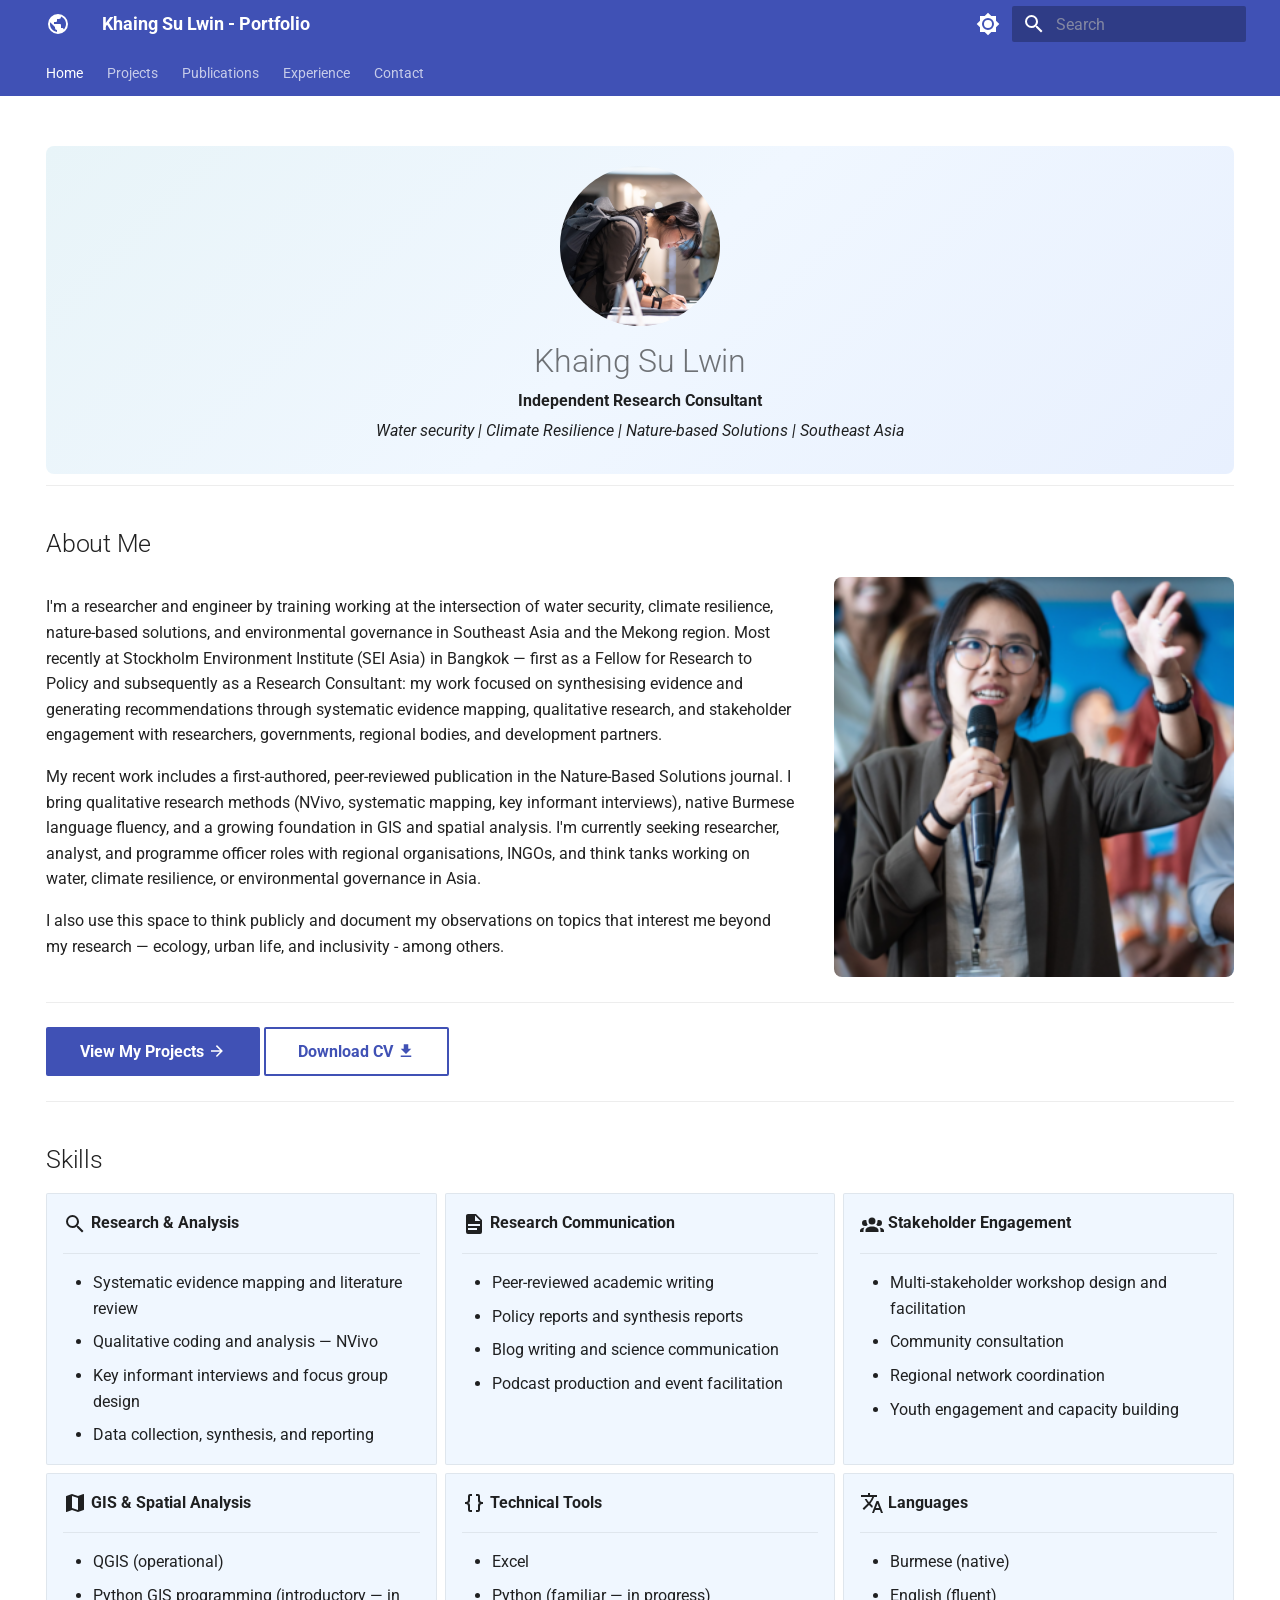
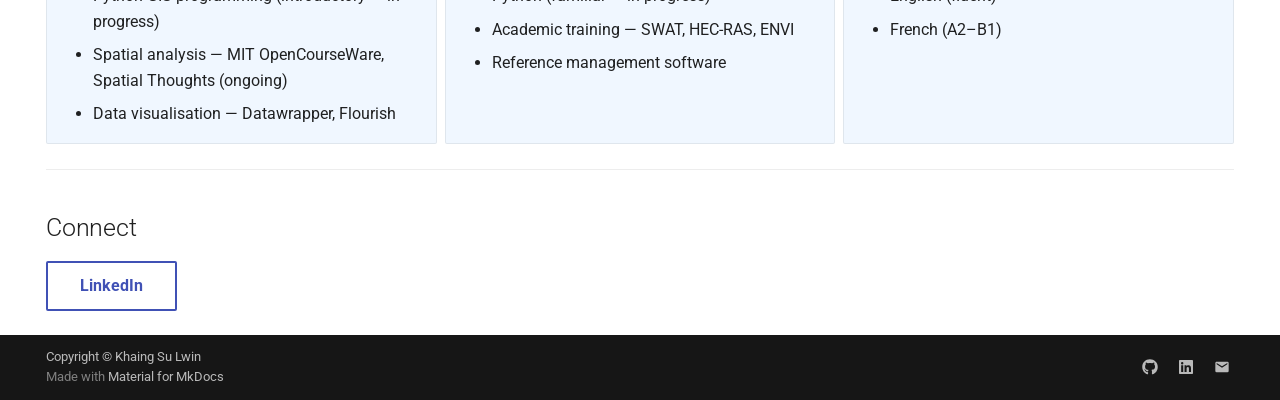
==== commit aa12911b: "Deployed 0c312a8 with MkDocs version: 1.6.1" ====
--- a/index.html
+++ b/index.html
@@ -844,8 +844,7 @@
 </div>
 <hr />
 <h2 id="connect">Connect</h2>
-<p><a class="md-button" href="https://github.com/khaingsulwin">GitHub</a>
-<a class="md-button" href="https://linkedin.com/in/khaing-su-lwin">LinkedIn</a></p>
+<p><a class="md-button" href="https://linkedin.com/in/khaing-su-lwin">LinkedIn</a></p>
 
 
 
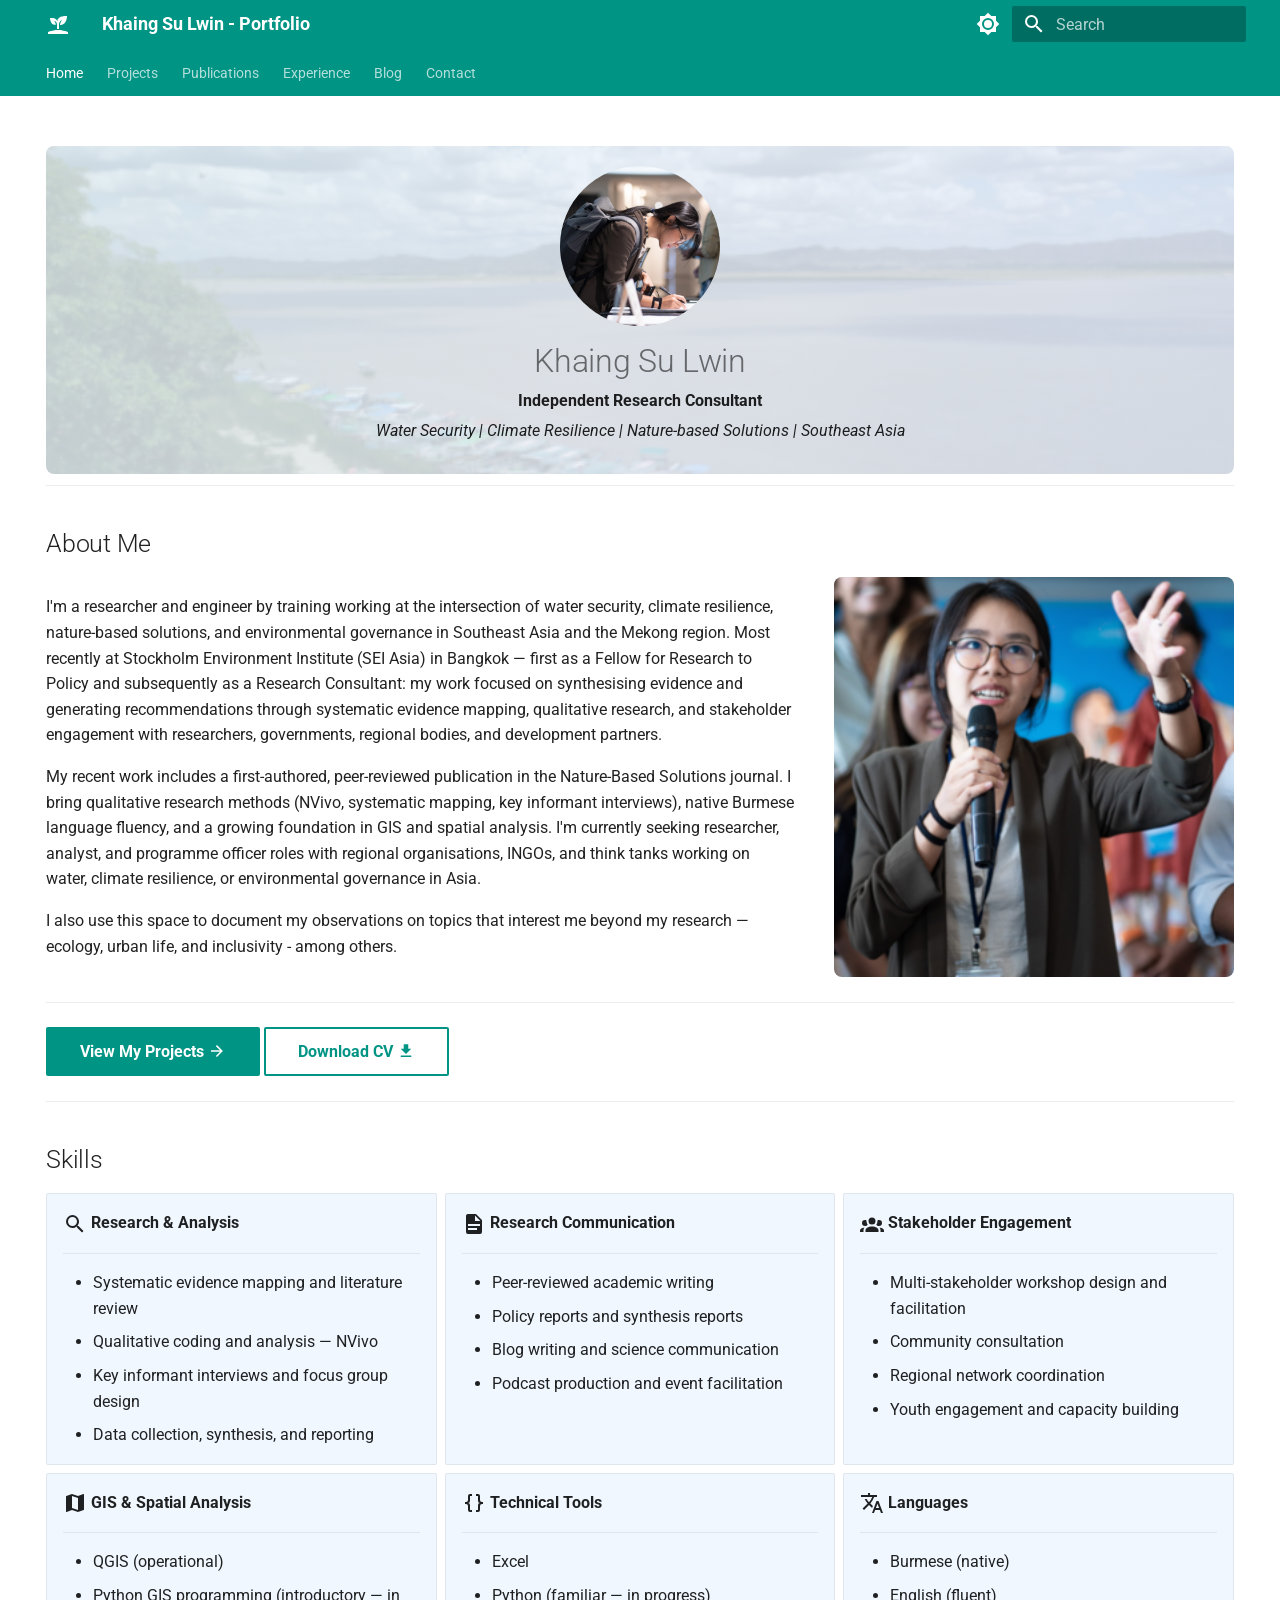
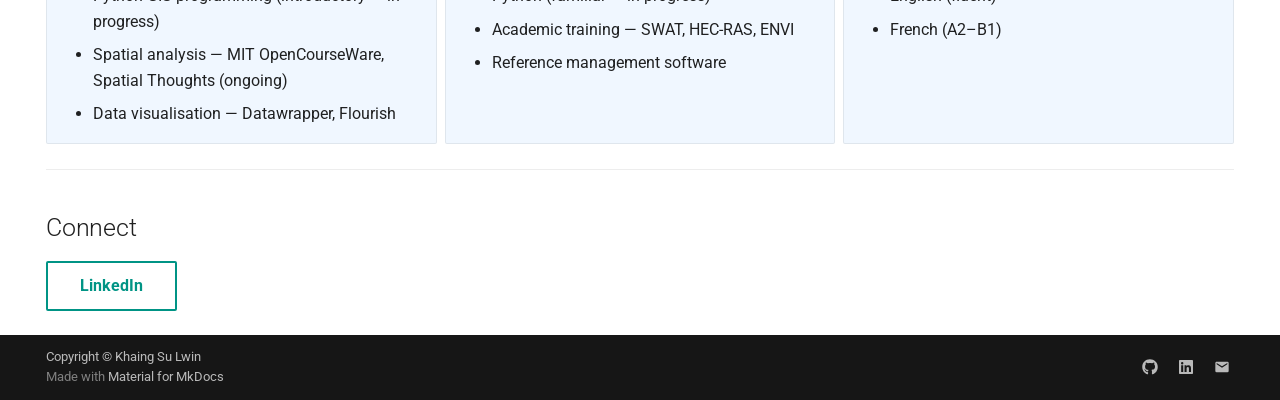
==== commit 4eac2f4b: "Deployed 7bd6713 with MkDocs version: 1.6.1" ====
--- a/index.html
+++ b/index.html
@@ -6,7 +6,7 @@
       <meta charset="utf-8">
       <meta name="viewport" content="width=device-width,initial-scale=1">
       
-        <meta name="description" content="Portfolio of Khaing Su Lwin — GIS, Remote Sensing, and Spatial Data Science">
+        <meta name="description" content="Portfolio of Khaing Su Lwin">
       
       
         <meta name="author" content="Khaing Su Lwin">
@@ -69,7 +69,7 @@
     
     
     
-    <body dir="ltr" data-md-color-scheme="default" data-md-color-primary="indigo" data-md-color-accent="blue">
+    <body dir="ltr" data-md-color-scheme="default" data-md-color-primary="teal" data-md-color-accent="teal">
   
     
     <input class="md-toggle" data-md-toggle="drawer" type="checkbox" id="__drawer" autocomplete="off">
@@ -95,7 +95,7 @@
     <a href="." title="Khaing Su Lwin - Portfolio" class="md-header__button md-logo" aria-label="Khaing Su Lwin - Portfolio" data-md-component="logo">
       
   
-  <svg xmlns="http://www.w3.org/2000/svg" viewBox="0 0 24 24"><path d="M17.9 17.39c-.26-.8-1.01-1.39-1.9-1.39h-1v-3a1 1 0 0 0-1-1H8v-2h2a1 1 0 0 0 1-1V7h2a2 2 0 0 0 2-2v-.41a7.984 7.984 0 0 1 2.9 12.8M11 19.93c-3.95-.49-7-3.85-7-7.93 0-.62.08-1.22.21-1.79L9 15v1a2 2 0 0 0 2 2m1-16A10 10 0 0 0 2 12a10 10 0 0 0 10 10 10 10 0 0 0 10-10A10 10 0 0 0 12 2"/></svg>
+  <svg xmlns="http://www.w3.org/2000/svg" viewBox="0 0 24 24"><path d="M2 22v-2s5-2 10-2 10 2 10 2v2zm9.3-12.9c-1.2-3.9-7.3-3-7.3-3s.2 7.8 5.9 6.6C9.5 9.8 8 9 8 9c2.8 0 3 3.4 3 3.4V17h2v-4.2s0-3.9 3-4.9c0 0-2 3-2 5 7 .7 7-8.9 7-8.9s-8.9-1-9.7 5.1"/></svg>
 
     </a>
     <label class="md-header__button md-icon" for="__drawer">
@@ -125,7 +125,7 @@
     
     
     
-    <input class="md-option" data-md-color-media="" data-md-color-scheme="default" data-md-color-primary="indigo" data-md-color-accent="blue"  aria-label="Switch to dark mode"  type="radio" name="__palette" id="__palette_0">
+    <input class="md-option" data-md-color-media="" data-md-color-scheme="default" data-md-color-primary="teal" data-md-color-accent="teal"  aria-label="Switch to dark mode"  type="radio" name="__palette" id="__palette_0">
     
       <label class="md-header__button md-icon" title="Switch to dark mode" for="__palette_1" hidden>
         <svg xmlns="http://www.w3.org/2000/svg" viewBox="0 0 24 24"><path d="M12 8a4 4 0 0 0-4 4 4 4 0 0 0 4 4 4 4 0 0 0 4-4 4 4 0 0 0-4-4m0 10a6 6 0 0 1-6-6 6 6 0 0 1 6-6 6 6 0 0 1 6 6 6 6 0 0 1-6 6m8-9.31V4h-4.69L12 .69 8.69 4H4v4.69L.69 12 4 15.31V20h4.69L12 23.31 15.31 20H20v-4.69L23.31 12z"/></svg>
@@ -135,7 +135,7 @@
     
     
     
-    <input class="md-option" data-md-color-media="" data-md-color-scheme="slate" data-md-color-primary="indigo" data-md-color-accent="blue"  aria-label="Switch to light mode"  type="radio" name="__palette" id="__palette_1">
+    <input class="md-option" data-md-color-media="" data-md-color-scheme="slate" data-md-color-primary="teal" data-md-color-accent="teal"  aria-label="Switch to light mode"  type="radio" name="__palette" id="__palette_1">
     
       <label class="md-header__button md-icon" title="Switch to light mode" for="__palette_0" hidden>
         <svg xmlns="http://www.w3.org/2000/svg" viewBox="0 0 24 24"><path d="M12 18c-.89 0-1.74-.2-2.5-.55C11.56 16.5 13 14.42 13 12s-1.44-4.5-3.5-5.45C10.26 6.2 11.11 6 12 6a6 6 0 0 1 6 6 6 6 0 0 1-6 6m8-9.31V4h-4.69L12 .69 8.69 4H4v4.69L.69 12 4 15.31V20h4.69L12 23.31 15.31 20H20v-4.69L23.31 12z"/></svg>
@@ -290,6 +290,25 @@
   
   
     <li class="md-tabs__item">
+      <a href="blog/" class="md-tabs__link">
+        
+  
+  
+    
+  
+  Blog
+
+      </a>
+    </li>
+  
+
+      
+        
+  
+  
+  
+  
+    <li class="md-tabs__item">
       <a href="contact/" class="md-tabs__link">
         
   
@@ -330,7 +349,7 @@
     <a href="." title="Khaing Su Lwin - Portfolio" class="md-nav__button md-logo" aria-label="Khaing Su Lwin - Portfolio" data-md-component="logo">
       
   
-  <svg xmlns="http://www.w3.org/2000/svg" viewBox="0 0 24 24"><path d="M17.9 17.39c-.26-.8-1.01-1.39-1.9-1.39h-1v-3a1 1 0 0 0-1-1H8v-2h2a1 1 0 0 0 1-1V7h2a2 2 0 0 0 2-2v-.41a7.984 7.984 0 0 1 2.9 12.8M11 19.93c-3.95-.49-7-3.85-7-7.93 0-.62.08-1.22.21-1.79L9 15v1a2 2 0 0 0 2 2m1-16A10 10 0 0 0 2 12a10 10 0 0 0 10 10 10 10 0 0 0 10-10A10 10 0 0 0 12 2"/></svg>
+  <svg xmlns="http://www.w3.org/2000/svg" viewBox="0 0 24 24"><path d="M2 22v-2s5-2 10-2 10 2 10 2v2zm9.3-12.9c-1.2-3.9-7.3-3-7.3-3s.2 7.8 5.9 6.6C9.5 9.8 8 9 8 9c2.8 0 3 3.4 3 3.4V17h2v-4.2s0-3.9 3-4.9c0 0-2 3-2 5 7 .7 7-8.9 7-8.9s-8.9-1-9.7 5.1"/></svg>
 
     </a>
     Khaing Su Lwin - Portfolio
@@ -624,6 +643,33 @@
     
   
     Experience
+  
+
+    
+  </span>
+  
+  
+
+      </a>
+    </li>
+  
+
+    
+      
+      
+  
+  
+  
+  
+    <li class="md-nav__item">
+      <a href="blog/" class="md-nav__link">
+        
+  
+  
+  <span class="md-ellipsis">
+    
+  
+    Blog
   
 
     
@@ -758,7 +804,7 @@
   <img src="assets/images/profile.png" alt="Khaing Su Lwin" class="profile-photo">
   <h1>Khaing Su Lwin</h1>
   <p><strong>Independent Research Consultant</strong></p>
-  <p><em>Water security | Climate Resilience | Nature-based Solutions | Southeast Asia</em></p>
+  <p><em>Water Security | Climate Resilience | Nature-based Solutions | Southeast Asia</em></p>
 </div>
 
 <hr />
@@ -768,7 +814,7 @@
 <p>I'm a researcher and engineer by training working at the intersection of water security, climate resilience, nature-based solutions, and environmental governance in Southeast Asia and the Mekong region.
 Most recently at Stockholm Environment Institute (SEI Asia) in Bangkok — first as a Fellow for Research to Policy and subsequently as a Research Consultant: my work focused on synthesising evidence and generating recommendations through systematic evidence mapping, qualitative research, and stakeholder engagement with researchers, governments, regional bodies, and development partners.</p>
 <p>My recent work includes a first-authored, peer-reviewed publication in the Nature-Based Solutions journal. I bring qualitative research methods (NVivo, systematic mapping, key informant interviews), native Burmese language fluency, and a growing foundation in GIS and spatial analysis. I'm currently seeking researcher, analyst, and programme officer roles with regional organisations, INGOs, and think tanks working on water, climate resilience, or environmental governance in Asia.</p>
-<p>I also use this space to think publicly and document my observations on topics that interest me beyond my research — ecology, urban life, and inclusivity - among others.</p>
+<p>I also use this space to document my observations on topics that interest me beyond my research — ecology, urban life, and inclusivity - among others.</p>
 </div>
 <div class="about-image">
   <img src="assets/images/about.png" alt="About">
--- a/assets/css/extra.css
+++ b/assets/css/extra.css
@@ -9,10 +9,16 @@
 }
 
 /* Hero section on the Home page */
+/* Hero section on the Home page */
 .hero {
   text-align: center;
   padding: 1rem 1rem 1.25rem 1rem;
-  background: linear-gradient(135deg, #e8f4f8 0%, #f0f7ff 50%, #e8f0fe 100%);
+  background:
+    linear-gradient(135deg, 
+      rgba(232,244,248,0.82) 0%,
+      rgba(240,247,255,0.82) 50%, 
+      rgba(232,240,254,0.82) 100%),
+    url('../images/hero-image.png') center / cover no-repeat;
   border-radius: 8px;
 }
 
